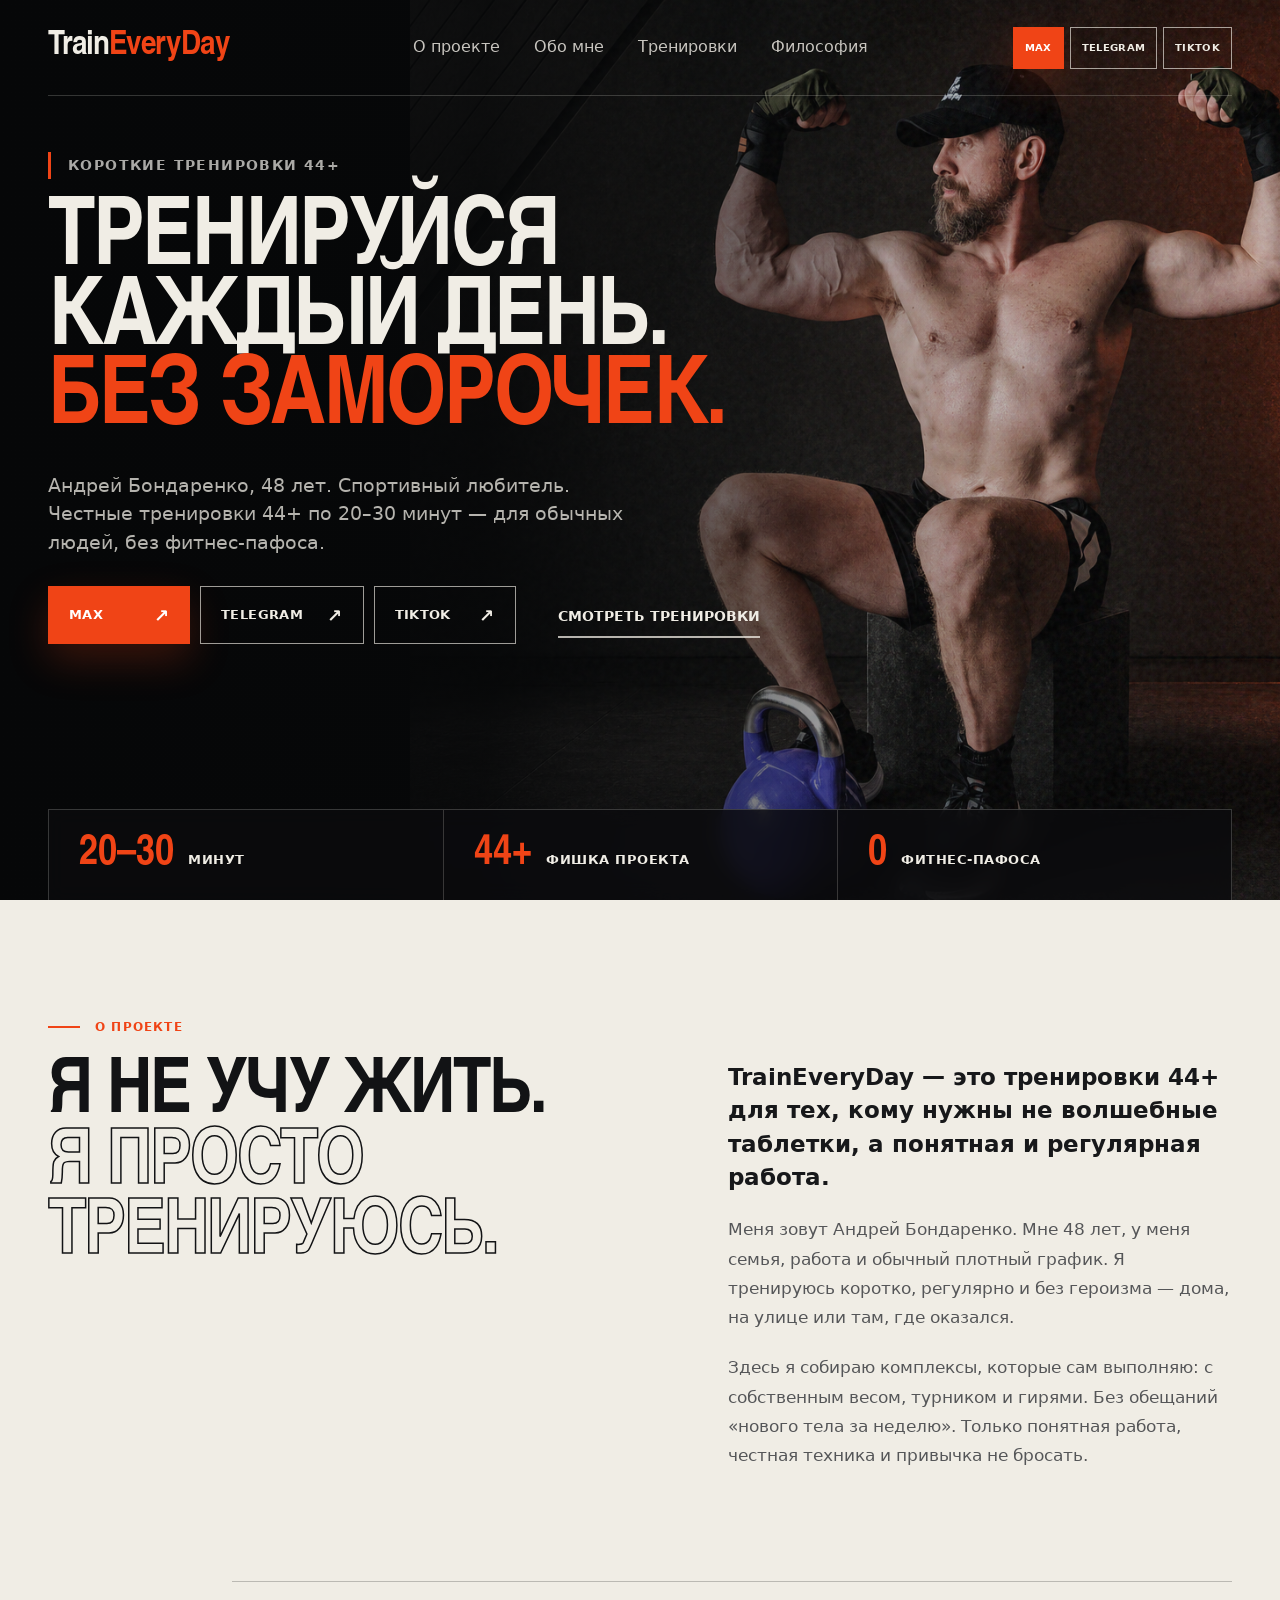
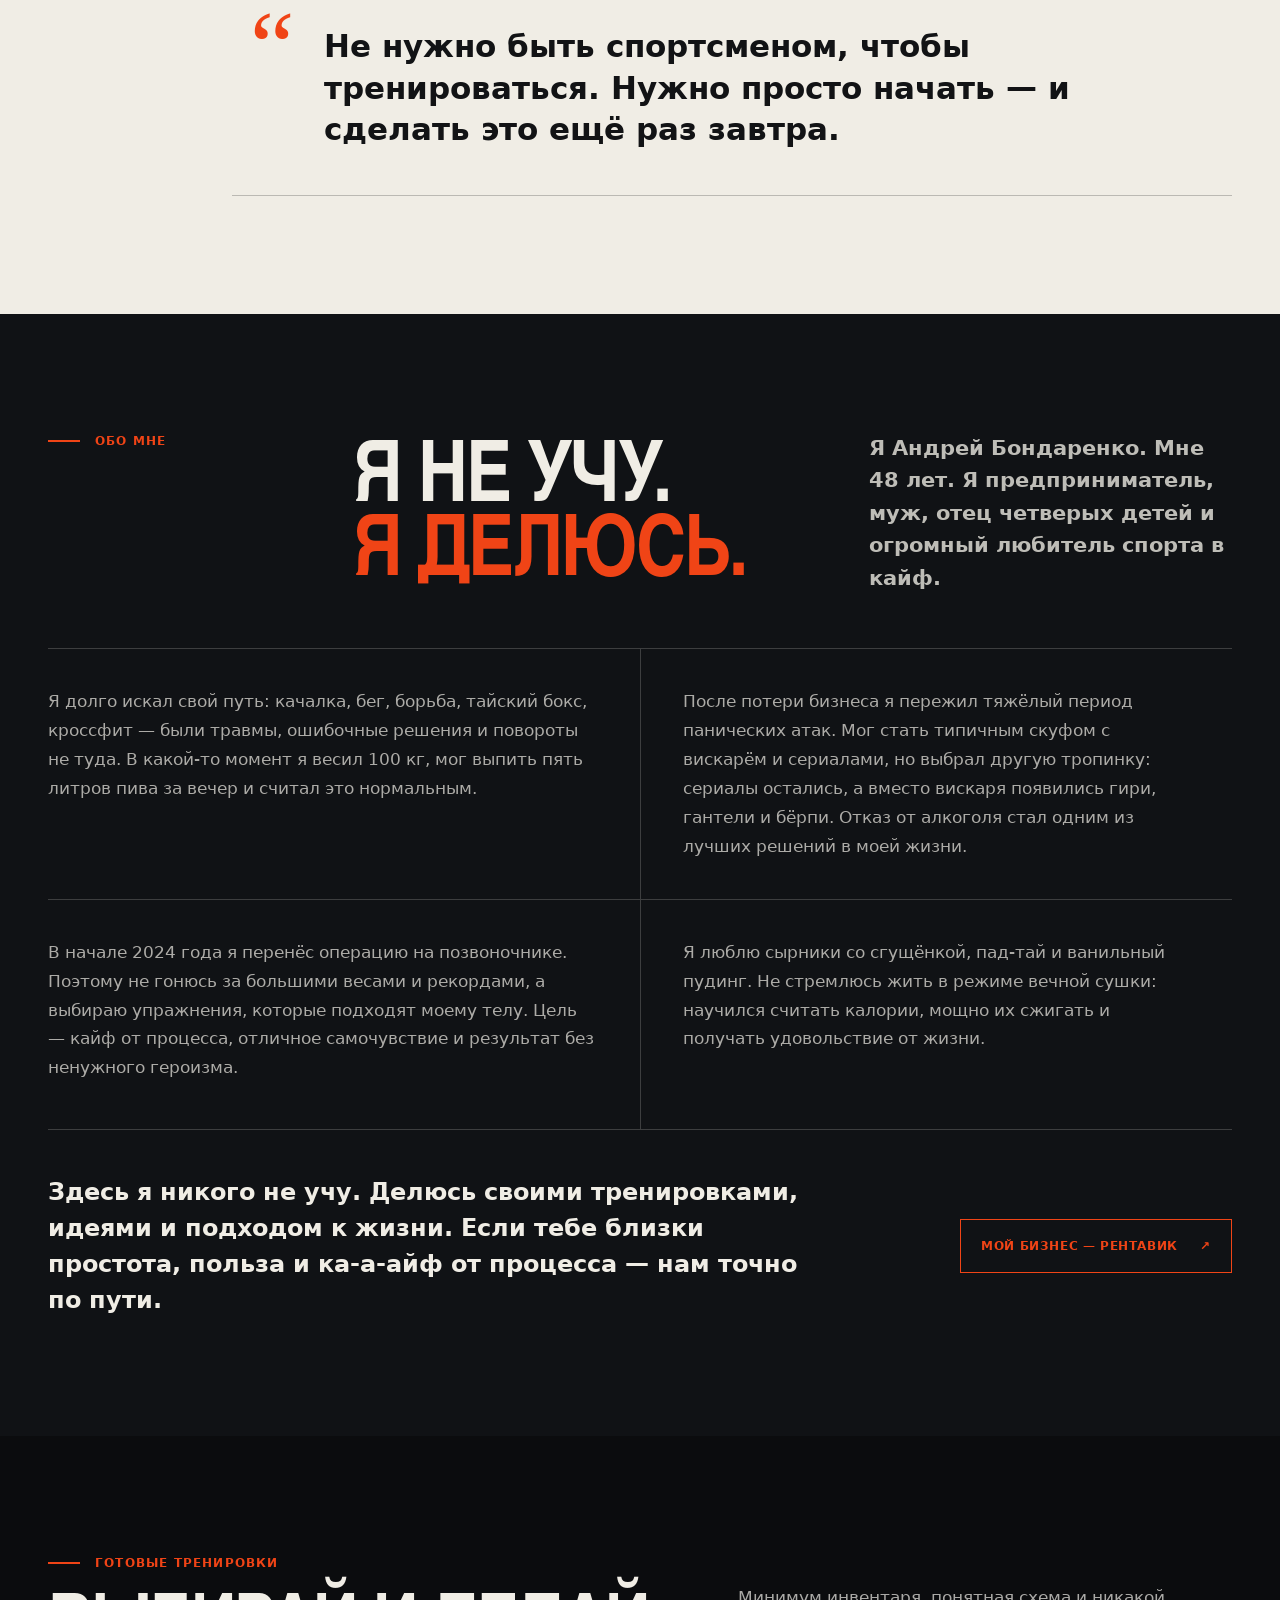
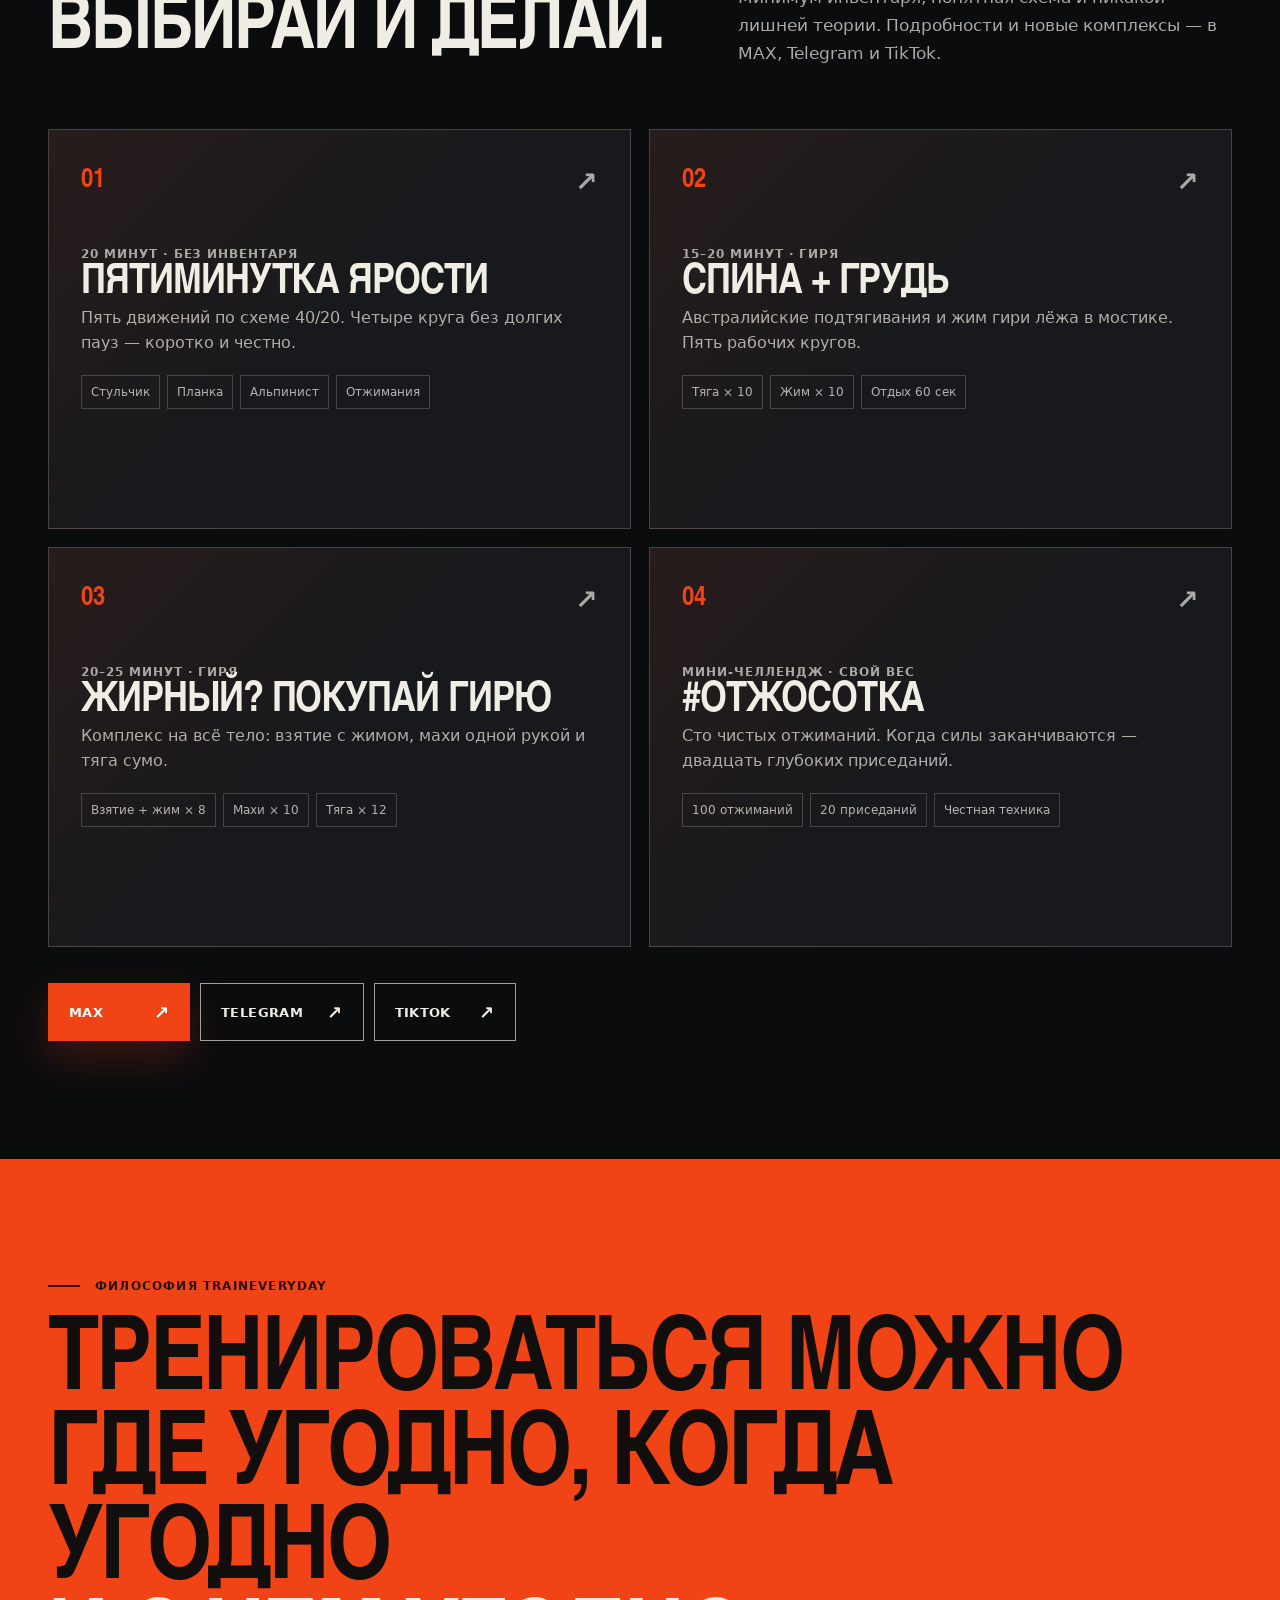
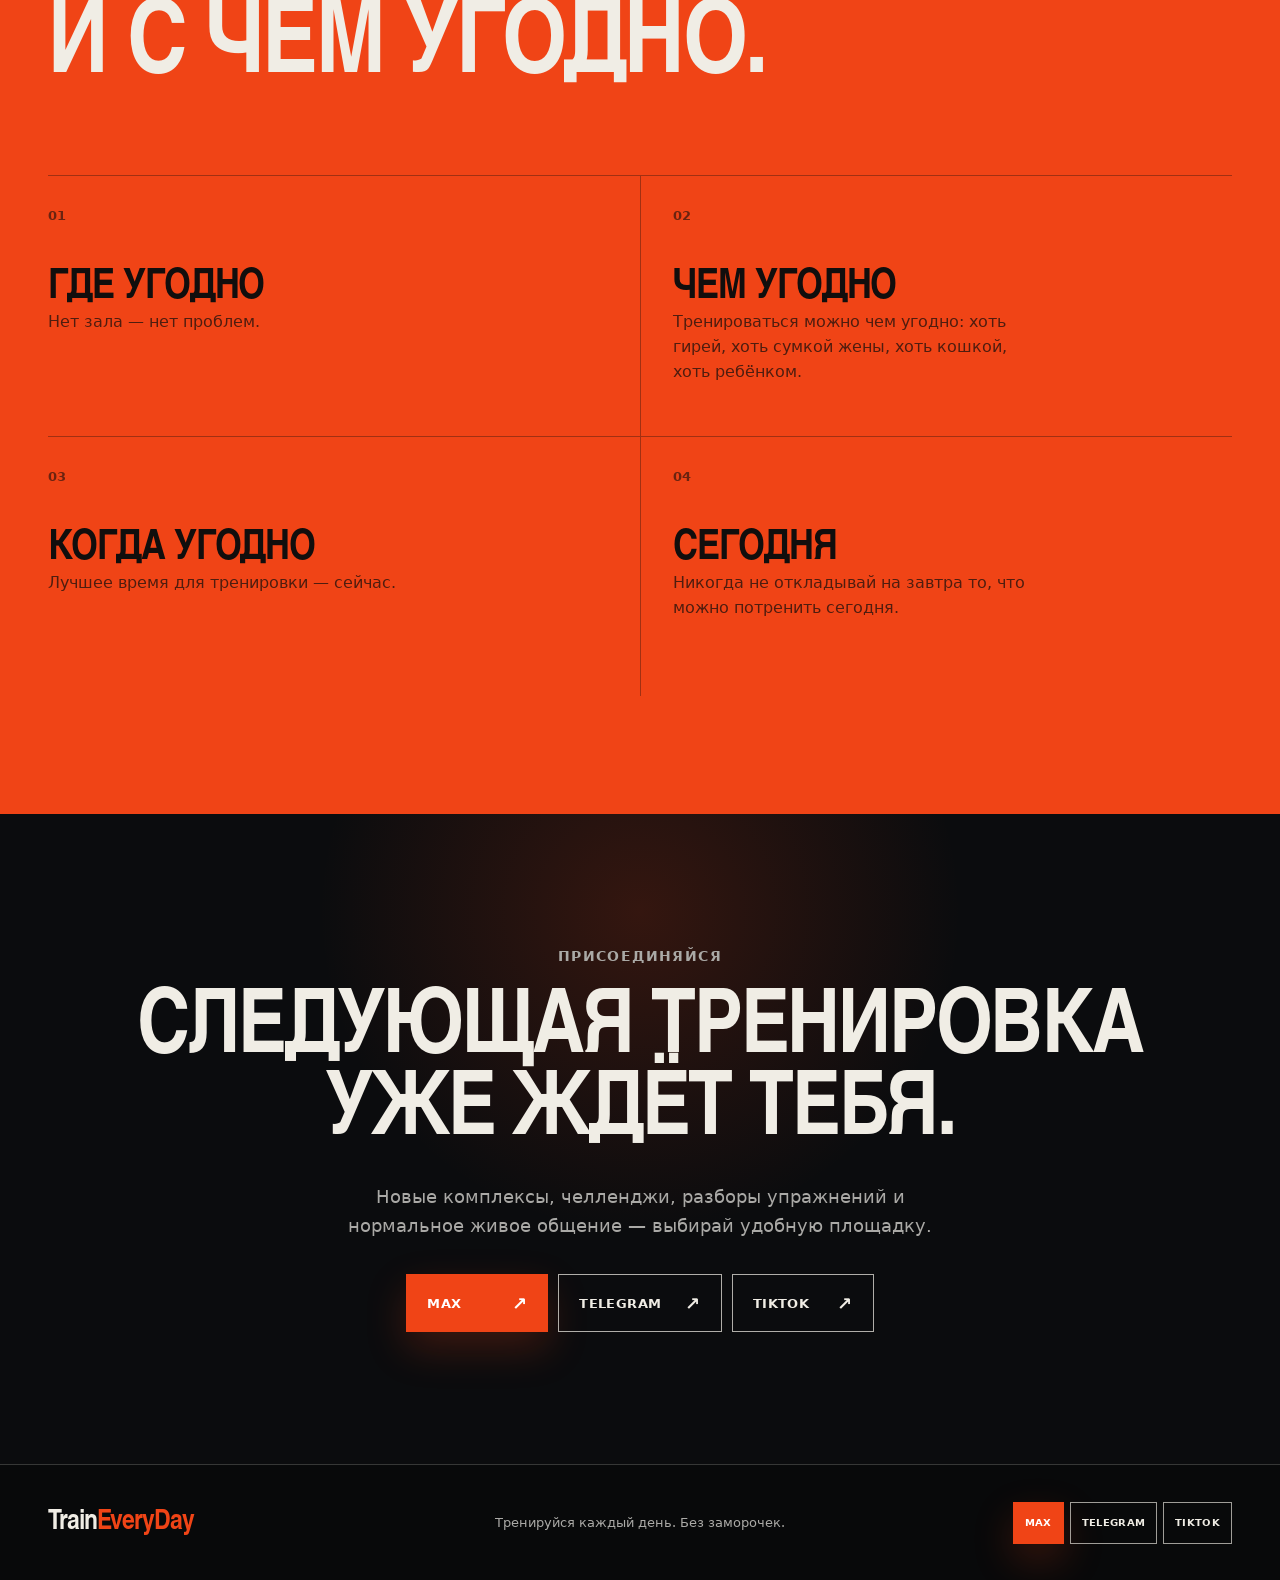
==== index.html @ 6e71fe11 "Import verified TrainEveryDay static site and Beget configuration" ====
<!DOCTYPE html><html lang="ru"><head><meta charSet="utf-8"/><meta name="viewport" content="width=device-width, initial-scale=1"/><link rel="stylesheet" href="/_next/static/chunks/0pzbhfba9wbbh.css" data-precedence="next"/><link rel="preload" as="script" fetchPriority="low" href="/_next/static/chunks/15xrurgzs99gv.js"/><script src="/_next/static/chunks/0t2z5hkh7v~~b.js" async=""></script><script src="/_next/static/chunks/07lhk_q6pmm3r.js" async=""></script><script src="/_next/static/chunks/turbopack-08lz5pl99x_po.js" async=""></script><script src="/_next/static/chunks/0dbhjjzl8qfwv.js" async=""></script><title>TrainEveryDay — тренировки 44+ без заморочек</title><meta name="description" content="Короткие честные тренировки 44+ по 20–30 минут для обычных людей. Андрей Бондаренко, 48 лет."/><link rel="shortcut icon" href="/favicon.svg"/><link rel="icon" href="/favicon.svg"/><script src="/_next/static/chunks/03~yq9q893hmn.js" noModule=""></script></head><body><div hidden=""><!--$--><!--/$--></div><main><section class="hero" id="top"><div class="hero-photo" aria-hidden="true"></div><header><a class="logo" href="#top"><span>Train</span>EveryDay</a><nav aria-label="Навигация"><a href="#project">О проекте</a><a href="#about">Обо мне</a><a href="#workouts">Тренировки</a><a href="#philosophy">Философия</a></nav><div class="channel-links compact"><a class="channel-primary" href="https://max.ru/channel_traineveryday" target="_blank" rel="noreferrer">MAX<span aria-hidden="true">↗</span></a><a class="" href="https://t.me/traineveryday" target="_blank" rel="noreferrer">Telegram<span aria-hidden="true">↗</span></a><a class="" href="https://www.tiktok.com/@traineveryday444" target="_blank" rel="noreferrer">TikTok<span aria-hidden="true">↗</span></a></div></header><div class="hero-copy"><p class="eyebrow">Короткие тренировки 44+</p><h1>Тренируйся<br/>каждый день.<br/><em>Без заморочек.</em></h1><p class="intro">Андрей Бондаренко, 48 лет. Спортивный любитель.<br/>Честные тренировки 44+ по 20–30 минут — для обычных людей, без фитнес-пафоса.</p><div class="actions hero-actions"><div class="channel-links"><a class="channel-primary" href="https://max.ru/channel_traineveryday" target="_blank" rel="noreferrer">MAX<span aria-hidden="true">↗</span></a><a class="" href="https://t.me/traineveryday" target="_blank" rel="noreferrer">Telegram<span aria-hidden="true">↗</span></a><a class="" href="https://www.tiktok.com/@traineveryday444" target="_blank" rel="noreferrer">TikTok<span aria-hidden="true">↗</span></a></div><a class="more" href="#workouts">Смотреть тренировки</a></div></div><div class="facts"><div><strong>20–30</strong><span>минут</span></div><div><strong>44+</strong><span>фишка проекта</span></div><div><strong>0</strong><span>фитнес-пафоса</span></div></div></section><section class="section about" id="project"><p class="kicker">О проекте</p><div class="about-grid"><h2>Я не учу жить.<br/><span>Я просто тренируюсь.</span></h2><div class="body-copy"><p class="lead">TrainEveryDay — это тренировки 44+ для тех, кому нужны не волшебные таблетки, а понятная и регулярная работа.</p><p>Меня зовут Андрей Бондаренко. Мне 48 лет, у меня семья, работа и обычный плотный график. Я тренируюсь коротко, регулярно и без героизма — дома, на улице или там, где оказался.</p><p>Здесь я собираю комплексы, которые сам выполняю: с собственным весом, турником и гирями. Без обещаний «нового тела за неделю». Только понятная работа, честная техника и привычка не бросать.</p></div></div><blockquote><b>“</b>Не нужно быть спортсменом, чтобы тренироваться. Нужно просто начать — и сделать это ещё раз завтра.</blockquote></section><section class="section bio" id="about"><div class="bio-heading"><p class="kicker">Обо мне</p><h2>Я не учу.<br/><em>Я делюсь.</em></h2><p class="bio-lead">Я Андрей Бондаренко. Мне 48 лет. Я предприниматель, муж, отец четверых детей и огромный любитель спорта в кайф.</p></div><div class="bio-story"><p>Я долго искал свой путь: качалка, бег, борьба, тайский бокс, кроссфит — были травмы, ошибочные решения и повороты не туда. В какой-то момент я весил 100 кг, мог выпить пять литров пива за вечер и считал это нормальным.</p><p>После потери бизнеса я пережил тяжёлый период панических атак. Мог стать типичным скуфом с вискарём и сериалами, но выбрал другую тропинку: сериалы остались, а вместо вискаря появились гири, гантели и бёрпи. Отказ от алкоголя стал одним из лучших решений в моей жизни.</p><p>В начале 2024 года я перенёс операцию на позвоночнике. Поэтому не гонюсь за большими весами и рекордами, а выбираю упражнения, которые подходят моему телу. Цель — кайф от процесса, отличное самочувствие и результат без ненужного героизма.</p><p>Я люблю сырники со сгущёнкой, пад-тай и ванильный пудинг. Не стремлюсь жить в режиме вечной сушки: научился считать калории, мощно их сжигать и получать удовольствие от жизни.</p></div><div class="bio-bottom"><p>Здесь я никого не учу. Делюсь своими тренировками, идеями и подходом к жизни. Если тебе близки простота, польза и ка-а-айф от процесса — нам точно по пути.</p><a href="https://rentavik.ru" target="_blank" rel="noreferrer">Мой бизнес — РЕНТАВИК <span>↗</span></a></div></section><section class="section workouts" id="workouts"><div class="section-head"><div><p class="kicker">Готовые тренировки</p><h2>Выбирай и делай.</h2></div><p>Минимум инвентаря, понятная схема и никакой лишней теории. Подробности и новые комплексы — в MAX, Telegram и TikTok.</p></div><div class="cards"><article><div class="card-top"><b>01</b><span>↗</span></div><p class="meta">20 минут · без инвентаря</p><h3>Пятиминутка ярости</h3><p>Пять движений по схеме 40/20. Четыре круга без долгих пауз — коротко и честно.</p><ul><li>Стульчик</li><li>Планка</li><li>Альпинист</li><li>Отжимания</li></ul></article><article><div class="card-top"><b>02</b><span>↗</span></div><p class="meta">15–20 минут · гиря</p><h3>Спина + грудь</h3><p>Австралийские подтягивания и жим гири лёжа в мостике. Пять рабочих кругов.</p><ul><li>Тяга × 10</li><li>Жим × 10</li><li>Отдых 60 сек</li></ul></article><article><div class="card-top"><b>03</b><span>↗</span></div><p class="meta">20–25 минут · гиря</p><h3>Жирный? Покупай гирю</h3><p>Комплекс на всё тело: взятие с жимом, махи одной рукой и тяга сумо.</p><ul><li>Взятие + жим × 8</li><li>Махи × 10</li><li>Тяга × 12</li></ul></article><article><div class="card-top"><b>04</b><span>↗</span></div><p class="meta">Мини-челлендж · свой вес</p><h3>#отжосотка</h3><p>Сто чистых отжиманий. Когда силы заканчиваются — двадцать глубоких приседаний.</p><ul><li>100 отжиманий</li><li>20 приседаний</li><li>Честная техника</li></ul></article></div><div class="wide"><div class="channel-links"><a class="channel-primary" href="https://max.ru/channel_traineveryday" target="_blank" rel="noreferrer">MAX<span aria-hidden="true">↗</span></a><a class="" href="https://t.me/traineveryday" target="_blank" rel="noreferrer">Telegram<span aria-hidden="true">↗</span></a><a class="" href="https://www.tiktok.com/@traineveryday444" target="_blank" rel="noreferrer">TikTok<span aria-hidden="true">↗</span></a></div></div></section><section class="section philosophy" id="philosophy"><p class="kicker">Философия TrainEveryDay</p><h2>Тренироваться можно<br/>где угодно, когда угодно<br/><em>и с чем угодно.</em></h2><div class="principles"><article><span>01</span><h3>Где угодно</h3><p>Нет зала — нет проблем.</p></article><article><span>02</span><h3>Чем угодно</h3><p>Тренироваться можно чем угодно: хоть гирей, хоть сумкой жены, хоть кошкой, хоть ребёнком.</p></article><article><span>03</span><h3>Когда угодно</h3><p>Лучшее время для тренировки — сейчас.</p></article><article><span>04</span><h3>Сегодня</h3><p>Никогда не откладывай на завтра то, что можно потренить сегодня.</p></article></div></section><section class="section join"><p class="eyebrow">Присоединяйся</p><h2>Следующая тренировка<br/>уже ждёт тебя.</h2><p>Новые комплексы, челленджи, разборы упражнений и нормальное живое общение — выбирай удобную площадку.</p><div class="channel-links light-links"><a class="channel-primary" href="https://max.ru/channel_traineveryday" target="_blank" rel="noreferrer">MAX<span aria-hidden="true">↗</span></a><a class="" href="https://t.me/traineveryday" target="_blank" rel="noreferrer">Telegram<span aria-hidden="true">↗</span></a><a class="" href="https://www.tiktok.com/@traineveryday444" target="_blank" rel="noreferrer">TikTok<span aria-hidden="true">↗</span></a></div></section><footer><a class="logo" href="#top"><span>Train</span>EveryDay</a><p>Тренируйся каждый день. Без заморочек.</p><div class="channel-links compact"><a class="channel-primary" href="https://max.ru/channel_traineveryday" target="_blank" rel="noreferrer">MAX<span aria-hidden="true">↗</span></a><a class="" href="https://t.me/traineveryday" target="_blank" rel="noreferrer">Telegram<span aria-hidden="true">↗</span></a><a class="" href="https://www.tiktok.com/@traineveryday444" target="_blank" rel="noreferrer">TikTok<span aria-hidden="true">↗</span></a></div></footer></main><!--$--><!--/$--><script src="/_next/static/chunks/15xrurgzs99gv.js" id="_R_" async=""></script><script>(self.__next_f=self.__next_f||[]).push([0])</script><script>self.__next_f.push([1,"1:\"$Sreact.fragment\"\n2:I[39756,[\"/_next/static/chunks/0dbhjjzl8qfwv.js\"],\"default\"]\n3:I[37457,[\"/_next/static/chunks/0dbhjjzl8qfwv.js\"],\"default\"]\nd:I[68027,[\"/_next/static/chunks/0dbhjjzl8qfwv.js\"],\"default\",1]\n:HL[\"/_next/static/chunks/0pzbhfba9wbbh.css\",\"style\"]\n"])</script><script>self.__next_f.push([1,"0:{\"P\":null,\"c\":[\"\",\"\"],\"q\":\"\",\"i\":false,\"f\":[[[\"\",{\"children\":[\"__PAGE__\",{}]},\"$undefined\",\"$undefined\",16],[[\"$\",\"$1\",\"c\",{\"children\":[[[\"$\",\"link\",\"0\",{\"rel\":\"stylesheet\",\"href\":\"/_next/static/chunks/0pzbhfba9wbbh.css\",\"precedence\":\"next\",\"crossOrigin\":\"$undefined\",\"nonce\":\"$undefined\"}],[\"$\",\"script\",\"script-0\",{\"src\":\"/_next/static/chunks/0dbhjjzl8qfwv.js\",\"async\":true,\"nonce\":\"$undefined\"}]],[\"$\",\"html\",null,{\"lang\":\"ru\",\"children\":[\"$\",\"body\",null,{\"children\":[\"$\",\"$L2\",null,{\"parallelRouterKey\":\"children\",\"error\":\"$undefined\",\"errorStyles\":\"$undefined\",\"errorScripts\":\"$undefined\",\"template\":[\"$\",\"$L3\",null,{}],\"templateStyles\":\"$undefined\",\"templateScripts\":\"$undefined\",\"notFound\":[[[\"$\",\"title\",null,{\"children\":\"404: This page could not be found.\"}],[\"$\",\"div\",null,{\"style\":{\"fontFamily\":\"system-ui,\\\"Segoe UI\\\",Roboto,Helvetica,Arial,sans-serif,\\\"Apple Color Emoji\\\",\\\"Segoe UI Emoji\\\"\",\"height\":\"100vh\",\"textAlign\":\"center\",\"display\":\"flex\",\"flexDirection\":\"column\",\"alignItems\":\"center\",\"justifyContent\":\"center\"},\"children\":[\"$\",\"div\",null,{\"children\":[[\"$\",\"style\",null,{\"dangerouslySetInnerHTML\":{\"__html\":\"body{color:#000;background:#fff;margin:0}.next-error-h1{border-right:1px solid rgba(0,0,0,.3)}@media (prefers-color-scheme:dark){body{color:#fff;background:#000}.next-error-h1{border-right:1px solid rgba(255,255,255,.3)}}\"}}],[\"$\",\"h1\",null,{\"className\":\"next-error-h1\",\"style\":{\"display\":\"inline-block\",\"margin\":\"0 20px 0 0\",\"padding\":\"0 23px 0 0\",\"fontSize\":24,\"fontWeight\":500,\"verticalAlign\":\"top\",\"lineHeight\":\"49px\"},\"children\":404}],[\"$\",\"div\",null,{\"style\":{\"display\":\"inline-block\"},\"children\":[\"$\",\"h2\",null,{\"style\":{\"fontSize\":14,\"fontWeight\":400,\"lineHeight\":\"49px\",\"margin\":0},\"children\":\"This page could not be found.\"}]}]]}]}]],[]],\"forbidden\":\"$undefined\",\"unauthorized\":\"$undefined\"}]}]}]]}],{\"children\":[[\"$\",\"$1\",\"c\",{\"children\":[[\"$\",\"main\",null,{\"children\":[[\"$\",\"section\",null,{\"className\":\"hero\",\"id\":\"top\",\"children\":[[\"$\",\"div\",null,{\"className\":\"hero-photo\",\"aria-hidden\":\"true\"}],[\"$\",\"header\",null,{\"children\":[[\"$\",\"a\",null,{\"className\":\"logo\",\"href\":\"#top\",\"children\":[[\"$\",\"span\",null,{\"children\":\"Train\"}],\"EveryDay\"]}],[\"$\",\"nav\",null,{\"aria-label\":\"Навигация\",\"children\":[[\"$\",\"a\",null,{\"href\":\"#project\",\"children\":\"О проекте\"}],[\"$\",\"a\",null,{\"href\":\"#about\",\"children\":\"Обо мне\"}],[\"$\",\"a\",null,{\"href\":\"#workouts\",\"children\":\"Тренировки\"}],[\"$\",\"a\",null,{\"href\":\"#philosophy\",\"children\":\"Философия\"}]]}],[\"$\",\"div\",null,{\"className\":\"channel-links compact\",\"children\":[[\"$\",\"a\",\"MAX\",{\"className\":\"channel-primary\",\"href\":\"https://max.ru/channel_traineveryday\",\"target\":\"_blank\",\"rel\":\"noreferrer\",\"children\":[\"MAX\",[\"$\",\"span\",null,{\"aria-hidden\":\"true\",\"children\":\"↗\"}]]}],[\"$\",\"a\",\"Telegram\",{\"className\":\"\",\"href\":\"https://t.me/traineveryday\",\"target\":\"_blank\",\"rel\":\"noreferrer\",\"children\":[\"Telegram\",[\"$\",\"span\",null,{\"aria-hidden\":\"true\",\"children\":\"↗\"}]]}],[\"$\",\"a\",\"TikTok\",{\"className\":\"\",\"href\":\"https://www.tiktok.com/@traineveryday444\",\"target\":\"_blank\",\"rel\":\"noreferrer\",\"children\":[\"TikTok\",[\"$\",\"span\",null,{\"aria-hidden\":\"true\",\"children\":\"↗\"}]]}]]}]]}],[\"$\",\"div\",null,{\"className\":\"hero-copy\",\"children\":[[\"$\",\"p\",null,{\"className\":\"eyebrow\",\"children\":\"Короткие тренировки 44+\"}],[\"$\",\"h1\",null,{\"children\":[\"Тренируйся\",[\"$\",\"br\",null,{}],\"каждый день.\",[\"$\",\"br\",null,{}],[\"$\",\"em\",null,{\"children\":\"Без заморочек.\"}]]}],[\"$\",\"p\",null,{\"className\":\"intro\",\"children\":[\"Андрей Бондаренко, 48 лет. Спортивный любитель.\",[\"$\",\"br\",null,{}],\"Честные тренировки 44+ по 20–30 минут — для обычных людей, без фитнес-пафоса.\"]}],[\"$\",\"div\",null,{\"className\":\"actions hero-actions\",\"children\":[[\"$\",\"div\",null,{\"className\":\"channel-links\",\"children\":[[\"$\",\"a\",\"MAX\",{\"className\":\"channel-primary\",\"href\":\"https://max.ru/channel_traineveryday\",\"target\":\"_blank\",\"rel\":\"noreferrer\",\"children\":[\"MAX\",[\"$\",\"span\",null,{\"aria-hidden\":\"true\",\"children\":\"↗\"}]]}],[\"$\",\"a\",\"Telegram\",{\"className\":\"\",\"href\":\"https://t.me/traineveryday\",\"target\":\"_blank\",\"rel\":\"noreferrer\",\"children\":[\"Telegram\",[\"$\",\"span\",null,{\"aria-hidden\":\"true\",\"children\":\"↗\"}]]}],[\"$\",\"a\",\"TikTok\",{\"className\":\"\",\"href\":\"https://www.tiktok.com/@traineveryday444\",\"target\":\"_blank\",\"rel\":\"noreferrer\",\"children\":[\"TikTok\",[\"$\",\"span\",null,{\"aria-hidden\":\"true\",\"children\":\"↗\"}]]}]]}],[\"$\",\"a\",null,{\"className\":\"more\",\"href\":\"#workouts\",\"children\":\"Смотреть тренировки\"}]]}]]}],[\"$\",\"div\",null,{\"className\":\"facts\",\"children\":[[\"$\",\"div\",null,{\"children\":[[\"$\",\"strong\",null,{\"children\":\"20–30\"}],[\"$\",\"span\",null,{\"children\":\"минут\"}]]}],[\"$\",\"div\",null,{\"children\":[[\"$\",\"strong\",null,{\"children\":\"44+\"}],[\"$\",\"span\",null,{\"children\":\"фишка проекта\"}]]}],[\"$\",\"div\",null,{\"children\":[[\"$\",\"strong\",null,{\"children\":\"0\"}],[\"$\",\"span\",null,{\"children\":\"фитнес-пафоса\"}]]}]]}]]}],[\"$\",\"section\",null,{\"className\":\"section about\",\"id\":\"project\",\"children\":[[\"$\",\"p\",null,{\"className\":\"kicker\",\"children\":\"О проекте\"}],\"$L4\",\"$L5\"]}],\"$L6\",\"$L7\",\"$L8\",\"$L9\",\"$La\"]}],null,\"$Lb\"]}],{},null,false,null]},null,false,null],\"$Lc\",false]],\"m\":\"$undefined\",\"G\":[\"$d\",[\"$Le\"]],\"S\":true,\"h\":null,\"s\":\"$undefined\",\"l\":\"$undefined\",\"p\":\"$undefined\",\"d\":\"$undefined\",\"b\":\"SP0fgVQUnoa41HrWqqI0U\"}\n"])</script><script>self.__next_f.push([1,"f:I[97367,[\"/_next/static/chunks/0dbhjjzl8qfwv.js\"],\"OutletBoundary\"]\n10:\"$Sreact.suspense\"\n12:I[97367,[\"/_next/static/chunks/0dbhjjzl8qfwv.js\"],\"ViewportBoundary\"]\n14:I[97367,[\"/_next/static/chunks/0dbhjjzl8qfwv.js\"],\"MetadataBoundary\"]\n4:[\"$\",\"div\",null,{\"className\":\"about-grid\",\"children\":[[\"$\",\"h2\",null,{\"children\":[\"Я не учу жить.\",[\"$\",\"br\",null,{}],[\"$\",\"span\",null,{\"children\":\"Я просто тренируюсь.\"}]]}],[\"$\",\"div\",null,{\"className\":\"body-copy\",\"children\":[[\"$\",\"p\",null,{\"className\":\"lead\",\"children\":\"TrainEveryDay — это тренировки 44+ для тех, кому нужны не волшебные таблетки, а понятная и регулярная работа.\"}],[\"$\",\"p\",null,{\"children\":\"Меня зовут Андрей Бондаренко. Мне 48 лет, у меня семья, работа и обычный плотный график. Я тренируюсь коротко, регулярно и без героизма — дома, на улице или там, где оказался.\"}],[\"$\",\"p\",null,{\"children\":\"Здесь я собираю комплексы, которые сам выполняю: с собственным весом, турником и гирями. Без обещаний «нового тела за неделю». Только понятная работа, честная техника и привычка не бросать.\"}]]}]]}]\n5:[\"$\",\"blockquote\",null,{\"children\":[[\"$\",\"b\",null,{\"children\":\"“\"}],\"Не нужно быть спортсменом, чтобы тренироваться. Нужно просто начать — и сделать это ещё раз завтра.\"]}]\n"])</script><script>self.__next_f.push([1,"6:[\"$\",\"section\",null,{\"className\":\"section bio\",\"id\":\"about\",\"children\":[[\"$\",\"div\",null,{\"className\":\"bio-heading\",\"children\":[[\"$\",\"p\",null,{\"className\":\"kicker\",\"children\":\"Обо мне\"}],[\"$\",\"h2\",null,{\"children\":[\"Я не учу.\",[\"$\",\"br\",null,{}],[\"$\",\"em\",null,{\"children\":\"Я делюсь.\"}]]}],[\"$\",\"p\",null,{\"className\":\"bio-lead\",\"children\":\"Я Андрей Бондаренко. Мне 48 лет. Я предприниматель, муж, отец четверых детей и огромный любитель спорта в кайф.\"}]]}],[\"$\",\"div\",null,{\"className\":\"bio-story\",\"children\":[[\"$\",\"p\",null,{\"children\":\"Я долго искал свой путь: качалка, бег, борьба, тайский бокс, кроссфит — были травмы, ошибочные решения и повороты не туда. В какой-то момент я весил 100 кг, мог выпить пять литров пива за вечер и считал это нормальным.\"}],[\"$\",\"p\",null,{\"children\":\"После потери бизнеса я пережил тяжёлый период панических атак. Мог стать типичным скуфом с вискарём и сериалами, но выбрал другую тропинку: сериалы остались, а вместо вискаря появились гири, гантели и бёрпи. Отказ от алкоголя стал одним из лучших решений в моей жизни.\"}],[\"$\",\"p\",null,{\"children\":\"В начале 2024 года я перенёс операцию на позвоночнике. Поэтому не гонюсь за большими весами и рекордами, а выбираю упражнения, которые подходят моему телу. Цель — кайф от процесса, отличное самочувствие и результат без ненужного героизма.\"}],[\"$\",\"p\",null,{\"children\":\"Я люблю сырники со сгущёнкой, пад-тай и ванильный пудинг. Не стремлюсь жить в режиме вечной сушки: научился считать калории, мощно их сжигать и получать удовольствие от жизни.\"}]]}],[\"$\",\"div\",null,{\"className\":\"bio-bottom\",\"children\":[[\"$\",\"p\",null,{\"children\":\"Здесь я никого не учу. Делюсь своими тренировками, идеями и подходом к жизни. Если тебе близки простота, польза и ка-а-айф от процесса — нам точно по пути.\"}],[\"$\",\"a\",null,{\"href\":\"https://rentavik.ru\",\"target\":\"_blank\",\"rel\":\"noreferrer\",\"children\":[\"Мой бизнес — РЕНТАВИК \",[\"$\",\"span\",null,{\"children\":\"↗\"}]]}]]}]]}]\n"])</script><script>self.__next_f.push([1,"7:[\"$\",\"section\",null,{\"className\":\"section workouts\",\"id\":\"workouts\",\"children\":[[\"$\",\"div\",null,{\"className\":\"section-head\",\"children\":[[\"$\",\"div\",null,{\"children\":[[\"$\",\"p\",null,{\"className\":\"kicker\",\"children\":\"Готовые тренировки\"}],[\"$\",\"h2\",null,{\"children\":\"Выбирай и делай.\"}]]}],[\"$\",\"p\",null,{\"children\":\"Минимум инвентаря, понятная схема и никакой лишней теории. Подробности и новые комплексы — в MAX, Telegram и TikTok.\"}]]}],[\"$\",\"div\",null,{\"className\":\"cards\",\"children\":[[\"$\",\"article\",\"01\",{\"children\":[[\"$\",\"div\",null,{\"className\":\"card-top\",\"children\":[[\"$\",\"b\",null,{\"children\":\"01\"}],[\"$\",\"span\",null,{\"children\":\"↗\"}]]}],[\"$\",\"p\",null,{\"className\":\"meta\",\"children\":\"20 минут · без инвентаря\"}],[\"$\",\"h3\",null,{\"children\":\"Пятиминутка ярости\"}],[\"$\",\"p\",null,{\"children\":\"Пять движений по схеме 40/20. Четыре круга без долгих пауз — коротко и честно.\"}],[\"$\",\"ul\",null,{\"children\":[[\"$\",\"li\",\"Стульчик\",{\"children\":\"Стульчик\"}],[\"$\",\"li\",\"Планка\",{\"children\":\"Планка\"}],[\"$\",\"li\",\"Альпинист\",{\"children\":\"Альпинист\"}],[\"$\",\"li\",\"Отжимания\",{\"children\":\"Отжимания\"}]]}]]}],[\"$\",\"article\",\"02\",{\"children\":[[\"$\",\"div\",null,{\"className\":\"card-top\",\"children\":[[\"$\",\"b\",null,{\"children\":\"02\"}],[\"$\",\"span\",null,{\"children\":\"↗\"}]]}],[\"$\",\"p\",null,{\"className\":\"meta\",\"children\":\"15–20 минут · гиря\"}],[\"$\",\"h3\",null,{\"children\":\"Спина + грудь\"}],[\"$\",\"p\",null,{\"children\":\"Австралийские подтягивания и жим гири лёжа в мостике. Пять рабочих кругов.\"}],[\"$\",\"ul\",null,{\"children\":[[\"$\",\"li\",\"Тяга × 10\",{\"children\":\"Тяга × 10\"}],[\"$\",\"li\",\"Жим × 10\",{\"children\":\"Жим × 10\"}],[\"$\",\"li\",\"Отдых 60 сек\",{\"children\":\"Отдых 60 сек\"}]]}]]}],[\"$\",\"article\",\"03\",{\"children\":[[\"$\",\"div\",null,{\"className\":\"card-top\",\"children\":[[\"$\",\"b\",null,{\"children\":\"03\"}],[\"$\",\"span\",null,{\"children\":\"↗\"}]]}],[\"$\",\"p\",null,{\"className\":\"meta\",\"children\":\"20–25 минут · гиря\"}],[\"$\",\"h3\",null,{\"children\":\"Жирный? Покупай гирю\"}],[\"$\",\"p\",null,{\"children\":\"Комплекс на всё тело: взятие с жимом, махи одной рукой и тяга сумо.\"}],[\"$\",\"ul\",null,{\"children\":[[\"$\",\"li\",\"Взятие + жим × 8\",{\"children\":\"Взятие + жим × 8\"}],[\"$\",\"li\",\"Махи × 10\",{\"children\":\"Махи × 10\"}],[\"$\",\"li\",\"Тяга × 12\",{\"children\":\"Тяга × 12\"}]]}]]}],[\"$\",\"article\",\"04\",{\"children\":[[\"$\",\"div\",null,{\"className\":\"card-top\",\"children\":[[\"$\",\"b\",null,{\"children\":\"04\"}],[\"$\",\"span\",null,{\"children\":\"↗\"}]]}],[\"$\",\"p\",null,{\"className\":\"meta\",\"children\":\"Мини-челлендж · свой вес\"}],[\"$\",\"h3\",null,{\"children\":\"#отжосотка\"}],[\"$\",\"p\",null,{\"children\":\"Сто чистых отжиманий. Когда силы заканчиваются — двадцать глубоких приседаний.\"}],[\"$\",\"ul\",null,{\"children\":[[\"$\",\"li\",\"100 отжиманий\",{\"children\":\"100 отжиманий\"}],[\"$\",\"li\",\"20 приседаний\",{\"children\":\"20 приседаний\"}],[\"$\",\"li\",\"Честная техника\",{\"children\":\"Честная техника\"}]]}]]}]]}],[\"$\",\"div\",null,{\"className\":\"wide\",\"children\":[\"$\",\"div\",null,{\"className\":\"channel-links\",\"children\":[[\"$\",\"a\",\"MAX\",{\"className\":\"channel-primary\",\"href\":\"https://max.ru/channel_traineveryday\",\"target\":\"_blank\",\"rel\":\"noreferrer\",\"children\":[\"MAX\",[\"$\",\"span\",null,{\"aria-hidden\":\"true\",\"children\":\"↗\"}]]}],[\"$\",\"a\",\"Telegram\",{\"className\":\"\",\"href\":\"https://t.me/traineveryday\",\"target\":\"_blank\",\"rel\":\"noreferrer\",\"children\":[\"Telegram\",[\"$\",\"span\",null,{\"aria-hidden\":\"true\",\"children\":\"↗\"}]]}],[\"$\",\"a\",\"TikTok\",{\"className\":\"\",\"href\":\"https://www.tiktok.com/@traineveryday444\",\"target\":\"_blank\",\"rel\":\"noreferrer\",\"children\":[\"TikTok\",[\"$\",\"span\",null,{\"aria-hidden\":\"true\",\"children\":\"↗\"}]]}]]}]}]]}]\n"])</script><script>self.__next_f.push([1,"8:[\"$\",\"section\",null,{\"className\":\"section philosophy\",\"id\":\"philosophy\",\"children\":[[\"$\",\"p\",null,{\"className\":\"kicker\",\"children\":\"Философия TrainEveryDay\"}],[\"$\",\"h2\",null,{\"children\":[\"Тренироваться можно\",[\"$\",\"br\",null,{}],\"где угодно, когда угодно\",[\"$\",\"br\",null,{}],[\"$\",\"em\",null,{\"children\":\"и с чем угодно.\"}]]}],[\"$\",\"div\",null,{\"className\":\"principles\",\"children\":[[\"$\",\"article\",\"01\",{\"children\":[[\"$\",\"span\",null,{\"children\":\"01\"}],[\"$\",\"h3\",null,{\"children\":\"Где угодно\"}],[\"$\",\"p\",null,{\"children\":\"Нет зала — нет проблем.\"}]]}],[\"$\",\"article\",\"02\",{\"children\":[[\"$\",\"span\",null,{\"children\":\"02\"}],[\"$\",\"h3\",null,{\"children\":\"Чем угодно\"}],[\"$\",\"p\",null,{\"children\":\"Тренироваться можно чем угодно: хоть гирей, хоть сумкой жены, хоть кошкой, хоть ребёнком.\"}]]}],[\"$\",\"article\",\"03\",{\"children\":[[\"$\",\"span\",null,{\"children\":\"03\"}],[\"$\",\"h3\",null,{\"children\":\"Когда угодно\"}],[\"$\",\"p\",null,{\"children\":\"Лучшее время для тренировки — сейчас.\"}]]}],[\"$\",\"article\",\"04\",{\"children\":[[\"$\",\"span\",null,{\"children\":\"04\"}],[\"$\",\"h3\",null,{\"children\":\"Сегодня\"}],[\"$\",\"p\",null,{\"children\":\"Никогда не откладывай на завтра то, что можно потренить сегодня.\"}]]}]]}]]}]\n9:[\"$\",\"section\",null,{\"className\":\"section join\",\"children\":[[\"$\",\"p\",null,{\"className\":\"eyebrow\",\"children\":\"Присоединяйся\"}],[\"$\",\"h2\",null,{\"children\":[\"Следующая тренировка\",[\"$\",\"br\",null,{}],\"уже ждёт тебя.\"]}],[\"$\",\"p\",null,{\"children\":\"Новые комплексы, челленджи, разборы упражнений и нормальное живое общение — выбирай удобную площадку.\"}],[\"$\",\"div\",null,{\"className\":\"channel-links light-links\",\"children\":[[\"$\",\"a\",\"MAX\",{\"className\":\"channel-primary\",\"href\":\"https://max.ru/channel_traineveryday\",\"target\":\"_blank\",\"rel\":\"noreferrer\",\"children\":[\"MAX\",[\"$\",\"span\",null,{\"aria-hidden\":\"true\",\"children\":\"↗\"}]]}],[\"$\",\"a\",\"Telegram\",{\"className\":\"\",\"href\":\"https://t.me/traineveryday\",\"target\":\"_blank\",\"rel\":\"noreferrer\",\"children\":[\"Telegram\",[\"$\",\"span\",null,{\"aria-hidden\":\"true\",\"children\":\"↗\"}]]}],[\"$\",\"a\",\"TikTok\",{\"className\":\"\",\"href\":\"https://www.tiktok.com/@traineveryday444\",\"target\":\"_blank\",\"rel\":\"noreferrer\",\"children\":[\"TikTok\",[\"$\",\"span\",null,{\"aria-hidden\":\"true\",\"children\":\"↗\"}]]}]]}]]}]\na:[\"$\",\"footer\",null,{\"children\":[[\"$\",\"a\",null,{\"className\":\"logo\",\"href\":\"#top\",\"children\":[[\"$\",\"span\",null,{\"children\":\"Train\"}],\"EveryDay\"]}],[\"$\",\"p\",null,{\"children\":\"Тренируйся каждый день. Без заморочек.\"}],[\"$\",\"div\",null,{\"className\":\"channel-links compact\",\"children\":[[\"$\",\"a\",\"MAX\",{\"className\":\"channel-primary\",\"href\":\"https://max.ru/channel_traineveryday\",\"target\":\"_blank\",\"rel\":\"noreferrer\",\"children\":[\"MAX\",[\"$\",\"span\",null,{\"aria-hidden\":\"true\",\"children\":\"↗\"}]]}],[\"$\",\"a\",\"Telegram\",{\"className\":\"\",\"href\":\"https://t.me/traineveryday\",\"target\":\"_blank\",\"rel\":\"noreferrer\",\"children\":[\"Telegram\",[\"$\",\"span\",null,{\"aria-hidden\":\"true\",\"children\":\"↗\"}]]}],[\"$\",\"a\",\"TikTok\",{\"className\":\"\",\"href\":\"https://www.tiktok.com/@traineveryday444\",\"target\":\"_blank\",\"rel\":\"noreferrer\",\"children\":[\"TikTok\",[\"$\",\"span\",null,{\"aria-hidden\":\"true\",\"children\":\"↗\"}]]}]]}]]}]\nb:[\"$\",\"$Lf\",null,{\"children\":[\"$\",\"$10\",null,{\"name\":\"Next.MetadataOutlet\",\"children\":\"$@11\"}]}]\nc:[\"$\",\"$1\",\"h\",{\"children\":[null,[\"$\",\"$L12\",null,{\"children\":\"$L13\"}],[\"$\",\"div\",null,{\"hidden\":true,\"children\":[\"$\",\"$L14\",null,{\"children\":[\"$\",\"$10\",null,{\"name\":\"Next.Metadata\",\"children\":\"$L15\"}]}]}],null]}]\ne:[\"$\",\"link\",\"0\",{\"rel\":\"stylesheet\",\"href\":\"/_next/static/chunks/0pzbhfba9wbbh.css\",\"precedence\":\"next\",\"crossOrigin\":\"$undefined\",\"nonce\":\"$undefined\"}]\n"])</script><script>self.__next_f.push([1,"13:[[\"$\",\"meta\",\"0\",{\"charSet\":\"utf-8\"}],[\"$\",\"meta\",\"1\",{\"name\":\"viewport\",\"content\":\"width=device-width, initial-scale=1\"}]]\n"])</script><script>self.__next_f.push([1,"16:I[27201,[\"/_next/static/chunks/0dbhjjzl8qfwv.js\"],\"IconMark\"]\n11:null\n15:[[\"$\",\"title\",\"0\",{\"children\":\"TrainEveryDay — тренировки 44+ без заморочек\"}],[\"$\",\"meta\",\"1\",{\"name\":\"description\",\"content\":\"Короткие честные тренировки 44+ по 20–30 минут для обычных людей. Андрей Бондаренко, 48 лет.\"}],[\"$\",\"link\",\"2\",{\"rel\":\"shortcut icon\",\"href\":\"/favicon.svg\"}],[\"$\",\"link\",\"3\",{\"rel\":\"icon\",\"href\":\"/favicon.svg\"}],[\"$\",\"$L16\",\"4\",{}]]\n"])</script></body></html>
---- _next/static/chunks/0pzbhfba9wbbh.css ----
@layer theme{:root,:host{--font-sans:ui-sans-serif, system-ui, sans-serif, "Apple Color Emoji", "Segoe UI Emoji", "Segoe UI Symbol", "Noto Color Emoji";--font-mono:ui-monospace, SFMono-Regular, Menlo, Monaco, Consolas, "Liberation Mono", "Courier New", monospace;--spacing:.25rem;--default-font-family:var(--font-sans);--default-mono-font-family:var(--font-mono)}}@layer base{*,:after,:before,::backdrop{box-sizing:border-box;border:0 solid;margin:0;padding:0}::file-selector-button{box-sizing:border-box;border:0 solid;margin:0;padding:0}html,:host{-webkit-text-size-adjust:100%;tab-size:4;line-height:1.5;font-family:var(--default-font-family,ui-sans-serif, system-ui, sans-serif, "Apple Color Emoji", "Segoe UI Emoji", "Segoe UI Symbol", "Noto Color Emoji");font-feature-settings:var(--default-font-feature-settings,normal);font-variation-settings:var(--default-font-variation-settings,normal);-webkit-tap-highlight-color:transparent}hr{height:0;color:inherit;border-top-width:1px}abbr:where([title]){-webkit-text-decoration:underline dotted;text-decoration:underline dotted}h1,h2,h3,h4,h5,h6{font-size:inherit;font-weight:inherit}a{color:inherit;-webkit-text-decoration:inherit;-webkit-text-decoration:inherit;-webkit-text-decoration:inherit;-webkit-text-decoration:inherit;text-decoration:inherit}b,strong{font-weight:bolder}code,kbd,samp,pre{font-family:var(--default-mono-font-family,ui-monospace, SFMono-Regular, Menlo, Monaco, Consolas, "Liberation Mono", "Courier New", monospace);font-feature-settings:var(--default-mono-font-feature-settings,normal);font-variation-settings:var(--default-mono-font-variation-settings,normal);font-size:1em}small{font-size:80%}sub,sup{vertical-align:baseline;font-size:75%;line-height:0;position:relative}sub{bottom:-.25em}sup{top:-.5em}table{text-indent:0;border-color:inherit;border-collapse:collapse}:-moz-focusring{outline:auto}progress{vertical-align:baseline}summary{display:list-item}ol,ul,menu{list-style:none}img,svg,video,canvas,audio,iframe,embed,object{vertical-align:middle;display:block}img,video{max-width:100%;height:auto}button,input,select,optgroup,textarea{font:inherit;font-feature-settings:inherit;font-variation-settings:inherit;letter-spacing:inherit;color:inherit;opacity:1;background-color:#0000;border-radius:0}::file-selector-button{font:inherit;font-feature-settings:inherit;font-variation-settings:inherit;letter-spacing:inherit;color:inherit;opacity:1;background-color:#0000;border-radius:0}:where(select:is([multiple],[size])) optgroup{font-weight:bolder}:where(select:is([multiple],[size])) optgroup option{padding-inline-start:20px}::file-selector-button{margin-inline-end:4px}::placeholder{opacity:1}@supports (not ((-webkit-appearance:-apple-pay-button))) or (contain-intrinsic-size:1px){::placeholder{color:currentColor}@supports (color:color-mix(in lab, red, red)){::placeholder{color:color-mix(in oklab, currentcolor 50%, transparent)}}}textarea{resize:vertical}::-webkit-search-decoration{-webkit-appearance:none}::-webkit-date-and-time-value{min-height:1lh;text-align:inherit}::-webkit-datetime-edit{display:inline-flex}::-webkit-datetime-edit-fields-wrapper{padding:0}::-webkit-datetime-edit{padding-block:0}::-webkit-datetime-edit-year-field{padding-block:0}::-webkit-datetime-edit-month-field{padding-block:0}::-webkit-datetime-edit-day-field{padding-block:0}::-webkit-datetime-edit-hour-field{padding-block:0}::-webkit-datetime-edit-minute-field{padding-block:0}::-webkit-datetime-edit-second-field{padding-block:0}::-webkit-datetime-edit-millisecond-field{padding-block:0}::-webkit-datetime-edit-meridiem-field{padding-block:0}::-webkit-calendar-picker-indicator{line-height:1}:-moz-ui-invalid{box-shadow:none}button,input:where([type=button],[type=reset],[type=submit]){appearance:button}::file-selector-button{appearance:button}::-webkit-inner-spin-button{height:auto}::-webkit-outer-spin-button{height:auto}[hidden]:where(:not([hidden=until-found])){display:none!important}}@layer components;@layer utilities{.visible{visibility:visible}.relative{position:relative}.start{inset-inline-start:var(--spacing)}.table{display:table}}@font-face{font-family:TrainEveryDay Sans;src:url(/fonts/DejaVuSans.ttf)format("truetype");font-style:normal;font-weight:400;font-display:swap}@font-face{font-family:TrainEveryDay Sans;src:url(/fonts/DejaVuSans-Bold.ttf)format("truetype");font-style:normal;font-weight:700;font-display:swap}@font-face{font-family:TrainEveryDay Display;src:url(/fonts/NimbusSansNarrow-Bold.otf)format("opentype");font-style:normal;font-weight:700;font-display:swap}:root{--black:#0b0c0e;--surface:#17191c;--paper:#f0ede5;--muted:#aaa9a6;--line:#f0ede533;--orange:#f04416}*{box-sizing:border-box}html{scroll-behavior:smooth;background:var(--black)}body{background:var(--black);color:var(--paper);margin:0;font-family:TrainEveryDay Sans,Arial,sans-serif}a{color:inherit;text-decoration:none}a:focus-visible{outline-offset:4px;outline:2px solid #ff6a3d}.hero{background:radial-gradient(circle at 85% 60%,#f0441659,#0000 31%),#090a0c;min-height:900px;position:relative;overflow:hidden}.hero:after{z-index:1;content:"";background:linear-gradient(90deg,#060708fc,#060708eb 38%,#06070847 70%,#06070814);position:absolute;inset:0}.hero-photo{z-index:0;background:url(/hero-athlete.png) 72% 48%/cover no-repeat;position:absolute;inset:0 0 0 32%}.hero-photo:after{content:"";opacity:.1;background-image:url("data:image/svg+xml,%3Csvg viewBox='0 0 160 160' xmlns='http://www.w3.org/2000/svg'%3E%3Cfilter id='n'%3E%3CfeTurbulence type='fractalNoise' baseFrequency='.85' numOctaves='3'/%3E%3C/filter%3E%3Crect width='100%25' height='100%25' filter='url(%23n)'/%3E%3C/svg%3E");position:absolute;inset:0}header{z-index:5;border-bottom:1px solid var(--line);grid-template-columns:1fr auto 1fr;align-items:center;width:min(1320px,100% - 96px);height:96px;margin:auto;display:grid;position:relative}.logo{width:fit-content;color:var(--orange);letter-spacing:-.035em;font-family:TrainEveryDay Display,Arial Narrow,sans-serif;font-size:34px;font-weight:700}.logo span{color:var(--paper)}nav{color:#f0ede5d1;gap:34px;font-size:16px;display:flex}nav a{border-bottom:2px solid #0000;padding:12px 0}nav a:hover{border-color:var(--orange)}.channel-links{flex-wrap:wrap;gap:10px;display:flex}.channel-links a{letter-spacing:.03em;text-transform:uppercase;border:1px solid #f0ede5a6;justify-content:space-between;align-items:center;min-width:142px;min-height:58px;padding:0 20px;font-size:13px;font-weight:800;transition:all .18s;display:inline-flex}.channel-links a span{margin-left:24px;font-size:18px}.channel-links a:hover{border-color:var(--orange);color:#fff;transform:translateY(-2px)}.channel-links .channel-primary{border-color:var(--orange);background:var(--orange);color:#fff;box-shadow:0 16px 40px #f0441638}.channel-links .channel-primary:hover{background:#ff5726}.channel-links.compact{flex-wrap:nowrap;justify-self:end;gap:6px}.channel-links.compact a{min-width:0;min-height:42px;padding:0 11px;font-size:10px}.channel-links.compact a span{display:none}.light-links a{border-color:#f0ede5b8}.hero-copy{z-index:4;width:min(1320px,100% - 96px);margin:auto;padding-top:56px;position:relative}.eyebrow,.kicker{color:var(--muted);letter-spacing:.1em;text-transform:uppercase;margin:0 0 25px;font-size:14px;font-weight:750}.eyebrow:before{content:"";vertical-align:middle;background:var(--orange);width:3px;height:27px;margin-right:17px;display:inline-block}h1,h2,h3{letter-spacing:-.025em;text-transform:uppercase;margin:0;font-family:TrainEveryDay Display,Arial Narrow,sans-serif;font-weight:700}h1{max-width:800px;font-size:clamp(74px,7.4vw,116px);line-height:.84}h1 em,.philosophy h2 em{color:var(--orange);font-style:normal}.intro{color:#f0ede5bf;max-width:640px;margin:28px 0 0;font-size:19px;line-height:1.5}.actions{align-items:center;gap:42px;margin-top:30px;display:flex}.button{letter-spacing:.03em;text-transform:uppercase;justify-content:center;align-items:center;min-height:60px;padding:0 28px;font-size:14px;font-weight:800;transition:all .18s;display:inline-flex}.button span{margin-left:30px;font-size:25px;transition:transform .18s}.button:hover{transform:translateY(-2px)}.button:hover span{transform:translate(5px)}.primary{background:var(--orange);color:#fff;box-shadow:0 16px 40px #f0441638}.primary:hover{background:#ff5726}.more{text-transform:uppercase;border-bottom:2px solid #f0ede5bf;padding:13px 0 9px;font-size:14px;font-weight:800}.more:hover{color:#ff5726;border-color:var(--orange)}.facts{z-index:4;border:1px solid var(--line);-webkit-backdrop-filter:blur(10px);backdrop-filter:blur(10px);background:#0b0c0ed1;border-bottom:0;grid-template-columns:repeat(3,1fr);width:min(1320px,100% - 96px);margin:auto;display:grid;position:absolute;bottom:0;left:0;right:0}.facts div{align-items:baseline;gap:14px;padding:24px 30px;display:flex}.facts div+div{border-left:1px solid var(--line)}.facts strong{color:var(--orange);font-family:TrainEveryDay Display,Arial Narrow,sans-serif;font-size:42px;font-weight:700;line-height:1}.facts span{letter-spacing:.04em;text-transform:uppercase;font-size:13px;font-weight:750}.section{padding:118px max(48px,50vw - 660px)}.kicker{color:var(--orange);align-items:center;gap:15px;font-size:12px;display:flex}.kicker:before{content:"";background:currentColor;width:32px;height:2px}.about{background:var(--paper);color:#121315}.about-grid{grid-template-columns:1.08fr .92fr;gap:88px;display:grid}.about h2,.workouts h2,.philosophy h2,.join h2{font-size:clamp(58px,6vw,94px);line-height:.92}.about h2 span{color:#0000;-webkit-text-stroke:1.5px #121315}.body-copy{max-width:580px}.body-copy p{color:#555658;margin:0 0 21px;font-size:17px;line-height:1.72}.body-copy .lead{color:#17181a;font-size:23px;font-weight:650;line-height:1.45}blockquote{border-block:1px solid #1213153d;max-width:1000px;margin:90px 0 0 auto;padding:44px 54px 44px 92px;font-size:clamp(24px,2.4vw,38px);font-weight:650;line-height:1.35;position:relative}blockquote b{color:var(--orange);font:100px/1 Georgia,serif;position:absolute;top:15px;left:18px}.bio{background:#101215}.bio-heading{border-bottom:1px solid var(--line);grid-template-columns:.72fr 1.3fr 1fr;align-items:end;gap:44px;padding-bottom:54px;display:grid}.bio-heading .kicker{align-self:start}.bio h2{font-size:clamp(62px,6.6vw,104px);line-height:.88}.bio h2 em{color:var(--orange);font-style:normal}.bio-lead{color:#f0ede5c7;margin:0;font-size:21px;font-weight:650;line-height:1.55}.bio-story{grid-template-columns:repeat(2,1fr);gap:0;margin-top:0;display:grid}.bio-story p{border-bottom:1px solid var(--line);color:#f0ede5b3;min-height:230px;margin:0;padding:38px 42px 38px 0;font-size:17px;line-height:1.7}.bio-story p:nth-child(2n){border-left:1px solid var(--line);padding-left:42px}.bio-bottom{grid-template-columns:1fr auto;align-items:center;gap:60px;padding-top:44px;display:grid}.bio-bottom p{max-width:760px;color:var(--paper);margin:0;font-size:24px;font-weight:650;line-height:1.5}.bio-bottom a{border:1px solid var(--orange);color:var(--orange);letter-spacing:.05em;text-transform:uppercase;padding:17px 20px;font-size:12px;font-weight:800}.bio-bottom a span{margin-left:18px}.bio-bottom a:hover{background:var(--orange);color:#fff}.section-head{grid-template-columns:1fr .8fr;align-items:end;gap:72px;margin-bottom:62px;display:grid}.section-head>p{max-width:520px;color:var(--muted);margin:0;font-size:17px;line-height:1.65}.cards{grid-template-columns:repeat(2,1fr);gap:18px;display:grid}.cards article{border:1px solid var(--line);background:linear-gradient(135deg,#f0441614,transparent 50%),var(--surface);min-height:400px;padding:32px;transition:all .2s}.cards article:hover{border-color:#f04416bf;transform:translateY(-5px)}.card-top{color:var(--orange);justify-content:space-between;margin-bottom:42px;font-family:TrainEveryDay Display,Arial Narrow,sans-serif;font-size:27px;font-weight:700;display:flex}.card-top span{color:var(--muted);font-family:TrainEveryDay Sans,Arial,sans-serif}.meta{letter-spacing:.08em;text-transform:uppercase;font-weight:750;color:var(--muted)!important;font-size:12px!important}.cards h3,.principles h3{font-size:clamp(35px,3.3vw,54px);line-height:1}.cards article>p{color:#f0ede5b3;max-width:520px;font-size:16px;line-height:1.55}.cards ul{flex-wrap:wrap;gap:7px;margin:20px 0 0;padding:0;list-style:none;display:flex}.cards li{border:1px solid var(--line);color:#f0ede5b8;padding:7px 9px;font-size:12px}.wide{margin-top:36px}.philosophy{background:var(--orange);color:#110e0d}.philosophy .kicker{color:#27120a}.philosophy h2{font-size:clamp(68px,8vw,122px)}.philosophy h2 em{color:var(--paper)}.principles{border-top:1px solid #110e0d59;grid-template-columns:repeat(2,1fr);margin-top:78px;display:grid}.principles article{min-height:260px;padding:30px 32px 20px 0}.principles article+article{border-left:1px solid #110e0d59;padding-left:32px}.principles article:nth-child(3){border-top:1px solid #110e0d59;border-left:0;padding-left:0}.principles article:nth-child(4){border-top:1px solid #110e0d59}.principles article>span{color:#110e0d99;margin-bottom:42px;font-size:13px;font-weight:750;display:block}.principles p{color:#110e0db8;max-width:360px;font-size:16px;line-height:1.55}.join{text-align:center;background:radial-gradient(circle at 50% 15%,#f044162e,#0000 38%),#0b0c0e;flex-direction:column;justify-content:center;align-items:center;min-height:650px;display:flex}.join .eyebrow:before{display:none}.join h2{font-size:clamp(60px,7vw,108px)}.join>p:not(.eyebrow){max-width:610px;color:var(--muted);margin:26px 0 34px;font-size:18px;line-height:1.6}.light{background:var(--paper);color:var(--black)}footer{border-top:1px solid var(--line);background:#08090a;grid-template-columns:1fr auto 1fr;align-items:center;min-height:116px;padding:30px max(48px,50vw - 660px);display:grid}footer .logo{font-size:28px}footer p{color:var(--muted);margin:0;font-size:13px}footer>.channel-links{justify-self:end}@media (max-width:980px){header{grid-template-columns:1fr auto;width:calc(100% - 48px)}nav{display:none}.hero-copy,.facts{width:calc(100% - 48px)}.hero-photo{inset-left:20%;opacity:.72}.about-grid,.section-head{grid-template-columns:1fr;gap:44px}.bio-heading{grid-template-columns:1fr}.bio-heading .kicker{margin-bottom:0}.bio-bottom{grid-template-columns:1fr}.section{padding:92px 24px}.principles{grid-template-columns:1fr}.principles article{min-height:0}.principles article+article{border-top:1px solid #110e0d59;border-left:0;padding-left:0}}@media (max-width:680px){.hero{min-height:1190px}header{width:calc(100% - 32px);height:78px}.logo{font-size:27px}header .channel-links.compact{position:absolute;top:83px;right:0}header .channel-links.compact a{min-height:35px;padding:0 8px;font-size:9px}.hero-photo{opacity:.9;background-position:62% 42%;height:430px;inset:78px -18% auto -8%}.hero:after{background:linear-gradient(#07080a14 78px,#07080a1f 330px,#07080af5 505px,#08090a 68%),linear-gradient(90deg,#07080a73,#07080a08)}.hero-copy{width:calc(100% - 32px);padding-top:425px}h1{font-size:clamp(56px,18vw,78px)}.intro{max-width:94%;font-size:15px}.intro br{display:none}.actions{flex-direction:column;align-items:stretch;gap:18px}.channel-links{grid-template-columns:1fr;width:100%;display:grid}.channel-links a{width:100%}.hero-actions .more{align-self:flex-start}.button{width:100%}.button span{margin-left:auto}.facts{width:calc(100% - 32px)}.facts div{flex-direction:column;align-items:flex-start;gap:3px;padding:14px 9px}.facts strong{font-size:29px}.facts span{font-size:8px;line-height:1.2}.section{padding:78px 16px}.about h2,.workouts h2,.philosophy h2,.join h2{font-size:clamp(47px,15vw,68px)}.body-copy .lead{font-size:20px}blockquote{margin-top:60px;padding:40px 16px 34px 53px;font-size:21px}blockquote b{font-size:78px;left:3px}.cards,.bio-story{grid-template-columns:1fr}.bio-story p{min-height:0;padding:28px 0}.bio-story p:nth-child(2n){border-left:0;padding-left:0}.bio-bottom{gap:28px}.bio-bottom p{font-size:20px}.cards article{min-height:0;padding:25px 21px}.section-head{margin-bottom:38px}.join{min-height:580px}footer{grid-template-columns:1fr;gap:22px;padding:28px 16px}footer p{display:none}footer>.channel-links{justify-self:stretch}footer>.channel-links.compact{grid-template-columns:repeat(3,1fr);display:grid}footer>.channel-links.compact a{width:auto}}@media (prefers-reduced-motion:no-preference){.hero-copy>*{animation:.52s both rise}.hero-copy>:nth-child(2){animation-delay:70ms}.hero-copy>:nth-child(3){animation-delay:.14s}.hero-copy>:nth-child(4){animation-delay:.21s}@keyframes rise{0%{opacity:0;transform:translateY(18px)}to{opacity:1;transform:none}}}
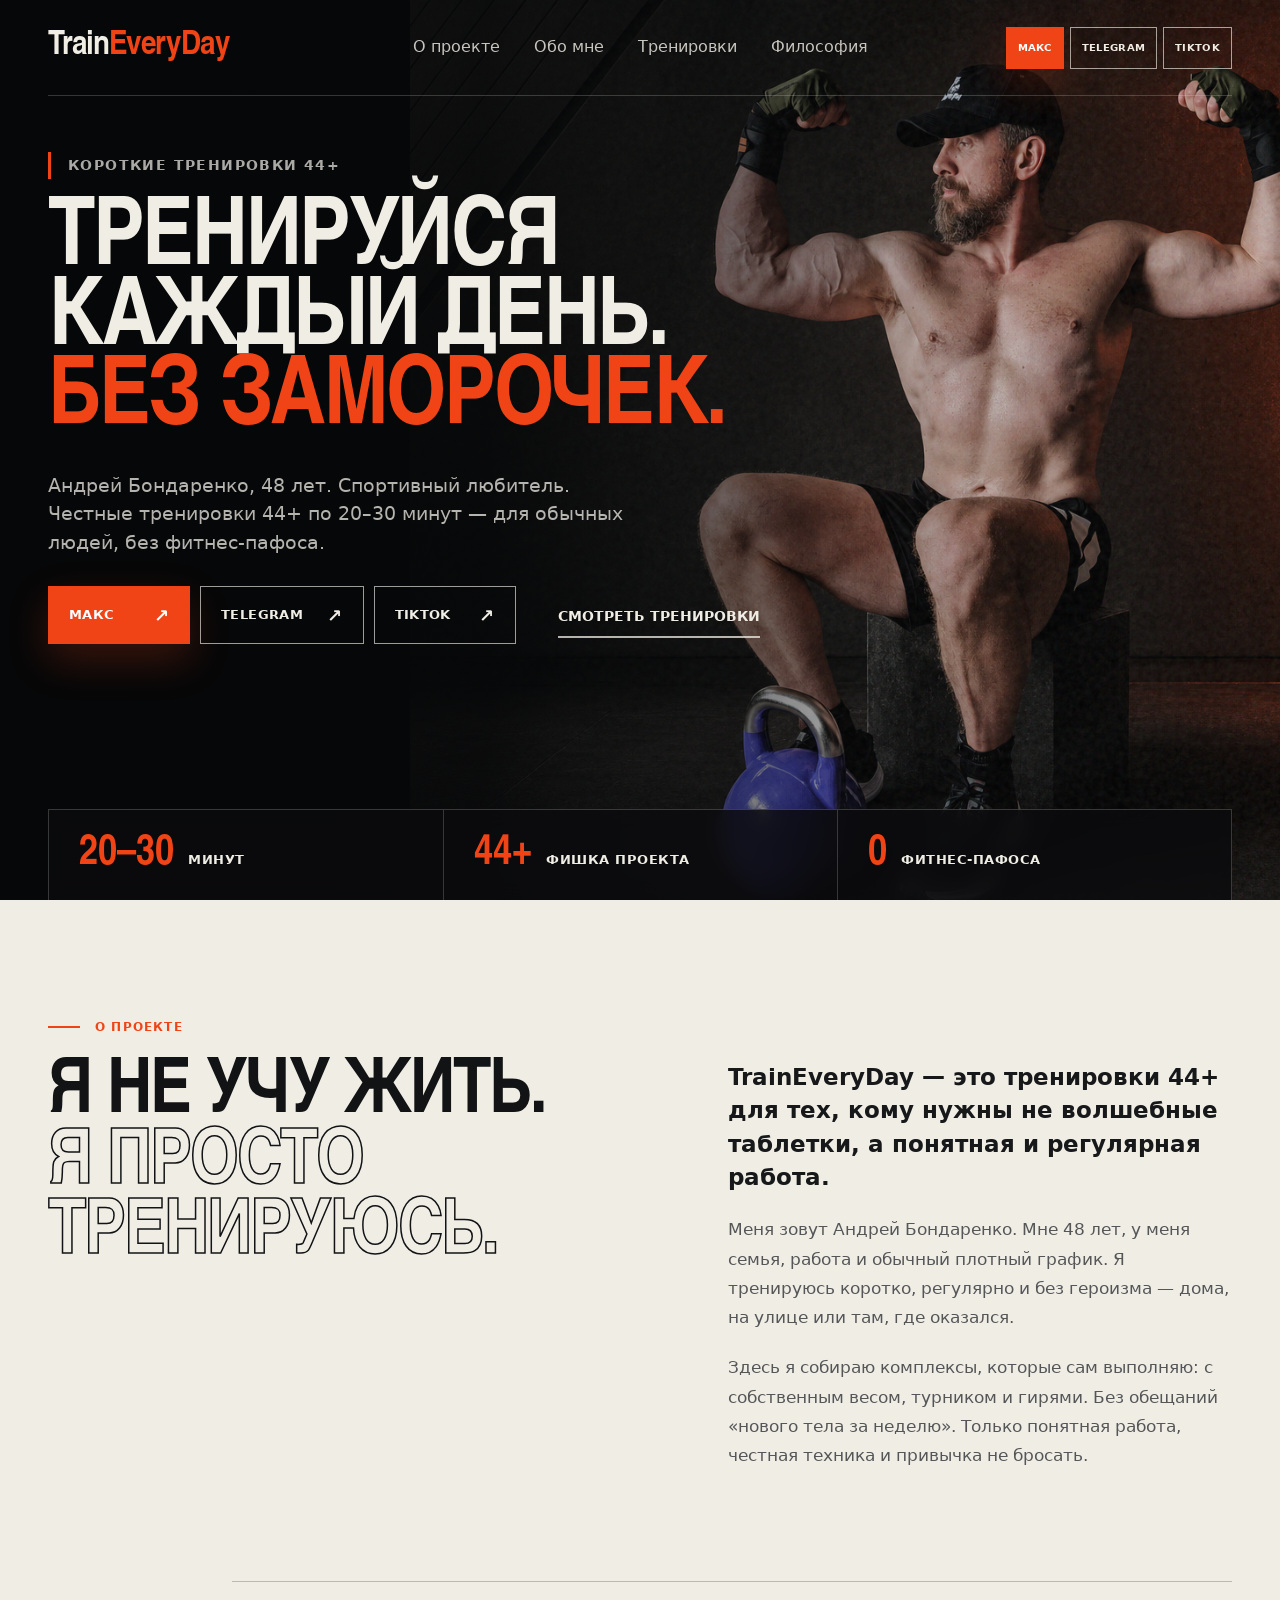
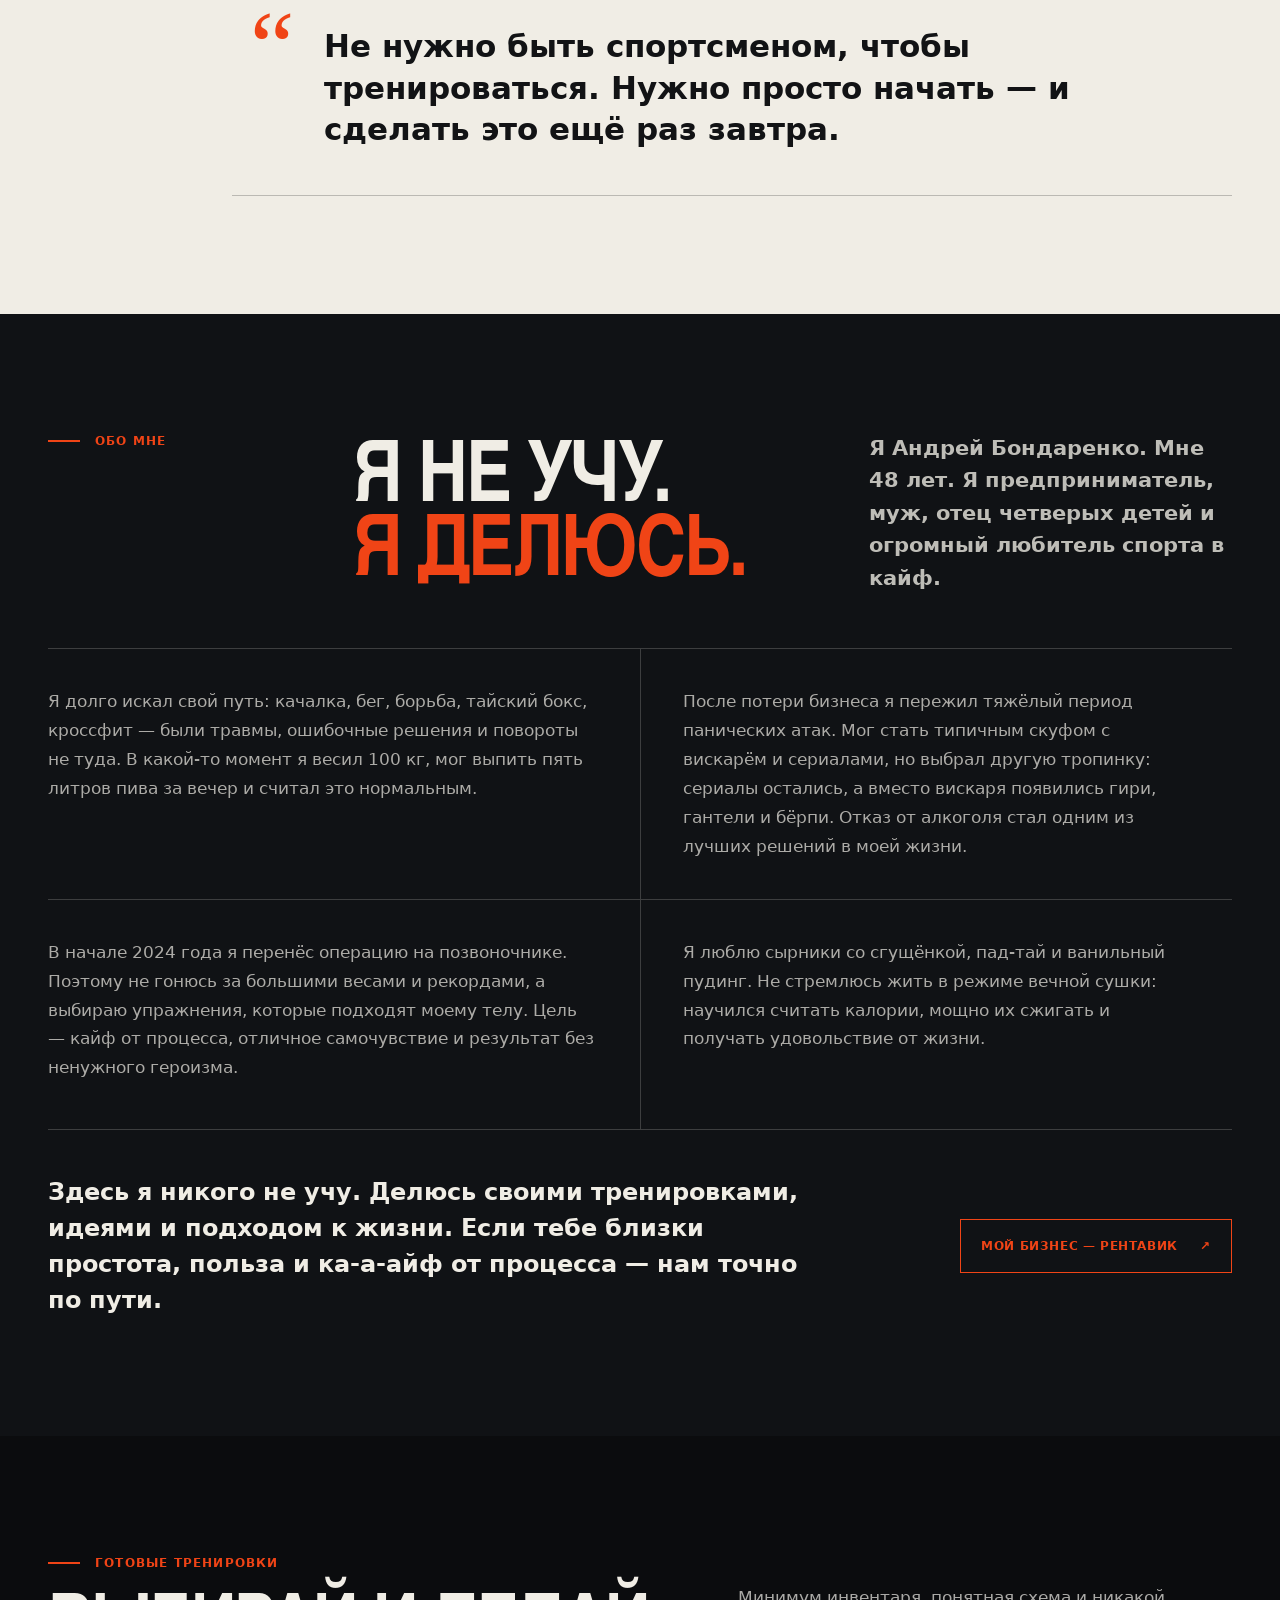
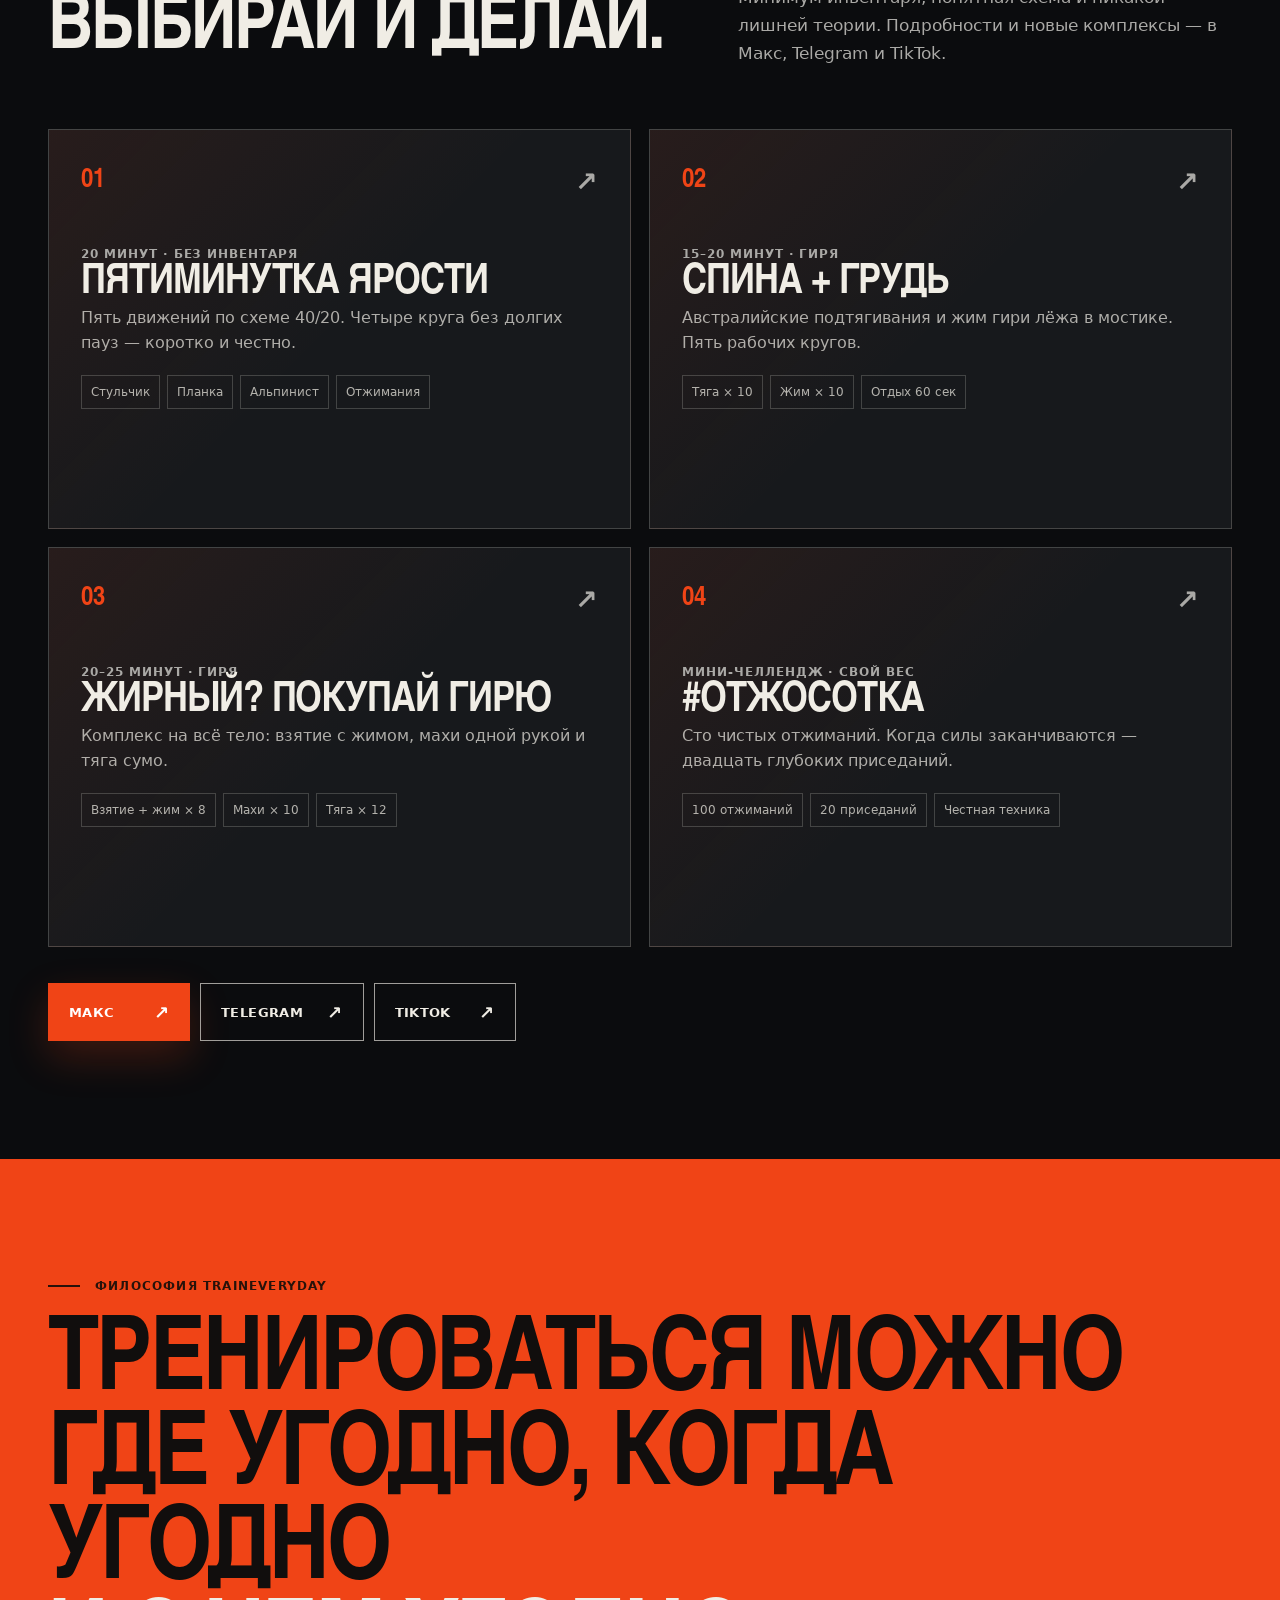
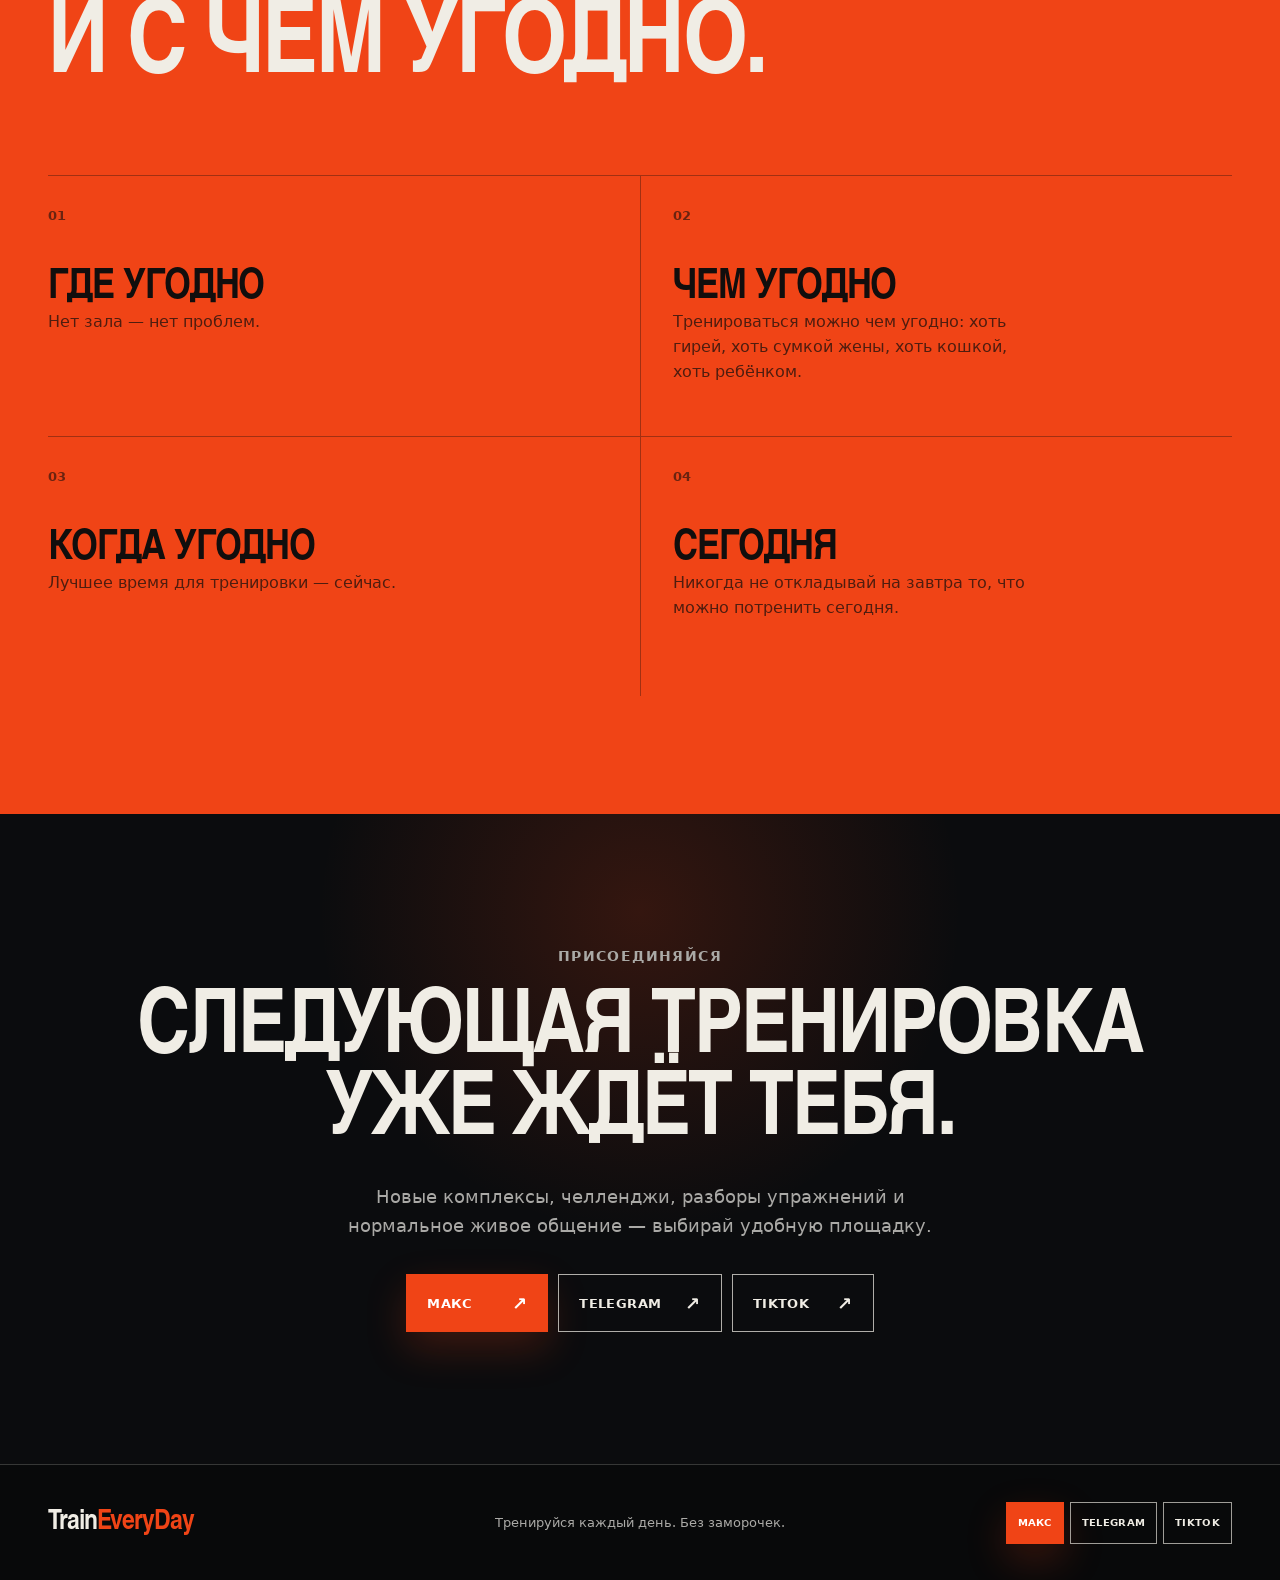
==== commit cef7fe37: "Use Russian spelling Макс across the site" ====
--- a/index.html
+++ b/index.html
@@ -1 +1 @@
-<!DOCTYPE html><html lang="ru"><head><meta charSet="utf-8"/><meta name="viewport" content="width=device-width, initial-scale=1"/><link rel="stylesheet" href="/_next/static/chunks/0pzbhfba9wbbh.css" data-precedence="next"/><link rel="preload" as="script" fetchPriority="low" href="/_next/static/chunks/15xrurgzs99gv.js"/><script src="/_next/static/chunks/0t2z5hkh7v~~b.js" async=""></script><script src="/_next/static/chunks/07lhk_q6pmm3r.js" async=""></script><script src="/_next/static/chunks/turbopack-08lz5pl99x_po.js" async=""></script><script src="/_next/static/chunks/0dbhjjzl8qfwv.js" async=""></script><title>TrainEveryDay — тренировки 44+ без заморочек</title><meta name="description" content="Короткие честные тренировки 44+ по 20–30 минут для обычных людей. Андрей Бондаренко, 48 лет."/><link rel="shortcut icon" href="/favicon.svg"/><link rel="icon" href="/favicon.svg"/><script src="/_next/static/chunks/03~yq9q893hmn.js" noModule=""></script></head><body><div hidden=""><!--$--><!--/$--></div><main><section class="hero" id="top"><div class="hero-photo" aria-hidden="true"></div><header><a class="logo" href="#top"><span>Train</span>EveryDay</a><nav aria-label="Навигация"><a href="#project">О проекте</a><a href="#about">Обо мне</a><a href="#workouts">Тренировки</a><a href="#philosophy">Философия</a></nav><div class="channel-links compact"><a class="channel-primary" href="https://max.ru/channel_traineveryday" target="_blank" rel="noreferrer">MAX<span aria-hidden="true">↗</span></a><a class="" href="https://t.me/traineveryday" target="_blank" rel="noreferrer">Telegram<span aria-hidden="true">↗</span></a><a class="" href="https://www.tiktok.com/@traineveryday444" target="_blank" rel="noreferrer">TikTok<span aria-hidden="true">↗</span></a></div></header><div class="hero-copy"><p class="eyebrow">Короткие тренировки 44+</p><h1>Тренируйся<br/>каждый день.<br/><em>Без заморочек.</em></h1><p class="intro">Андрей Бондаренко, 48 лет. Спортивный любитель.<br/>Честные тренировки 44+ по 20–30 минут — для обычных людей, без фитнес-пафоса.</p><div class="actions hero-actions"><div class="channel-links"><a class="channel-primary" href="https://max.ru/channel_traineveryday" target="_blank" rel="noreferrer">MAX<span aria-hidden="true">↗</span></a><a class="" href="https://t.me/traineveryday" target="_blank" rel="noreferrer">Telegram<span aria-hidden="true">↗</span></a><a class="" href="https://www.tiktok.com/@traineveryday444" target="_blank" rel="noreferrer">TikTok<span aria-hidden="true">↗</span></a></div><a class="more" href="#workouts">Смотреть тренировки</a></div></div><div class="facts"><div><strong>20–30</strong><span>минут</span></div><div><strong>44+</strong><span>фишка проекта</span></div><div><strong>0</strong><span>фитнес-пафоса</span></div></div></section><section class="section about" id="project"><p class="kicker">О проекте</p><div class="about-grid"><h2>Я не учу жить.<br/><span>Я просто тренируюсь.</span></h2><div class="body-copy"><p class="lead">TrainEveryDay — это тренировки 44+ для тех, кому нужны не волшебные таблетки, а понятная и регулярная работа.</p><p>Меня зовут Андрей Бондаренко. Мне 48 лет, у меня семья, работа и обычный плотный график. Я тренируюсь коротко, регулярно и без героизма — дома, на улице или там, где оказался.</p><p>Здесь я собираю комплексы, которые сам выполняю: с собственным весом, турником и гирями. Без обещаний «нового тела за неделю». Только понятная работа, честная техника и привычка не бросать.</p></div></div><blockquote><b>“</b>Не нужно быть спортсменом, чтобы тренироваться. Нужно просто начать — и сделать это ещё раз завтра.</blockquote></section><section class="section bio" id="about"><div class="bio-heading"><p class="kicker">Обо мне</p><h2>Я не учу.<br/><em>Я делюсь.</em></h2><p class="bio-lead">Я Андрей Бондаренко. Мне 48 лет. Я предприниматель, муж, отец четверых детей и огромный любитель спорта в кайф.</p></div><div class="bio-story"><p>Я долго искал свой путь: качалка, бег, борьба, тайский бокс, кроссфит — были травмы, ошибочные решения и повороты не туда. В какой-то момент я весил 100 кг, мог выпить пять литров пива за вечер и считал это нормальным.</p><p>После потери бизнеса я пережил тяжёлый период панических атак. Мог стать типичным скуфом с вискарём и сериалами, но выбрал другую тропинку: сериалы остались, а вместо вискаря появились гири, гантели и бёрпи. Отказ от алкоголя стал одним из лучших решений в моей жизни.</p><p>В начале 2024 года я перенёс операцию на позвоночнике. Поэтому не гонюсь за большими весами и рекордами, а выбираю упражнения, которые подходят моему телу. Цель — кайф от процесса, отличное самочувствие и результат без ненужного героизма.</p><p>Я люблю сырники со сгущёнкой, пад-тай и ванильный пудинг. Не стремлюсь жить в режиме вечной сушки: научился считать калории, мощно их сжигать и получать удовольствие от жизни.</p></div><div class="bio-bottom"><p>Здесь я никого не учу. Делюсь своими тренировками, идеями и подходом к жизни. Если тебе близки простота, польза и ка-а-айф от процесса — нам точно по пути.</p><a href="https://rentavik.ru" target="_blank" rel="noreferrer">Мой бизнес — РЕНТАВИК <span>↗</span></a></div></section><section class="section workouts" id="workouts"><div class="section-head"><div><p class="kicker">Готовые тренировки</p><h2>Выбирай и делай.</h2></div><p>Минимум инвентаря, понятная схема и никакой лишней теории. Подробности и новые комплексы — в MAX, Telegram и TikTok.</p></div><div class="cards"><article><div class="card-top"><b>01</b><span>↗</span></div><p class="meta">20 минут · без инвентаря</p><h3>Пятиминутка ярости</h3><p>Пять движений по схеме 40/20. Четыре круга без долгих пауз — коротко и честно.</p><ul><li>Стульчик</li><li>Планка</li><li>Альпинист</li><li>Отжимания</li></ul></article><article><div class="card-top"><b>02</b><span>↗</span></div><p class="meta">15–20 минут · гиря</p><h3>Спина + грудь</h3><p>Австралийские подтягивания и жим гири лёжа в мостике. Пять рабочих кругов.</p><ul><li>Тяга × 10</li><li>Жим × 10</li><li>Отдых 60 сек</li></ul></article><article><div class="card-top"><b>03</b><span>↗</span></div><p class="meta">20–25 минут · гиря</p><h3>Жирный? Покупай гирю</h3><p>Комплекс на всё тело: взятие с жимом, махи одной рукой и тяга сумо.</p><ul><li>Взятие + жим × 8</li><li>Махи × 10</li><li>Тяга × 12</li></ul></article><article><div class="card-top"><b>04</b><span>↗</span></div><p class="meta">Мини-челлендж · свой вес</p><h3>#отжосотка</h3><p>Сто чистых отжиманий. Когда силы заканчиваются — двадцать глубоких приседаний.</p><ul><li>100 отжиманий</li><li>20 приседаний</li><li>Честная техника</li></ul></article></div><div class="wide"><div class="channel-links"><a class="channel-primary" href="https://max.ru/channel_traineveryday" target="_blank" rel="noreferrer">MAX<span aria-hidden="true">↗</span></a><a class="" href="https://t.me/traineveryday" target="_blank" rel="noreferrer">Telegram<span aria-hidden="true">↗</span></a><a class="" href="https://www.tiktok.com/@traineveryday444" target="_blank" rel="noreferrer">TikTok<span aria-hidden="true">↗</span></a></div></div></section><section class="section philosophy" id="philosophy"><p class="kicker">Философия TrainEveryDay</p><h2>Тренироваться можно<br/>где угодно, когда угодно<br/><em>и с чем угодно.</em></h2><div class="principles"><article><span>01</span><h3>Где угодно</h3><p>Нет зала — нет проблем.</p></article><article><span>02</span><h3>Чем угодно</h3><p>Тренироваться можно чем угодно: хоть гирей, хоть сумкой жены, хоть кошкой, хоть ребёнком.</p></article><article><span>03</span><h3>Когда угодно</h3><p>Лучшее время для тренировки — сейчас.</p></article><article><span>04</span><h3>Сегодня</h3><p>Никогда не откладывай на завтра то, что можно потренить сегодня.</p></article></div></section><section class="section join"><p class="eyebrow">Присоединяйся</p><h2>Следующая тренировка<br/>уже ждёт тебя.</h2><p>Новые комплексы, челленджи, разборы упражнений и нормальное живое общение — выбирай удобную площадку.</p><div class="channel-links light-links"><a class="channel-primary" href="https://max.ru/channel_traineveryday" target="_blank" rel="noreferrer">MAX<span aria-hidden="true">↗</span></a><a class="" href="https://t.me/traineveryday" target="_blank" rel="noreferrer">Telegram<span aria-hidden="true">↗</span></a><a class="" href="https://www.tiktok.com/@traineveryday444" target="_blank" rel="noreferrer">TikTok<span aria-hidden="true">↗</span></a></div></section><footer><a class="logo" href="#top"><span>Train</span>EveryDay</a><p>Тренируйся каждый день. Без заморочек.</p><div class="channel-links compact"><a class="channel-primary" href="https://max.ru/channel_traineveryday" target="_blank" rel="noreferrer">MAX<span aria-hidden="true">↗</span></a><a class="" href="https://t.me/traineveryday" target="_blank" rel="noreferrer">Telegram<span aria-hidden="true">↗</span></a><a class="" href="https://www.tiktok.com/@traineveryday444" target="_blank" rel="noreferrer">TikTok<span aria-hidden="true">↗</span></a></div></footer></main><!--$--><!--/$--><script src="/_next/static/chunks/15xrurgzs99gv.js" id="_R_" async=""></script><script>(self.__next_f=self.__next_f||[]).push([0])</script><script>self.__next_f.push([1,"1:\"$Sreact.fragment\"\n2:I[39756,[\"/_next/static/chunks/0dbhjjzl8qfwv.js\"],\"default\"]\n3:I[37457,[\"/_next/static/chunks/0dbhjjzl8qfwv.js\"],\"default\"]\nd:I[68027,[\"/_next/static/chunks/0dbhjjzl8qfwv.js\"],\"default\",1]\n:HL[\"/_next/static/chunks/0pzbhfba9wbbh.css\",\"style\"]\n"])</script><script>self.__next_f.push([1,"0:{\"P\":null,\"c\":[\"\",\"\"],\"q\":\"\",\"i\":false,\"f\":[[[\"\",{\"children\":[\"__PAGE__\",{}]},\"$undefined\",\"$undefined\",16],[[\"$\",\"$1\",\"c\",{\"children\":[[[\"$\",\"link\",\"0\",{\"rel\":\"stylesheet\",\"href\":\"/_next/static/chunks/0pzbhfba9wbbh.css\",\"precedence\":\"next\",\"crossOrigin\":\"$undefined\",\"nonce\":\"$undefined\"}],[\"$\",\"script\",\"script-0\",{\"src\":\"/_next/static/chunks/0dbhjjzl8qfwv.js\",\"async\":true,\"nonce\":\"$undefined\"}]],[\"$\",\"html\",null,{\"lang\":\"ru\",\"children\":[\"$\",\"body\",null,{\"children\":[\"$\",\"$L2\",null,{\"parallelRouterKey\":\"children\",\"error\":\"$undefined\",\"errorStyles\":\"$undefined\",\"errorScripts\":\"$undefined\",\"template\":[\"$\",\"$L3\",null,{}],\"templateStyles\":\"$undefined\",\"templateScripts\":\"$undefined\",\"notFound\":[[[\"$\",\"title\",null,{\"children\":\"404: This page could not be found.\"}],[\"$\",\"div\",null,{\"style\":{\"fontFamily\":\"system-ui,\\\"Segoe UI\\\",Roboto,Helvetica,Arial,sans-serif,\\\"Apple Color Emoji\\\",\\\"Segoe UI Emoji\\\"\",\"height\":\"100vh\",\"textAlign\":\"center\",\"display\":\"flex\",\"flexDirection\":\"column\",\"alignItems\":\"center\",\"justifyContent\":\"center\"},\"children\":[\"$\",\"div\",null,{\"children\":[[\"$\",\"style\",null,{\"dangerouslySetInnerHTML\":{\"__html\":\"body{color:#000;background:#fff;margin:0}.next-error-h1{border-right:1px solid rgba(0,0,0,.3)}@media (prefers-color-scheme:dark){body{color:#fff;background:#000}.next-error-h1{border-right:1px solid rgba(255,255,255,.3)}}\"}}],[\"$\",\"h1\",null,{\"className\":\"next-error-h1\",\"style\":{\"display\":\"inline-block\",\"margin\":\"0 20px 0 0\",\"padding\":\"0 23px 0 0\",\"fontSize\":24,\"fontWeight\":500,\"verticalAlign\":\"top\",\"lineHeight\":\"49px\"},\"children\":404}],[\"$\",\"div\",null,{\"style\":{\"display\":\"inline-block\"},\"children\":[\"$\",\"h2\",null,{\"style\":{\"fontSize\":14,\"fontWeight\":400,\"lineHeight\":\"49px\",\"margin\":0},\"children\":\"This page could not be found.\"}]}]]}]}]],[]],\"forbidden\":\"$undefined\",\"unauthorized\":\"$undefined\"}]}]}]]}],{\"children\":[[\"$\",\"$1\",\"c\",{\"children\":[[\"$\",\"main\",null,{\"children\":[[\"$\",\"section\",null,{\"className\":\"hero\",\"id\":\"top\",\"children\":[[\"$\",\"div\",null,{\"className\":\"hero-photo\",\"aria-hidden\":\"true\"}],[\"$\",\"header\",null,{\"children\":[[\"$\",\"a\",null,{\"className\":\"logo\",\"href\":\"#top\",\"children\":[[\"$\",\"span\",null,{\"children\":\"Train\"}],\"EveryDay\"]}],[\"$\",\"nav\",null,{\"aria-label\":\"Навигация\",\"children\":[[\"$\",\"a\",null,{\"href\":\"#project\",\"children\":\"О проекте\"}],[\"$\",\"a\",null,{\"href\":\"#about\",\"children\":\"Обо мне\"}],[\"$\",\"a\",null,{\"href\":\"#workouts\",\"children\":\"Тренировки\"}],[\"$\",\"a\",null,{\"href\":\"#philosophy\",\"children\":\"Философия\"}]]}],[\"$\",\"div\",null,{\"className\":\"channel-links compact\",\"children\":[[\"$\",\"a\",\"MAX\",{\"className\":\"channel-primary\",\"href\":\"https://max.ru/channel_traineveryday\",\"target\":\"_blank\",\"rel\":\"noreferrer\",\"children\":[\"MAX\",[\"$\",\"span\",null,{\"aria-hidden\":\"true\",\"children\":\"↗\"}]]}],[\"$\",\"a\",\"Telegram\",{\"className\":\"\",\"href\":\"https://t.me/traineveryday\",\"target\":\"_blank\",\"rel\":\"noreferrer\",\"children\":[\"Telegram\",[\"$\",\"span\",null,{\"aria-hidden\":\"true\",\"children\":\"↗\"}]]}],[\"$\",\"a\",\"TikTok\",{\"className\":\"\",\"href\":\"https://www.tiktok.com/@traineveryday444\",\"target\":\"_blank\",\"rel\":\"noreferrer\",\"children\":[\"TikTok\",[\"$\",\"span\",null,{\"aria-hidden\":\"true\",\"children\":\"↗\"}]]}]]}]]}],[\"$\",\"div\",null,{\"className\":\"hero-copy\",\"children\":[[\"$\",\"p\",null,{\"className\":\"eyebrow\",\"children\":\"Короткие тренировки 44+\"}],[\"$\",\"h1\",null,{\"children\":[\"Тренируйся\",[\"$\",\"br\",null,{}],\"каждый день.\",[\"$\",\"br\",null,{}],[\"$\",\"em\",null,{\"children\":\"Без заморочек.\"}]]}],[\"$\",\"p\",null,{\"className\":\"intro\",\"children\":[\"Андрей Бондаренко, 48 лет. Спортивный любитель.\",[\"$\",\"br\",null,{}],\"Честные тренировки 44+ по 20–30 минут — для обычных людей, без фитнес-пафоса.\"]}],[\"$\",\"div\",null,{\"className\":\"actions hero-actions\",\"children\":[[\"$\",\"div\",null,{\"className\":\"channel-links\",\"children\":[[\"$\",\"a\",\"MAX\",{\"className\":\"channel-primary\",\"href\":\"https://max.ru/channel_traineveryday\",\"target\":\"_blank\",\"rel\":\"noreferrer\",\"children\":[\"MAX\",[\"$\",\"span\",null,{\"aria-hidden\":\"true\",\"children\":\"↗\"}]]}],[\"$\",\"a\",\"Telegram\",{\"className\":\"\",\"href\":\"https://t.me/traineveryday\",\"target\":\"_blank\",\"rel\":\"noreferrer\",\"children\":[\"Telegram\",[\"$\",\"span\",null,{\"aria-hidden\":\"true\",\"children\":\"↗\"}]]}],[\"$\",\"a\",\"TikTok\",{\"className\":\"\",\"href\":\"https://www.tiktok.com/@traineveryday444\",\"target\":\"_blank\",\"rel\":\"noreferrer\",\"children\":[\"TikTok\",[\"$\",\"span\",null,{\"aria-hidden\":\"true\",\"children\":\"↗\"}]]}]]}],[\"$\",\"a\",null,{\"className\":\"more\",\"href\":\"#workouts\",\"children\":\"Смотреть тренировки\"}]]}]]}],[\"$\",\"div\",null,{\"className\":\"facts\",\"children\":[[\"$\",\"div\",null,{\"children\":[[\"$\",\"strong\",null,{\"children\":\"20–30\"}],[\"$\",\"span\",null,{\"children\":\"минут\"}]]}],[\"$\",\"div\",null,{\"children\":[[\"$\",\"strong\",null,{\"children\":\"44+\"}],[\"$\",\"span\",null,{\"children\":\"фишка проекта\"}]]}],[\"$\",\"div\",null,{\"children\":[[\"$\",\"strong\",null,{\"children\":\"0\"}],[\"$\",\"span\",null,{\"children\":\"фитнес-пафоса\"}]]}]]}]]}],[\"$\",\"section\",null,{\"className\":\"section about\",\"id\":\"project\",\"children\":[[\"$\",\"p\",null,{\"className\":\"kicker\",\"children\":\"О проекте\"}],\"$L4\",\"$L5\"]}],\"$L6\",\"$L7\",\"$L8\",\"$L9\",\"$La\"]}],null,\"$Lb\"]}],{},null,false,null]},null,false,null],\"$Lc\",false]],\"m\":\"$undefined\",\"G\":[\"$d\",[\"$Le\"]],\"S\":true,\"h\":null,\"s\":\"$undefined\",\"l\":\"$undefined\",\"p\":\"$undefined\",\"d\":\"$undefined\",\"b\":\"SP0fgVQUnoa41HrWqqI0U\"}\n"])</script><script>self.__next_f.push([1,"f:I[97367,[\"/_next/static/chunks/0dbhjjzl8qfwv.js\"],\"OutletBoundary\"]\n10:\"$Sreact.suspense\"\n12:I[97367,[\"/_next/static/chunks/0dbhjjzl8qfwv.js\"],\"ViewportBoundary\"]\n14:I[97367,[\"/_next/static/chunks/0dbhjjzl8qfwv.js\"],\"MetadataBoundary\"]\n4:[\"$\",\"div\",null,{\"className\":\"about-grid\",\"children\":[[\"$\",\"h2\",null,{\"children\":[\"Я не учу жить.\",[\"$\",\"br\",null,{}],[\"$\",\"span\",null,{\"children\":\"Я просто тренируюсь.\"}]]}],[\"$\",\"div\",null,{\"className\":\"body-copy\",\"children\":[[\"$\",\"p\",null,{\"className\":\"lead\",\"children\":\"TrainEveryDay — это тренировки 44+ для тех, кому нужны не волшебные таблетки, а понятная и регулярная работа.\"}],[\"$\",\"p\",null,{\"children\":\"Меня зовут Андрей Бондаренко. Мне 48 лет, у меня семья, работа и обычный плотный график. Я тренируюсь коротко, регулярно и без героизма — дома, на улице или там, где оказался.\"}],[\"$\",\"p\",null,{\"children\":\"Здесь я собираю комплексы, которые сам выполняю: с собственным весом, турником и гирями. Без обещаний «нового тела за неделю». Только понятная работа, честная техника и привычка не бросать.\"}]]}]]}]\n5:[\"$\",\"blockquote\",null,{\"children\":[[\"$\",\"b\",null,{\"children\":\"“\"}],\"Не нужно быть спортсменом, чтобы тренироваться. Нужно просто начать — и сделать это ещё раз завтра.\"]}]\n"])</script><script>self.__next_f.push([1,"6:[\"$\",\"section\",null,{\"className\":\"section bio\",\"id\":\"about\",\"children\":[[\"$\",\"div\",null,{\"className\":\"bio-heading\",\"children\":[[\"$\",\"p\",null,{\"className\":\"kicker\",\"children\":\"Обо мне\"}],[\"$\",\"h2\",null,{\"children\":[\"Я не учу.\",[\"$\",\"br\",null,{}],[\"$\",\"em\",null,{\"children\":\"Я делюсь.\"}]]}],[\"$\",\"p\",null,{\"className\":\"bio-lead\",\"children\":\"Я Андрей Бондаренко. Мне 48 лет. Я предприниматель, муж, отец четверых детей и огромный любитель спорта в кайф.\"}]]}],[\"$\",\"div\",null,{\"className\":\"bio-story\",\"children\":[[\"$\",\"p\",null,{\"children\":\"Я долго искал свой путь: качалка, бег, борьба, тайский бокс, кроссфит — были травмы, ошибочные решения и повороты не туда. В какой-то момент я весил 100 кг, мог выпить пять литров пива за вечер и считал это нормальным.\"}],[\"$\",\"p\",null,{\"children\":\"После потери бизнеса я пережил тяжёлый период панических атак. Мог стать типичным скуфом с вискарём и сериалами, но выбрал другую тропинку: сериалы остались, а вместо вискаря появились гири, гантели и бёрпи. Отказ от алкоголя стал одним из лучших решений в моей жизни.\"}],[\"$\",\"p\",null,{\"children\":\"В начале 2024 года я перенёс операцию на позвоночнике. Поэтому не гонюсь за большими весами и рекордами, а выбираю упражнения, которые подходят моему телу. Цель — кайф от процесса, отличное самочувствие и результат без ненужного героизма.\"}],[\"$\",\"p\",null,{\"children\":\"Я люблю сырники со сгущёнкой, пад-тай и ванильный пудинг. Не стремлюсь жить в режиме вечной сушки: научился считать калории, мощно их сжигать и получать удовольствие от жизни.\"}]]}],[\"$\",\"div\",null,{\"className\":\"bio-bottom\",\"children\":[[\"$\",\"p\",null,{\"children\":\"Здесь я никого не учу. Делюсь своими тренировками, идеями и подходом к жизни. Если тебе близки простота, польза и ка-а-айф от процесса — нам точно по пути.\"}],[\"$\",\"a\",null,{\"href\":\"https://rentavik.ru\",\"target\":\"_blank\",\"rel\":\"noreferrer\",\"children\":[\"Мой бизнес — РЕНТАВИК \",[\"$\",\"span\",null,{\"children\":\"↗\"}]]}]]}]]}]\n"])</script><script>self.__next_f.push([1,"7:[\"$\",\"section\",null,{\"className\":\"section workouts\",\"id\":\"workouts\",\"children\":[[\"$\",\"div\",null,{\"className\":\"section-head\",\"children\":[[\"$\",\"div\",null,{\"children\":[[\"$\",\"p\",null,{\"className\":\"kicker\",\"children\":\"Готовые тренировки\"}],[\"$\",\"h2\",null,{\"children\":\"Выбирай и делай.\"}]]}],[\"$\",\"p\",null,{\"children\":\"Минимум инвентаря, понятная схема и никакой лишней теории. Подробности и новые комплексы — в MAX, Telegram и TikTok.\"}]]}],[\"$\",\"div\",null,{\"className\":\"cards\",\"children\":[[\"$\",\"article\",\"01\",{\"children\":[[\"$\",\"div\",null,{\"className\":\"card-top\",\"children\":[[\"$\",\"b\",null,{\"children\":\"01\"}],[\"$\",\"span\",null,{\"children\":\"↗\"}]]}],[\"$\",\"p\",null,{\"className\":\"meta\",\"children\":\"20 минут · без инвентаря\"}],[\"$\",\"h3\",null,{\"children\":\"Пятиминутка ярости\"}],[\"$\",\"p\",null,{\"children\":\"Пять движений по схеме 40/20. Четыре круга без долгих пауз — коротко и честно.\"}],[\"$\",\"ul\",null,{\"children\":[[\"$\",\"li\",\"Стульчик\",{\"children\":\"Стульчик\"}],[\"$\",\"li\",\"Планка\",{\"children\":\"Планка\"}],[\"$\",\"li\",\"Альпинист\",{\"children\":\"Альпинист\"}],[\"$\",\"li\",\"Отжимания\",{\"children\":\"Отжимания\"}]]}]]}],[\"$\",\"article\",\"02\",{\"children\":[[\"$\",\"div\",null,{\"className\":\"card-top\",\"children\":[[\"$\",\"b\",null,{\"children\":\"02\"}],[\"$\",\"span\",null,{\"children\":\"↗\"}]]}],[\"$\",\"p\",null,{\"className\":\"meta\",\"children\":\"15–20 минут · гиря\"}],[\"$\",\"h3\",null,{\"children\":\"Спина + грудь\"}],[\"$\",\"p\",null,{\"children\":\"Австралийские подтягивания и жим гири лёжа в мостике. Пять рабочих кругов.\"}],[\"$\",\"ul\",null,{\"children\":[[\"$\",\"li\",\"Тяга × 10\",{\"children\":\"Тяга × 10\"}],[\"$\",\"li\",\"Жим × 10\",{\"children\":\"Жим × 10\"}],[\"$\",\"li\",\"Отдых 60 сек\",{\"children\":\"Отдых 60 сек\"}]]}]]}],[\"$\",\"article\",\"03\",{\"children\":[[\"$\",\"div\",null,{\"className\":\"card-top\",\"children\":[[\"$\",\"b\",null,{\"children\":\"03\"}],[\"$\",\"span\",null,{\"children\":\"↗\"}]]}],[\"$\",\"p\",null,{\"className\":\"meta\",\"children\":\"20–25 минут · гиря\"}],[\"$\",\"h3\",null,{\"children\":\"Жирный? Покупай гирю\"}],[\"$\",\"p\",null,{\"children\":\"Комплекс на всё тело: взятие с жимом, махи одной рукой и тяга сумо.\"}],[\"$\",\"ul\",null,{\"children\":[[\"$\",\"li\",\"Взятие + жим × 8\",{\"children\":\"Взятие + жим × 8\"}],[\"$\",\"li\",\"Махи × 10\",{\"children\":\"Махи × 10\"}],[\"$\",\"li\",\"Тяга × 12\",{\"children\":\"Тяга × 12\"}]]}]]}],[\"$\",\"article\",\"04\",{\"children\":[[\"$\",\"div\",null,{\"className\":\"card-top\",\"children\":[[\"$\",\"b\",null,{\"children\":\"04\"}],[\"$\",\"span\",null,{\"children\":\"↗\"}]]}],[\"$\",\"p\",null,{\"className\":\"meta\",\"children\":\"Мини-челлендж · свой вес\"}],[\"$\",\"h3\",null,{\"children\":\"#отжосотка\"}],[\"$\",\"p\",null,{\"children\":\"Сто чистых отжиманий. Когда силы заканчиваются — двадцать глубоких приседаний.\"}],[\"$\",\"ul\",null,{\"children\":[[\"$\",\"li\",\"100 отжиманий\",{\"children\":\"100 отжиманий\"}],[\"$\",\"li\",\"20 приседаний\",{\"children\":\"20 приседаний\"}],[\"$\",\"li\",\"Честная техника\",{\"children\":\"Честная техника\"}]]}]]}]]}],[\"$\",\"div\",null,{\"className\":\"wide\",\"children\":[\"$\",\"div\",null,{\"className\":\"channel-links\",\"children\":[[\"$\",\"a\",\"MAX\",{\"className\":\"channel-primary\",\"href\":\"https://max.ru/channel_traineveryday\",\"target\":\"_blank\",\"rel\":\"noreferrer\",\"children\":[\"MAX\",[\"$\",\"span\",null,{\"aria-hidden\":\"true\",\"children\":\"↗\"}]]}],[\"$\",\"a\",\"Telegram\",{\"className\":\"\",\"href\":\"https://t.me/traineveryday\",\"target\":\"_blank\",\"rel\":\"noreferrer\",\"children\":[\"Telegram\",[\"$\",\"span\",null,{\"aria-hidden\":\"true\",\"children\":\"↗\"}]]}],[\"$\",\"a\",\"TikTok\",{\"className\":\"\",\"href\":\"https://www.tiktok.com/@traineveryday444\",\"target\":\"_blank\",\"rel\":\"noreferrer\",\"children\":[\"TikTok\",[\"$\",\"span\",null,{\"aria-hidden\":\"true\",\"children\":\"↗\"}]]}]]}]}]]}]\n"])</script><script>self.__next_f.push([1,"8:[\"$\",\"section\",null,{\"className\":\"section philosophy\",\"id\":\"philosophy\",\"children\":[[\"$\",\"p\",null,{\"className\":\"kicker\",\"children\":\"Философия TrainEveryDay\"}],[\"$\",\"h2\",null,{\"children\":[\"Тренироваться можно\",[\"$\",\"br\",null,{}],\"где угодно, когда угодно\",[\"$\",\"br\",null,{}],[\"$\",\"em\",null,{\"children\":\"и с чем угодно.\"}]]}],[\"$\",\"div\",null,{\"className\":\"principles\",\"children\":[[\"$\",\"article\",\"01\",{\"children\":[[\"$\",\"span\",null,{\"children\":\"01\"}],[\"$\",\"h3\",null,{\"children\":\"Где угодно\"}],[\"$\",\"p\",null,{\"children\":\"Нет зала — нет проблем.\"}]]}],[\"$\",\"article\",\"02\",{\"children\":[[\"$\",\"span\",null,{\"children\":\"02\"}],[\"$\",\"h3\",null,{\"children\":\"Чем угодно\"}],[\"$\",\"p\",null,{\"children\":\"Тренироваться можно чем угодно: хоть гирей, хоть сумкой жены, хоть кошкой, хоть ребёнком.\"}]]}],[\"$\",\"article\",\"03\",{\"children\":[[\"$\",\"span\",null,{\"children\":\"03\"}],[\"$\",\"h3\",null,{\"children\":\"Когда угодно\"}],[\"$\",\"p\",null,{\"children\":\"Лучшее время для тренировки — сейчас.\"}]]}],[\"$\",\"article\",\"04\",{\"children\":[[\"$\",\"span\",null,{\"children\":\"04\"}],[\"$\",\"h3\",null,{\"children\":\"Сегодня\"}],[\"$\",\"p\",null,{\"children\":\"Никогда не откладывай на завтра то, что можно потренить сегодня.\"}]]}]]}]]}]\n9:[\"$\",\"section\",null,{\"className\":\"section join\",\"children\":[[\"$\",\"p\",null,{\"className\":\"eyebrow\",\"children\":\"Присоединяйся\"}],[\"$\",\"h2\",null,{\"children\":[\"Следующая тренировка\",[\"$\",\"br\",null,{}],\"уже ждёт тебя.\"]}],[\"$\",\"p\",null,{\"children\":\"Новые комплексы, челленджи, разборы упражнений и нормальное живое общение — выбирай удобную площадку.\"}],[\"$\",\"div\",null,{\"className\":\"channel-links light-links\",\"children\":[[\"$\",\"a\",\"MAX\",{\"className\":\"channel-primary\",\"href\":\"https://max.ru/channel_traineveryday\",\"target\":\"_blank\",\"rel\":\"noreferrer\",\"children\":[\"MAX\",[\"$\",\"span\",null,{\"aria-hidden\":\"true\",\"children\":\"↗\"}]]}],[\"$\",\"a\",\"Telegram\",{\"className\":\"\",\"href\":\"https://t.me/traineveryday\",\"target\":\"_blank\",\"rel\":\"noreferrer\",\"children\":[\"Telegram\",[\"$\",\"span\",null,{\"aria-hidden\":\"true\",\"children\":\"↗\"}]]}],[\"$\",\"a\",\"TikTok\",{\"className\":\"\",\"href\":\"https://www.tiktok.com/@traineveryday444\",\"target\":\"_blank\",\"rel\":\"noreferrer\",\"children\":[\"TikTok\",[\"$\",\"span\",null,{\"aria-hidden\":\"true\",\"children\":\"↗\"}]]}]]}]]}]\na:[\"$\",\"footer\",null,{\"children\":[[\"$\",\"a\",null,{\"className\":\"logo\",\"href\":\"#top\",\"children\":[[\"$\",\"span\",null,{\"children\":\"Train\"}],\"EveryDay\"]}],[\"$\",\"p\",null,{\"children\":\"Тренируйся каждый день. Без заморочек.\"}],[\"$\",\"div\",null,{\"className\":\"channel-links compact\",\"children\":[[\"$\",\"a\",\"MAX\",{\"className\":\"channel-primary\",\"href\":\"https://max.ru/channel_traineveryday\",\"target\":\"_blank\",\"rel\":\"noreferrer\",\"children\":[\"MAX\",[\"$\",\"span\",null,{\"aria-hidden\":\"true\",\"children\":\"↗\"}]]}],[\"$\",\"a\",\"Telegram\",{\"className\":\"\",\"href\":\"https://t.me/traineveryday\",\"target\":\"_blank\",\"rel\":\"noreferrer\",\"children\":[\"Telegram\",[\"$\",\"span\",null,{\"aria-hidden\":\"true\",\"children\":\"↗\"}]]}],[\"$\",\"a\",\"TikTok\",{\"className\":\"\",\"href\":\"https://www.tiktok.com/@traineveryday444\",\"target\":\"_blank\",\"rel\":\"noreferrer\",\"children\":[\"TikTok\",[\"$\",\"span\",null,{\"aria-hidden\":\"true\",\"children\":\"↗\"}]]}]]}]]}]\nb:[\"$\",\"$Lf\",null,{\"children\":[\"$\",\"$10\",null,{\"name\":\"Next.MetadataOutlet\",\"children\":\"$@11\"}]}]\nc:[\"$\",\"$1\",\"h\",{\"children\":[null,[\"$\",\"$L12\",null,{\"children\":\"$L13\"}],[\"$\",\"div\",null,{\"hidden\":true,\"children\":[\"$\",\"$L14\",null,{\"children\":[\"$\",\"$10\",null,{\"name\":\"Next.Metadata\",\"children\":\"$L15\"}]}]}],null]}]\ne:[\"$\",\"link\",\"0\",{\"rel\":\"stylesheet\",\"href\":\"/_next/static/chunks/0pzbhfba9wbbh.css\",\"precedence\":\"next\",\"crossOrigin\":\"$undefined\",\"nonce\":\"$undefined\"}]\n"])</script><script>self.__next_f.push([1,"13:[[\"$\",\"meta\",\"0\",{\"charSet\":\"utf-8\"}],[\"$\",\"meta\",\"1\",{\"name\":\"viewport\",\"content\":\"width=device-width, initial-scale=1\"}]]\n"])</script><script>self.__next_f.push([1,"16:I[27201,[\"/_next/static/chunks/0dbhjjzl8qfwv.js\"],\"IconMark\"]\n11:null\n15:[[\"$\",\"title\",\"0\",{\"children\":\"TrainEveryDay — тренировки 44+ без заморочек\"}],[\"$\",\"meta\",\"1\",{\"name\":\"description\",\"content\":\"Короткие честные тренировки 44+ по 20–30 минут для обычных людей. Андрей Бондаренко, 48 лет.\"}],[\"$\",\"link\",\"2\",{\"rel\":\"shortcut icon\",\"href\":\"/favicon.svg\"}],[\"$\",\"link\",\"3\",{\"rel\":\"icon\",\"href\":\"/favicon.svg\"}],[\"$\",\"$L16\",\"4\",{}]]\n"])</script></body></html>+<!DOCTYPE html><html lang="ru"><head><meta charSet="utf-8"/><meta name="viewport" content="width=device-width, initial-scale=1"/><link rel="stylesheet" href="/_next/static/chunks/0pzbhfba9wbbh.css" data-precedence="next"/><link rel="preload" as="script" fetchPriority="low" href="/_next/static/chunks/15xrurgzs99gv.js"/><script src="/_next/static/chunks/0t2z5hkh7v~~b.js" async=""></script><script src="/_next/static/chunks/07lhk_q6pmm3r.js" async=""></script><script src="/_next/static/chunks/turbopack-08lz5pl99x_po.js" async=""></script><script src="/_next/static/chunks/0dbhjjzl8qfwv.js" async=""></script><title>TrainEveryDay — тренировки 44+ без заморочек</title><meta name="description" content="Короткие честные тренировки 44+ по 20–30 минут для обычных людей. Андрей Бондаренко, 48 лет."/><link rel="shortcut icon" href="/favicon.svg"/><link rel="icon" href="/favicon.svg"/><script src="/_next/static/chunks/03~yq9q893hmn.js" noModule=""></script></head><body><div hidden=""><!--$--><!--/$--></div><main><section class="hero" id="top"><div class="hero-photo" aria-hidden="true"></div><header><a class="logo" href="#top"><span>Train</span>EveryDay</a><nav aria-label="Навигация"><a href="#project">О проекте</a><a href="#about">Обо мне</a><a href="#workouts">Тренировки</a><a href="#philosophy">Философия</a></nav><div class="channel-links compact"><a class="channel-primary" href="https://max.ru/channel_traineveryday" target="_blank" rel="noreferrer">Макс<span aria-hidden="true">↗</span></a><a class="" href="https://t.me/traineveryday" target="_blank" rel="noreferrer">Telegram<span aria-hidden="true">↗</span></a><a class="" href="https://www.tiktok.com/@traineveryday444" target="_blank" rel="noreferrer">TikTok<span aria-hidden="true">↗</span></a></div></header><div class="hero-copy"><p class="eyebrow">Короткие тренировки 44+</p><h1>Тренируйся<br/>каждый день.<br/><em>Без заморочек.</em></h1><p class="intro">Андрей Бондаренко, 48 лет. Спортивный любитель.<br/>Честные тренировки 44+ по 20–30 минут — для обычных людей, без фитнес-пафоса.</p><div class="actions hero-actions"><div class="channel-links"><a class="channel-primary" href="https://max.ru/channel_traineveryday" target="_blank" rel="noreferrer">Макс<span aria-hidden="true">↗</span></a><a class="" href="https://t.me/traineveryday" target="_blank" rel="noreferrer">Telegram<span aria-hidden="true">↗</span></a><a class="" href="https://www.tiktok.com/@traineveryday444" target="_blank" rel="noreferrer">TikTok<span aria-hidden="true">↗</span></a></div><a class="more" href="#workouts">Смотреть тренировки</a></div></div><div class="facts"><div><strong>20–30</strong><span>минут</span></div><div><strong>44+</strong><span>фишка проекта</span></div><div><strong>0</strong><span>фитнес-пафоса</span></div></div></section><section class="section about" id="project"><p class="kicker">О проекте</p><div class="about-grid"><h2>Я не учу жить.<br/><span>Я просто тренируюсь.</span></h2><div class="body-copy"><p class="lead">TrainEveryDay — это тренировки 44+ для тех, кому нужны не волшебные таблетки, а понятная и регулярная работа.</p><p>Меня зовут Андрей Бондаренко. Мне 48 лет, у меня семья, работа и обычный плотный график. Я тренируюсь коротко, регулярно и без героизма — дома, на улице или там, где оказался.</p><p>Здесь я собираю комплексы, которые сам выполняю: с собственным весом, турником и гирями. Без обещаний «нового тела за неделю». Только понятная работа, честная техника и привычка не бросать.</p></div></div><blockquote><b>“</b>Не нужно быть спортсменом, чтобы тренироваться. Нужно просто начать — и сделать это ещё раз завтра.</blockquote></section><section class="section bio" id="about"><div class="bio-heading"><p class="kicker">Обо мне</p><h2>Я не учу.<br/><em>Я делюсь.</em></h2><p class="bio-lead">Я Андрей Бондаренко. Мне 48 лет. Я предприниматель, муж, отец четверых детей и огромный любитель спорта в кайф.</p></div><div class="bio-story"><p>Я долго искал свой путь: качалка, бег, борьба, тайский бокс, кроссфит — были травмы, ошибочные решения и повороты не туда. В какой-то момент я весил 100 кг, мог выпить пять литров пива за вечер и считал это нормальным.</p><p>После потери бизнеса я пережил тяжёлый период панических атак. Мог стать типичным скуфом с вискарём и сериалами, но выбрал другую тропинку: сериалы остались, а вместо вискаря появились гири, гантели и бёрпи. Отказ от алкоголя стал одним из лучших решений в моей жизни.</p><p>В начале 2024 года я перенёс операцию на позвоночнике. Поэтому не гонюсь за большими весами и рекордами, а выбираю упражнения, которые подходят моему телу. Цель — кайф от процесса, отличное самочувствие и результат без ненужного героизма.</p><p>Я люблю сырники со сгущёнкой, пад-тай и ванильный пудинг. Не стремлюсь жить в режиме вечной сушки: научился считать калории, мощно их сжигать и получать удовольствие от жизни.</p></div><div class="bio-bottom"><p>Здесь я никого не учу. Делюсь своими тренировками, идеями и подходом к жизни. Если тебе близки простота, польза и ка-а-айф от процесса — нам точно по пути.</p><a href="https://rentavik.ru" target="_blank" rel="noreferrer">Мой бизнес — РЕНТАВИК <span>↗</span></a></div></section><section class="section workouts" id="workouts"><div class="section-head"><div><p class="kicker">Готовые тренировки</p><h2>Выбирай и делай.</h2></div><p>Минимум инвентаря, понятная схема и никакой лишней теории. Подробности и новые комплексы — в Макс, Telegram и TikTok.</p></div><div class="cards"><article><div class="card-top"><b>01</b><span>↗</span></div><p class="meta">20 минут · без инвентаря</p><h3>Пятиминутка ярости</h3><p>Пять движений по схеме 40/20. Четыре круга без долгих пауз — коротко и честно.</p><ul><li>Стульчик</li><li>Планка</li><li>Альпинист</li><li>Отжимания</li></ul></article><article><div class="card-top"><b>02</b><span>↗</span></div><p class="meta">15–20 минут · гиря</p><h3>Спина + грудь</h3><p>Австралийские подтягивания и жим гири лёжа в мостике. Пять рабочих кругов.</p><ul><li>Тяга × 10</li><li>Жим × 10</li><li>Отдых 60 сек</li></ul></article><article><div class="card-top"><b>03</b><span>↗</span></div><p class="meta">20–25 минут · гиря</p><h3>Жирный? Покупай гирю</h3><p>Комплекс на всё тело: взятие с жимом, махи одной рукой и тяга сумо.</p><ul><li>Взятие + жим × 8</li><li>Махи × 10</li><li>Тяга × 12</li></ul></article><article><div class="card-top"><b>04</b><span>↗</span></div><p class="meta">Мини-челлендж · свой вес</p><h3>#отжосотка</h3><p>Сто чистых отжиманий. Когда силы заканчиваются — двадцать глубоких приседаний.</p><ul><li>100 отжиманий</li><li>20 приседаний</li><li>Честная техника</li></ul></article></div><div class="wide"><div class="channel-links"><a class="channel-primary" href="https://max.ru/channel_traineveryday" target="_blank" rel="noreferrer">Макс<span aria-hidden="true">↗</span></a><a class="" href="https://t.me/traineveryday" target="_blank" rel="noreferrer">Telegram<span aria-hidden="true">↗</span></a><a class="" href="https://www.tiktok.com/@traineveryday444" target="_blank" rel="noreferrer">TikTok<span aria-hidden="true">↗</span></a></div></div></section><section class="section philosophy" id="philosophy"><p class="kicker">Философия TrainEveryDay</p><h2>Тренироваться можно<br/>где угодно, когда угодно<br/><em>и с чем угодно.</em></h2><div class="principles"><article><span>01</span><h3>Где угодно</h3><p>Нет зала — нет проблем.</p></article><article><span>02</span><h3>Чем угодно</h3><p>Тренироваться можно чем угодно: хоть гирей, хоть сумкой жены, хоть кошкой, хоть ребёнком.</p></article><article><span>03</span><h3>Когда угодно</h3><p>Лучшее время для тренировки — сейчас.</p></article><article><span>04</span><h3>Сегодня</h3><p>Никогда не откладывай на завтра то, что можно потренить сегодня.</p></article></div></section><section class="section join"><p class="eyebrow">Присоединяйся</p><h2>Следующая тренировка<br/>уже ждёт тебя.</h2><p>Новые комплексы, челленджи, разборы упражнений и нормальное живое общение — выбирай удобную площадку.</p><div class="channel-links light-links"><a class="channel-primary" href="https://max.ru/channel_traineveryday" target="_blank" rel="noreferrer">Макс<span aria-hidden="true">↗</span></a><a class="" href="https://t.me/traineveryday" target="_blank" rel="noreferrer">Telegram<span aria-hidden="true">↗</span></a><a class="" href="https://www.tiktok.com/@traineveryday444" target="_blank" rel="noreferrer">TikTok<span aria-hidden="true">↗</span></a></div></section><footer><a class="logo" href="#top"><span>Train</span>EveryDay</a><p>Тренируйся каждый день. Без заморочек.</p><div class="channel-links compact"><a class="channel-primary" href="https://max.ru/channel_traineveryday" target="_blank" rel="noreferrer">Макс<span aria-hidden="true">↗</span></a><a class="" href="https://t.me/traineveryday" target="_blank" rel="noreferrer">Telegram<span aria-hidden="true">↗</span></a><a class="" href="https://www.tiktok.com/@traineveryday444" target="_blank" rel="noreferrer">TikTok<span aria-hidden="true">↗</span></a></div></footer></main><!--$--><!--/$--><script src="/_next/static/chunks/15xrurgzs99gv.js" id="_R_" async=""></script><script>(self.__next_f=self.__next_f||[]).push([0])</script><script>self.__next_f.push([1,"1:\"$Sreact.fragment\"\n2:I[39756,[\"/_next/static/chunks/0dbhjjzl8qfwv.js\"],\"default\"]\n3:I[37457,[\"/_next/static/chunks/0dbhjjzl8qfwv.js\"],\"default\"]\nd:I[68027,[\"/_next/static/chunks/0dbhjjzl8qfwv.js\"],\"default\",1]\n:HL[\"/_next/static/chunks/0pzbhfba9wbbh.css\",\"style\"]\n"])</script><script>self.__next_f.push([1,"0:{\"P\":null,\"c\":[\"\",\"\"],\"q\":\"\",\"i\":false,\"f\":[[[\"\",{\"children\":[\"__PAGE__\",{}]},\"$undefined\",\"$undefined\",16],[[\"$\",\"$1\",\"c\",{\"children\":[[[\"$\",\"link\",\"0\",{\"rel\":\"stylesheet\",\"href\":\"/_next/static/chunks/0pzbhfba9wbbh.css\",\"precedence\":\"next\",\"crossOrigin\":\"$undefined\",\"nonce\":\"$undefined\"}],[\"$\",\"script\",\"script-0\",{\"src\":\"/_next/static/chunks/0dbhjjzl8qfwv.js\",\"async\":true,\"nonce\":\"$undefined\"}]],[\"$\",\"html\",null,{\"lang\":\"ru\",\"children\":[\"$\",\"body\",null,{\"children\":[\"$\",\"$L2\",null,{\"parallelRouterKey\":\"children\",\"error\":\"$undefined\",\"errorStyles\":\"$undefined\",\"errorScripts\":\"$undefined\",\"template\":[\"$\",\"$L3\",null,{}],\"templateStyles\":\"$undefined\",\"templateScripts\":\"$undefined\",\"notFound\":[[[\"$\",\"title\",null,{\"children\":\"404: This page could not be found.\"}],[\"$\",\"div\",null,{\"style\":{\"fontFamily\":\"system-ui,\\\"Segoe UI\\\",Roboto,Helvetica,Arial,sans-serif,\\\"Apple Color Emoji\\\",\\\"Segoe UI Emoji\\\"\",\"height\":\"100vh\",\"textAlign\":\"center\",\"display\":\"flex\",\"flexDirection\":\"column\",\"alignItems\":\"center\",\"justifyContent\":\"center\"},\"children\":[\"$\",\"div\",null,{\"children\":[[\"$\",\"style\",null,{\"dangerouslySetInnerHTML\":{\"__html\":\"body{color:#000;background:#fff;margin:0}.next-error-h1{border-right:1px solid rgba(0,0,0,.3)}@media (prefers-color-scheme:dark){body{color:#fff;background:#000}.next-error-h1{border-right:1px solid rgba(255,255,255,.3)}}\"}}],[\"$\",\"h1\",null,{\"className\":\"next-error-h1\",\"style\":{\"display\":\"inline-block\",\"margin\":\"0 20px 0 0\",\"padding\":\"0 23px 0 0\",\"fontSize\":24,\"fontWeight\":500,\"verticalAlign\":\"top\",\"lineHeight\":\"49px\"},\"children\":404}],[\"$\",\"div\",null,{\"style\":{\"display\":\"inline-block\"},\"children\":[\"$\",\"h2\",null,{\"style\":{\"fontSize\":14,\"fontWeight\":400,\"lineHeight\":\"49px\",\"margin\":0},\"children\":\"This page could not be found.\"}]}]]}]}]],[]],\"forbidden\":\"$undefined\",\"unauthorized\":\"$undefined\"}]}]}]]}],{\"children\":[[\"$\",\"$1\",\"c\",{\"children\":[[\"$\",\"main\",null,{\"children\":[[\"$\",\"section\",null,{\"className\":\"hero\",\"id\":\"top\",\"children\":[[\"$\",\"div\",null,{\"className\":\"hero-photo\",\"aria-hidden\":\"true\"}],[\"$\",\"header\",null,{\"children\":[[\"$\",\"a\",null,{\"className\":\"logo\",\"href\":\"#top\",\"children\":[[\"$\",\"span\",null,{\"children\":\"Train\"}],\"EveryDay\"]}],[\"$\",\"nav\",null,{\"aria-label\":\"Навигация\",\"children\":[[\"$\",\"a\",null,{\"href\":\"#project\",\"children\":\"О проекте\"}],[\"$\",\"a\",null,{\"href\":\"#about\",\"children\":\"Обо мне\"}],[\"$\",\"a\",null,{\"href\":\"#workouts\",\"children\":\"Тренировки\"}],[\"$\",\"a\",null,{\"href\":\"#philosophy\",\"children\":\"Философия\"}]]}],[\"$\",\"div\",null,{\"className\":\"channel-links compact\",\"children\":[[\"$\",\"a\",\"Макс\",{\"className\":\"channel-primary\",\"href\":\"https://max.ru/channel_traineveryday\",\"target\":\"_blank\",\"rel\":\"noreferrer\",\"children\":[\"Макс\",[\"$\",\"span\",null,{\"aria-hidden\":\"true\",\"children\":\"↗\"}]]}],[\"$\",\"a\",\"Telegram\",{\"className\":\"\",\"href\":\"https://t.me/traineveryday\",\"target\":\"_blank\",\"rel\":\"noreferrer\",\"children\":[\"Telegram\",[\"$\",\"span\",null,{\"aria-hidden\":\"true\",\"children\":\"↗\"}]]}],[\"$\",\"a\",\"TikTok\",{\"className\":\"\",\"href\":\"https://www.tiktok.com/@traineveryday444\",\"target\":\"_blank\",\"rel\":\"noreferrer\",\"children\":[\"TikTok\",[\"$\",\"span\",null,{\"aria-hidden\":\"true\",\"children\":\"↗\"}]]}]]}]]}],[\"$\",\"div\",null,{\"className\":\"hero-copy\",\"children\":[[\"$\",\"p\",null,{\"className\":\"eyebrow\",\"children\":\"Короткие тренировки 44+\"}],[\"$\",\"h1\",null,{\"children\":[\"Тренируйся\",[\"$\",\"br\",null,{}],\"каждый день.\",[\"$\",\"br\",null,{}],[\"$\",\"em\",null,{\"children\":\"Без заморочек.\"}]]}],[\"$\",\"p\",null,{\"className\":\"intro\",\"children\":[\"Андрей Бондаренко, 48 лет. Спортивный любитель.\",[\"$\",\"br\",null,{}],\"Честные тренировки 44+ по 20–30 минут — для обычных людей, без фитнес-пафоса.\"]}],[\"$\",\"div\",null,{\"className\":\"actions hero-actions\",\"children\":[[\"$\",\"div\",null,{\"className\":\"channel-links\",\"children\":[[\"$\",\"a\",\"Макс\",{\"className\":\"channel-primary\",\"href\":\"https://max.ru/channel_traineveryday\",\"target\":\"_blank\",\"rel\":\"noreferrer\",\"children\":[\"Макс\",[\"$\",\"span\",null,{\"aria-hidden\":\"true\",\"children\":\"↗\"}]]}],[\"$\",\"a\",\"Telegram\",{\"className\":\"\",\"href\":\"https://t.me/traineveryday\",\"target\":\"_blank\",\"rel\":\"noreferrer\",\"children\":[\"Telegram\",[\"$\",\"span\",null,{\"aria-hidden\":\"true\",\"children\":\"↗\"}]]}],[\"$\",\"a\",\"TikTok\",{\"className\":\"\",\"href\":\"https://www.tiktok.com/@traineveryday444\",\"target\":\"_blank\",\"rel\":\"noreferrer\",\"children\":[\"TikTok\",[\"$\",\"span\",null,{\"aria-hidden\":\"true\",\"children\":\"↗\"}]]}]]}],[\"$\",\"a\",null,{\"className\":\"more\",\"href\":\"#workouts\",\"children\":\"Смотреть тренировки\"}]]}]]}],[\"$\",\"div\",null,{\"className\":\"facts\",\"children\":[[\"$\",\"div\",null,{\"children\":[[\"$\",\"strong\",null,{\"children\":\"20–30\"}],[\"$\",\"span\",null,{\"children\":\"минут\"}]]}],[\"$\",\"div\",null,{\"children\":[[\"$\",\"strong\",null,{\"children\":\"44+\"}],[\"$\",\"span\",null,{\"children\":\"фишка проекта\"}]]}],[\"$\",\"div\",null,{\"children\":[[\"$\",\"strong\",null,{\"children\":\"0\"}],[\"$\",\"span\",null,{\"children\":\"фитнес-пафоса\"}]]}]]}]]}],[\"$\",\"section\",null,{\"className\":\"section about\",\"id\":\"project\",\"children\":[[\"$\",\"p\",null,{\"className\":\"kicker\",\"children\":\"О проекте\"}],\"$L4\",\"$L5\"]}],\"$L6\",\"$L7\",\"$L8\",\"$L9\",\"$La\"]}],null,\"$Lb\"]}],{},null,false,null]},null,false,null],\"$Lc\",false]],\"m\":\"$undefined\",\"G\":[\"$d\",[\"$Le\"]],\"S\":true,\"h\":null,\"s\":\"$undefined\",\"l\":\"$undefined\",\"p\":\"$undefined\",\"d\":\"$undefined\",\"b\":\"SP0fgVQUnoa41HrWqqI0U\"}\n"])</script><script>self.__next_f.push([1,"f:I[97367,[\"/_next/static/chunks/0dbhjjzl8qfwv.js\"],\"OutletBoundary\"]\n10:\"$Sreact.suspense\"\n12:I[97367,[\"/_next/static/chunks/0dbhjjzl8qfwv.js\"],\"ViewportBoundary\"]\n14:I[97367,[\"/_next/static/chunks/0dbhjjzl8qfwv.js\"],\"MetadataBoundary\"]\n4:[\"$\",\"div\",null,{\"className\":\"about-grid\",\"children\":[[\"$\",\"h2\",null,{\"children\":[\"Я не учу жить.\",[\"$\",\"br\",null,{}],[\"$\",\"span\",null,{\"children\":\"Я просто тренируюсь.\"}]]}],[\"$\",\"div\",null,{\"className\":\"body-copy\",\"children\":[[\"$\",\"p\",null,{\"className\":\"lead\",\"children\":\"TrainEveryDay — это тренировки 44+ для тех, кому нужны не волшебные таблетки, а понятная и регулярная работа.\"}],[\"$\",\"p\",null,{\"children\":\"Меня зовут Андрей Бондаренко. Мне 48 лет, у меня семья, работа и обычный плотный график. Я тренируюсь коротко, регулярно и без героизма — дома, на улице или там, где оказался.\"}],[\"$\",\"p\",null,{\"children\":\"Здесь я собираю комплексы, которые сам выполняю: с собственным весом, турником и гирями. Без обещаний «нового тела за неделю». Только понятная работа, честная техника и привычка не бросать.\"}]]}]]}]\n5:[\"$\",\"blockquote\",null,{\"children\":[[\"$\",\"b\",null,{\"children\":\"“\"}],\"Не нужно быть спортсменом, чтобы тренироваться. Нужно просто начать — и сделать это ещё раз завтра.\"]}]\n"])</script><script>self.__next_f.push([1,"6:[\"$\",\"section\",null,{\"className\":\"section bio\",\"id\":\"about\",\"children\":[[\"$\",\"div\",null,{\"className\":\"bio-heading\",\"children\":[[\"$\",\"p\",null,{\"className\":\"kicker\",\"children\":\"Обо мне\"}],[\"$\",\"h2\",null,{\"children\":[\"Я не учу.\",[\"$\",\"br\",null,{}],[\"$\",\"em\",null,{\"children\":\"Я делюсь.\"}]]}],[\"$\",\"p\",null,{\"className\":\"bio-lead\",\"children\":\"Я Андрей Бондаренко. Мне 48 лет. Я предприниматель, муж, отец четверых детей и огромный любитель спорта в кайф.\"}]]}],[\"$\",\"div\",null,{\"className\":\"bio-story\",\"children\":[[\"$\",\"p\",null,{\"children\":\"Я долго искал свой путь: качалка, бег, борьба, тайский бокс, кроссфит — были травмы, ошибочные решения и повороты не туда. В какой-то момент я весил 100 кг, мог выпить пять литров пива за вечер и считал это нормальным.\"}],[\"$\",\"p\",null,{\"children\":\"После потери бизнеса я пережил тяжёлый период панических атак. Мог стать типичным скуфом с вискарём и сериалами, но выбрал другую тропинку: сериалы остались, а вместо вискаря появились гири, гантели и бёрпи. Отказ от алкоголя стал одним из лучших решений в моей жизни.\"}],[\"$\",\"p\",null,{\"children\":\"В начале 2024 года я перенёс операцию на позвоночнике. Поэтому не гонюсь за большими весами и рекордами, а выбираю упражнения, которые подходят моему телу. Цель — кайф от процесса, отличное самочувствие и результат без ненужного героизма.\"}],[\"$\",\"p\",null,{\"children\":\"Я люблю сырники со сгущёнкой, пад-тай и ванильный пудинг. Не стремлюсь жить в режиме вечной сушки: научился считать калории, мощно их сжигать и получать удовольствие от жизни.\"}]]}],[\"$\",\"div\",null,{\"className\":\"bio-bottom\",\"children\":[[\"$\",\"p\",null,{\"children\":\"Здесь я никого не учу. Делюсь своими тренировками, идеями и подходом к жизни. Если тебе близки простота, польза и ка-а-айф от процесса — нам точно по пути.\"}],[\"$\",\"a\",null,{\"href\":\"https://rentavik.ru\",\"target\":\"_blank\",\"rel\":\"noreferrer\",\"children\":[\"Мой бизнес — РЕНТАВИК \",[\"$\",\"span\",null,{\"children\":\"↗\"}]]}]]}]]}]\n"])</script><script>self.__next_f.push([1,"7:[\"$\",\"section\",null,{\"className\":\"section workouts\",\"id\":\"workouts\",\"children\":[[\"$\",\"div\",null,{\"className\":\"section-head\",\"children\":[[\"$\",\"div\",null,{\"children\":[[\"$\",\"p\",null,{\"className\":\"kicker\",\"children\":\"Готовые тренировки\"}],[\"$\",\"h2\",null,{\"children\":\"Выбирай и делай.\"}]]}],[\"$\",\"p\",null,{\"children\":\"Минимум инвентаря, понятная схема и никакой лишней теории. Подробности и новые комплексы — в Макс, Telegram и TikTok.\"}]]}],[\"$\",\"div\",null,{\"className\":\"cards\",\"children\":[[\"$\",\"article\",\"01\",{\"children\":[[\"$\",\"div\",null,{\"className\":\"card-top\",\"children\":[[\"$\",\"b\",null,{\"children\":\"01\"}],[\"$\",\"span\",null,{\"children\":\"↗\"}]]}],[\"$\",\"p\",null,{\"className\":\"meta\",\"children\":\"20 минут · без инвентаря\"}],[\"$\",\"h3\",null,{\"children\":\"Пятиминутка ярости\"}],[\"$\",\"p\",null,{\"children\":\"Пять движений по схеме 40/20. Четыре круга без долгих пауз — коротко и честно.\"}],[\"$\",\"ul\",null,{\"children\":[[\"$\",\"li\",\"Стульчик\",{\"children\":\"Стульчик\"}],[\"$\",\"li\",\"Планка\",{\"children\":\"Планка\"}],[\"$\",\"li\",\"Альпинист\",{\"children\":\"Альпинист\"}],[\"$\",\"li\",\"Отжимания\",{\"children\":\"Отжимания\"}]]}]]}],[\"$\",\"article\",\"02\",{\"children\":[[\"$\",\"div\",null,{\"className\":\"card-top\",\"children\":[[\"$\",\"b\",null,{\"children\":\"02\"}],[\"$\",\"span\",null,{\"children\":\"↗\"}]]}],[\"$\",\"p\",null,{\"className\":\"meta\",\"children\":\"15–20 минут · гиря\"}],[\"$\",\"h3\",null,{\"children\":\"Спина + грудь\"}],[\"$\",\"p\",null,{\"children\":\"Австралийские подтягивания и жим гири лёжа в мостике. Пять рабочих кругов.\"}],[\"$\",\"ul\",null,{\"children\":[[\"$\",\"li\",\"Тяга × 10\",{\"children\":\"Тяга × 10\"}],[\"$\",\"li\",\"Жим × 10\",{\"children\":\"Жим × 10\"}],[\"$\",\"li\",\"Отдых 60 сек\",{\"children\":\"Отдых 60 сек\"}]]}]]}],[\"$\",\"article\",\"03\",{\"children\":[[\"$\",\"div\",null,{\"className\":\"card-top\",\"children\":[[\"$\",\"b\",null,{\"children\":\"03\"}],[\"$\",\"span\",null,{\"children\":\"↗\"}]]}],[\"$\",\"p\",null,{\"className\":\"meta\",\"children\":\"20–25 минут · гиря\"}],[\"$\",\"h3\",null,{\"children\":\"Жирный? Покупай гирю\"}],[\"$\",\"p\",null,{\"children\":\"Комплекс на всё тело: взятие с жимом, махи одной рукой и тяга сумо.\"}],[\"$\",\"ul\",null,{\"children\":[[\"$\",\"li\",\"Взятие + жим × 8\",{\"children\":\"Взятие + жим × 8\"}],[\"$\",\"li\",\"Махи × 10\",{\"children\":\"Махи × 10\"}],[\"$\",\"li\",\"Тяга × 12\",{\"children\":\"Тяга × 12\"}]]}]]}],[\"$\",\"article\",\"04\",{\"children\":[[\"$\",\"div\",null,{\"className\":\"card-top\",\"children\":[[\"$\",\"b\",null,{\"children\":\"04\"}],[\"$\",\"span\",null,{\"children\":\"↗\"}]]}],[\"$\",\"p\",null,{\"className\":\"meta\",\"children\":\"Мини-челлендж · свой вес\"}],[\"$\",\"h3\",null,{\"children\":\"#отжосотка\"}],[\"$\",\"p\",null,{\"children\":\"Сто чистых отжиманий. Когда силы заканчиваются — двадцать глубоких приседаний.\"}],[\"$\",\"ul\",null,{\"children\":[[\"$\",\"li\",\"100 отжиманий\",{\"children\":\"100 отжиманий\"}],[\"$\",\"li\",\"20 приседаний\",{\"children\":\"20 приседаний\"}],[\"$\",\"li\",\"Честная техника\",{\"children\":\"Честная техника\"}]]}]]}]]}],[\"$\",\"div\",null,{\"className\":\"wide\",\"children\":[\"$\",\"div\",null,{\"className\":\"channel-links\",\"children\":[[\"$\",\"a\",\"Макс\",{\"className\":\"channel-primary\",\"href\":\"https://max.ru/channel_traineveryday\",\"target\":\"_blank\",\"rel\":\"noreferrer\",\"children\":[\"Макс\",[\"$\",\"span\",null,{\"aria-hidden\":\"true\",\"children\":\"↗\"}]]}],[\"$\",\"a\",\"Telegram\",{\"className\":\"\",\"href\":\"https://t.me/traineveryday\",\"target\":\"_blank\",\"rel\":\"noreferrer\",\"children\":[\"Telegram\",[\"$\",\"span\",null,{\"aria-hidden\":\"true\",\"children\":\"↗\"}]]}],[\"$\",\"a\",\"TikTok\",{\"className\":\"\",\"href\":\"https://www.tiktok.com/@traineveryday444\",\"target\":\"_blank\",\"rel\":\"noreferrer\",\"children\":[\"TikTok\",[\"$\",\"span\",null,{\"aria-hidden\":\"true\",\"children\":\"↗\"}]]}]]}]}]]}]\n"])</script><script>self.__next_f.push([1,"8:[\"$\",\"section\",null,{\"className\":\"section philosophy\",\"id\":\"philosophy\",\"children\":[[\"$\",\"p\",null,{\"className\":\"kicker\",\"children\":\"Философия TrainEveryDay\"}],[\"$\",\"h2\",null,{\"children\":[\"Тренироваться можно\",[\"$\",\"br\",null,{}],\"где угодно, когда угодно\",[\"$\",\"br\",null,{}],[\"$\",\"em\",null,{\"children\":\"и с чем угодно.\"}]]}],[\"$\",\"div\",null,{\"className\":\"principles\",\"children\":[[\"$\",\"article\",\"01\",{\"children\":[[\"$\",\"span\",null,{\"children\":\"01\"}],[\"$\",\"h3\",null,{\"children\":\"Где угодно\"}],[\"$\",\"p\",null,{\"children\":\"Нет зала — нет проблем.\"}]]}],[\"$\",\"article\",\"02\",{\"children\":[[\"$\",\"span\",null,{\"children\":\"02\"}],[\"$\",\"h3\",null,{\"children\":\"Чем угодно\"}],[\"$\",\"p\",null,{\"children\":\"Тренироваться можно чем угодно: хоть гирей, хоть сумкой жены, хоть кошкой, хоть ребёнком.\"}]]}],[\"$\",\"article\",\"03\",{\"children\":[[\"$\",\"span\",null,{\"children\":\"03\"}],[\"$\",\"h3\",null,{\"children\":\"Когда угодно\"}],[\"$\",\"p\",null,{\"children\":\"Лучшее время для тренировки — сейчас.\"}]]}],[\"$\",\"article\",\"04\",{\"children\":[[\"$\",\"span\",null,{\"children\":\"04\"}],[\"$\",\"h3\",null,{\"children\":\"Сегодня\"}],[\"$\",\"p\",null,{\"children\":\"Никогда не откладывай на завтра то, что можно потренить сегодня.\"}]]}]]}]]}]\n9:[\"$\",\"section\",null,{\"className\":\"section join\",\"children\":[[\"$\",\"p\",null,{\"className\":\"eyebrow\",\"children\":\"Присоединяйся\"}],[\"$\",\"h2\",null,{\"children\":[\"Следующая тренировка\",[\"$\",\"br\",null,{}],\"уже ждёт тебя.\"]}],[\"$\",\"p\",null,{\"children\":\"Новые комплексы, челленджи, разборы упражнений и нормальное живое общение — выбирай удобную площадку.\"}],[\"$\",\"div\",null,{\"className\":\"channel-links light-links\",\"children\":[[\"$\",\"a\",\"Макс\",{\"className\":\"channel-primary\",\"href\":\"https://max.ru/channel_traineveryday\",\"target\":\"_blank\",\"rel\":\"noreferrer\",\"children\":[\"Макс\",[\"$\",\"span\",null,{\"aria-hidden\":\"true\",\"children\":\"↗\"}]]}],[\"$\",\"a\",\"Telegram\",{\"className\":\"\",\"href\":\"https://t.me/traineveryday\",\"target\":\"_blank\",\"rel\":\"noreferrer\",\"children\":[\"Telegram\",[\"$\",\"span\",null,{\"aria-hidden\":\"true\",\"children\":\"↗\"}]]}],[\"$\",\"a\",\"TikTok\",{\"className\":\"\",\"href\":\"https://www.tiktok.com/@traineveryday444\",\"target\":\"_blank\",\"rel\":\"noreferrer\",\"children\":[\"TikTok\",[\"$\",\"span\",null,{\"aria-hidden\":\"true\",\"children\":\"↗\"}]]}]]}]]}]\na:[\"$\",\"footer\",null,{\"children\":[[\"$\",\"a\",null,{\"className\":\"logo\",\"href\":\"#top\",\"children\":[[\"$\",\"span\",null,{\"children\":\"Train\"}],\"EveryDay\"]}],[\"$\",\"p\",null,{\"children\":\"Тренируйся каждый день. Без заморочек.\"}],[\"$\",\"div\",null,{\"className\":\"channel-links compact\",\"children\":[[\"$\",\"a\",\"Макс\",{\"className\":\"channel-primary\",\"href\":\"https://max.ru/channel_traineveryday\",\"target\":\"_blank\",\"rel\":\"noreferrer\",\"children\":[\"Макс\",[\"$\",\"span\",null,{\"aria-hidden\":\"true\",\"children\":\"↗\"}]]}],[\"$\",\"a\",\"Telegram\",{\"className\":\"\",\"href\":\"https://t.me/traineveryday\",\"target\":\"_blank\",\"rel\":\"noreferrer\",\"children\":[\"Telegram\",[\"$\",\"span\",null,{\"aria-hidden\":\"true\",\"children\":\"↗\"}]]}],[\"$\",\"a\",\"TikTok\",{\"className\":\"\",\"href\":\"https://www.tiktok.com/@traineveryday444\",\"target\":\"_blank\",\"rel\":\"noreferrer\",\"children\":[\"TikTok\",[\"$\",\"span\",null,{\"aria-hidden\":\"true\",\"children\":\"↗\"}]]}]]}]]}]\nb:[\"$\",\"$Lf\",null,{\"children\":[\"$\",\"$10\",null,{\"name\":\"Next.MetadataOutlet\",\"children\":\"$@11\"}]}]\nc:[\"$\",\"$1\",\"h\",{\"children\":[null,[\"$\",\"$L12\",null,{\"children\":\"$L13\"}],[\"$\",\"div\",null,{\"hidden\":true,\"children\":[\"$\",\"$L14\",null,{\"children\":[\"$\",\"$10\",null,{\"name\":\"Next.Metadata\",\"children\":\"$L15\"}]}]}],null]}]\ne:[\"$\",\"link\",\"0\",{\"rel\":\"stylesheet\",\"href\":\"/_next/static/chunks/0pzbhfba9wbbh.css\",\"precedence\":\"next\",\"crossOrigin\":\"$undefined\",\"nonce\":\"$undefined\"}]\n"])</script><script>self.__next_f.push([1,"13:[[\"$\",\"meta\",\"0\",{\"charSet\":\"utf-8\"}],[\"$\",\"meta\",\"1\",{\"name\":\"viewport\",\"content\":\"width=device-width, initial-scale=1\"}]]\n"])</script><script>self.__next_f.push([1,"16:I[27201,[\"/_next/static/chunks/0dbhjjzl8qfwv.js\"],\"IconMark\"]\n11:null\n15:[[\"$\",\"title\",\"0\",{\"children\":\"TrainEveryDay — тренировки 44+ без заморочек\"}],[\"$\",\"meta\",\"1\",{\"name\":\"description\",\"content\":\"Короткие честные тренировки 44+ по 20–30 минут для обычных людей. Андрей Бондаренко, 48 лет.\"}],[\"$\",\"link\",\"2\",{\"rel\":\"shortcut icon\",\"href\":\"/favicon.svg\"}],[\"$\",\"link\",\"3\",{\"rel\":\"icon\",\"href\":\"/favicon.svg\"}],[\"$\",\"$L16\",\"4\",{}]]\n"])</script></body></html>
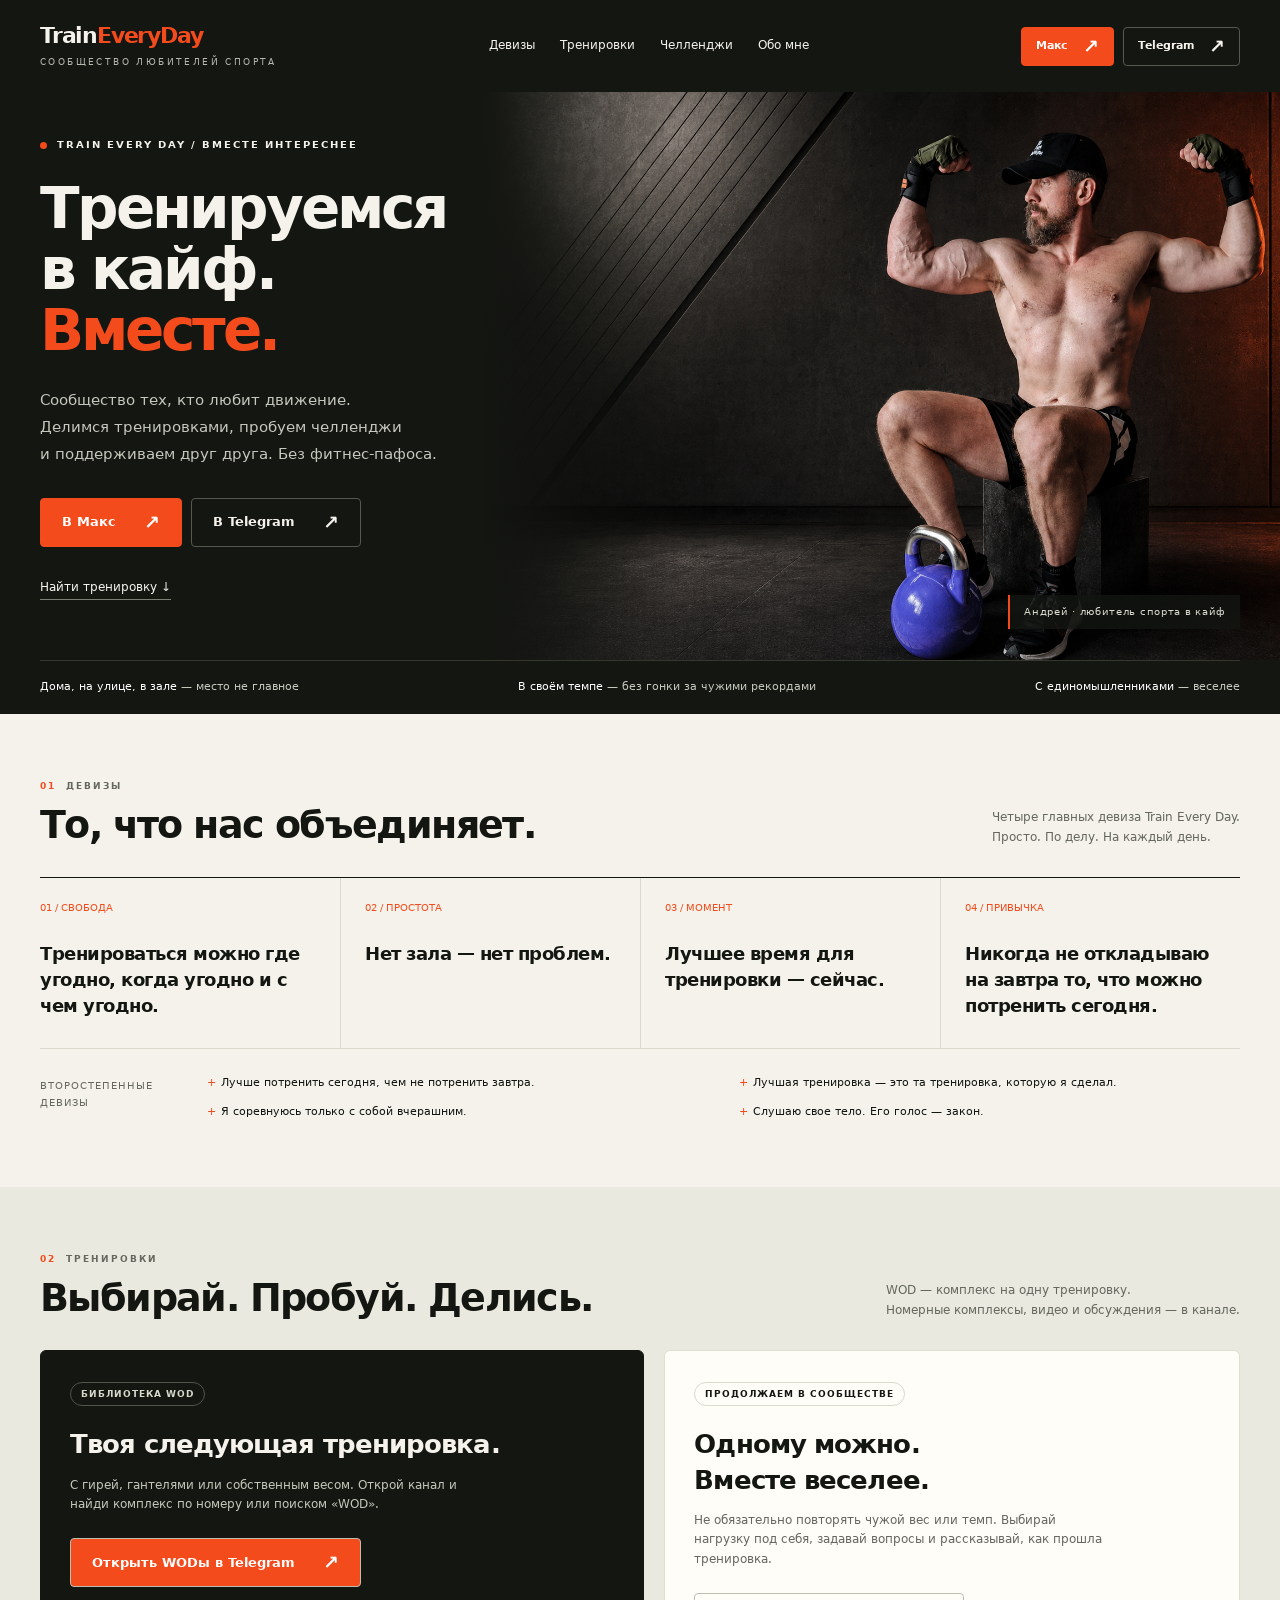
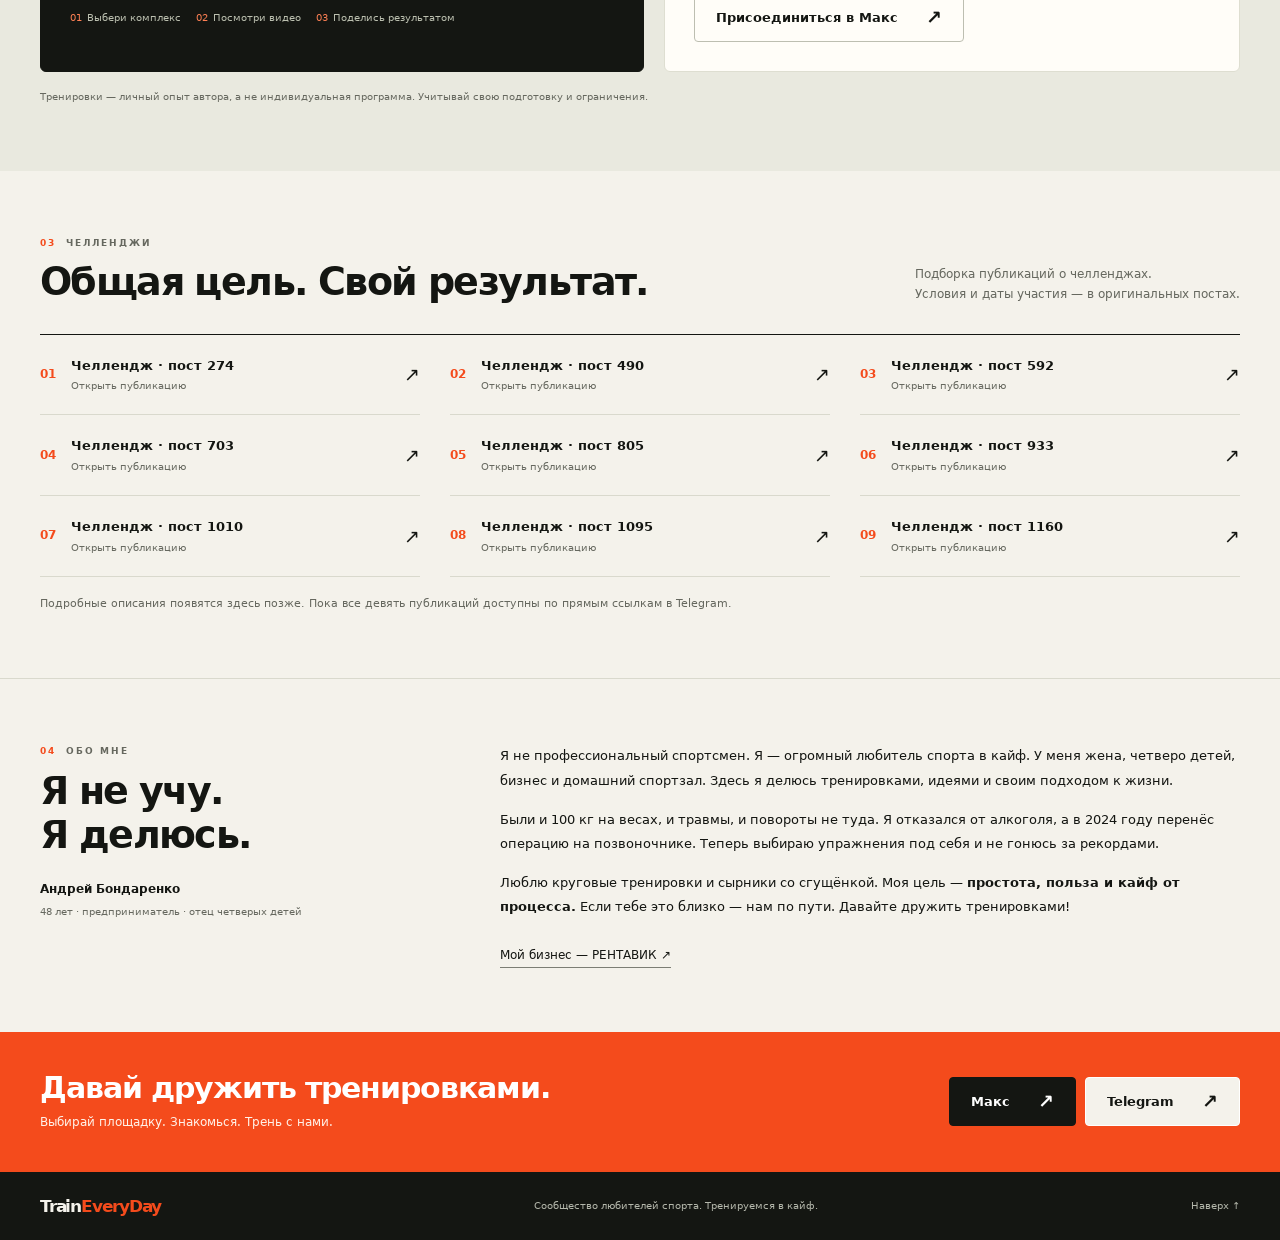
==== commit 066cac47: "Redesign TrainEveryDay as a compact community site with exact mottos and source links" ====
--- a/index.html
+++ b/index.html
@@ -1 +1,119 @@
-<!DOCTYPE html><html lang="ru"><head><meta charSet="utf-8"/><meta name="viewport" content="width=device-width, initial-scale=1"/><link rel="stylesheet" href="/_next/static/chunks/0pzbhfba9wbbh.css" data-precedence="next"/><link rel="preload" as="script" fetchPriority="low" href="/_next/static/chunks/15xrurgzs99gv.js"/><script src="/_next/static/chunks/0t2z5hkh7v~~b.js" async=""></script><script src="/_next/static/chunks/07lhk_q6pmm3r.js" async=""></script><script src="/_next/static/chunks/turbopack-08lz5pl99x_po.js" async=""></script><script src="/_next/static/chunks/0dbhjjzl8qfwv.js" async=""></script><title>TrainEveryDay — тренировки 44+ без заморочек</title><meta name="description" content="Короткие честные тренировки 44+ по 20–30 минут для обычных людей. Андрей Бондаренко, 48 лет."/><link rel="shortcut icon" href="/favicon.svg"/><link rel="icon" href="/favicon.svg"/><script src="/_next/static/chunks/03~yq9q893hmn.js" noModule=""></script></head><body><div hidden=""><!--$--><!--/$--></div><main><section class="hero" id="top"><div class="hero-photo" aria-hidden="true"></div><header><a class="logo" href="#top"><span>Train</span>EveryDay</a><nav aria-label="Навигация"><a href="#project">О проекте</a><a href="#about">Обо мне</a><a href="#workouts">Тренировки</a><a href="#philosophy">Философия</a></nav><div class="channel-links compact"><a class="channel-primary" href="https://max.ru/channel_traineveryday" target="_blank" rel="noreferrer">Макс<span aria-hidden="true">↗</span></a><a class="" href="https://t.me/traineveryday" target="_blank" rel="noreferrer">Telegram<span aria-hidden="true">↗</span></a><a class="" href="https://www.tiktok.com/@traineveryday444" target="_blank" rel="noreferrer">TikTok<span aria-hidden="true">↗</span></a></div></header><div class="hero-copy"><p class="eyebrow">Короткие тренировки 44+</p><h1>Тренируйся<br/>каждый день.<br/><em>Без заморочек.</em></h1><p class="intro">Андрей Бондаренко, 48 лет. Спортивный любитель.<br/>Честные тренировки 44+ по 20–30 минут — для обычных людей, без фитнес-пафоса.</p><div class="actions hero-actions"><div class="channel-links"><a class="channel-primary" href="https://max.ru/channel_traineveryday" target="_blank" rel="noreferrer">Макс<span aria-hidden="true">↗</span></a><a class="" href="https://t.me/traineveryday" target="_blank" rel="noreferrer">Telegram<span aria-hidden="true">↗</span></a><a class="" href="https://www.tiktok.com/@traineveryday444" target="_blank" rel="noreferrer">TikTok<span aria-hidden="true">↗</span></a></div><a class="more" href="#workouts">Смотреть тренировки</a></div></div><div class="facts"><div><strong>20–30</strong><span>минут</span></div><div><strong>44+</strong><span>фишка проекта</span></div><div><strong>0</strong><span>фитнес-пафоса</span></div></div></section><section class="section about" id="project"><p class="kicker">О проекте</p><div class="about-grid"><h2>Я не учу жить.<br/><span>Я просто тренируюсь.</span></h2><div class="body-copy"><p class="lead">TrainEveryDay — это тренировки 44+ для тех, кому нужны не волшебные таблетки, а понятная и регулярная работа.</p><p>Меня зовут Андрей Бондаренко. Мне 48 лет, у меня семья, работа и обычный плотный график. Я тренируюсь коротко, регулярно и без героизма — дома, на улице или там, где оказался.</p><p>Здесь я собираю комплексы, которые сам выполняю: с собственным весом, турником и гирями. Без обещаний «нового тела за неделю». Только понятная работа, честная техника и привычка не бросать.</p></div></div><blockquote><b>“</b>Не нужно быть спортсменом, чтобы тренироваться. Нужно просто начать — и сделать это ещё раз завтра.</blockquote></section><section class="section bio" id="about"><div class="bio-heading"><p class="kicker">Обо мне</p><h2>Я не учу.<br/><em>Я делюсь.</em></h2><p class="bio-lead">Я Андрей Бондаренко. Мне 48 лет. Я предприниматель, муж, отец четверых детей и огромный любитель спорта в кайф.</p></div><div class="bio-story"><p>Я долго искал свой путь: качалка, бег, борьба, тайский бокс, кроссфит — были травмы, ошибочные решения и повороты не туда. В какой-то момент я весил 100 кг, мог выпить пять литров пива за вечер и считал это нормальным.</p><p>После потери бизнеса я пережил тяжёлый период панических атак. Мог стать типичным скуфом с вискарём и сериалами, но выбрал другую тропинку: сериалы остались, а вместо вискаря появились гири, гантели и бёрпи. Отказ от алкоголя стал одним из лучших решений в моей жизни.</p><p>В начале 2024 года я перенёс операцию на позвоночнике. Поэтому не гонюсь за большими весами и рекордами, а выбираю упражнения, которые подходят моему телу. Цель — кайф от процесса, отличное самочувствие и результат без ненужного героизма.</p><p>Я люблю сырники со сгущёнкой, пад-тай и ванильный пудинг. Не стремлюсь жить в режиме вечной сушки: научился считать калории, мощно их сжигать и получать удовольствие от жизни.</p></div><div class="bio-bottom"><p>Здесь я никого не учу. Делюсь своими тренировками, идеями и подходом к жизни. Если тебе близки простота, польза и ка-а-айф от процесса — нам точно по пути.</p><a href="https://rentavik.ru" target="_blank" rel="noreferrer">Мой бизнес — РЕНТАВИК <span>↗</span></a></div></section><section class="section workouts" id="workouts"><div class="section-head"><div><p class="kicker">Готовые тренировки</p><h2>Выбирай и делай.</h2></div><p>Минимум инвентаря, понятная схема и никакой лишней теории. Подробности и новые комплексы — в Макс, Telegram и TikTok.</p></div><div class="cards"><article><div class="card-top"><b>01</b><span>↗</span></div><p class="meta">20 минут · без инвентаря</p><h3>Пятиминутка ярости</h3><p>Пять движений по схеме 40/20. Четыре круга без долгих пауз — коротко и честно.</p><ul><li>Стульчик</li><li>Планка</li><li>Альпинист</li><li>Отжимания</li></ul></article><article><div class="card-top"><b>02</b><span>↗</span></div><p class="meta">15–20 минут · гиря</p><h3>Спина + грудь</h3><p>Австралийские подтягивания и жим гири лёжа в мостике. Пять рабочих кругов.</p><ul><li>Тяга × 10</li><li>Жим × 10</li><li>Отдых 60 сек</li></ul></article><article><div class="card-top"><b>03</b><span>↗</span></div><p class="meta">20–25 минут · гиря</p><h3>Жирный? Покупай гирю</h3><p>Комплекс на всё тело: взятие с жимом, махи одной рукой и тяга сумо.</p><ul><li>Взятие + жим × 8</li><li>Махи × 10</li><li>Тяга × 12</li></ul></article><article><div class="card-top"><b>04</b><span>↗</span></div><p class="meta">Мини-челлендж · свой вес</p><h3>#отжосотка</h3><p>Сто чистых отжиманий. Когда силы заканчиваются — двадцать глубоких приседаний.</p><ul><li>100 отжиманий</li><li>20 приседаний</li><li>Честная техника</li></ul></article></div><div class="wide"><div class="channel-links"><a class="channel-primary" href="https://max.ru/channel_traineveryday" target="_blank" rel="noreferrer">Макс<span aria-hidden="true">↗</span></a><a class="" href="https://t.me/traineveryday" target="_blank" rel="noreferrer">Telegram<span aria-hidden="true">↗</span></a><a class="" href="https://www.tiktok.com/@traineveryday444" target="_blank" rel="noreferrer">TikTok<span aria-hidden="true">↗</span></a></div></div></section><section class="section philosophy" id="philosophy"><p class="kicker">Философия TrainEveryDay</p><h2>Тренироваться можно<br/>где угодно, когда угодно<br/><em>и с чем угодно.</em></h2><div class="principles"><article><span>01</span><h3>Где угодно</h3><p>Нет зала — нет проблем.</p></article><article><span>02</span><h3>Чем угодно</h3><p>Тренироваться можно чем угодно: хоть гирей, хоть сумкой жены, хоть кошкой, хоть ребёнком.</p></article><article><span>03</span><h3>Когда угодно</h3><p>Лучшее время для тренировки — сейчас.</p></article><article><span>04</span><h3>Сегодня</h3><p>Никогда не откладывай на завтра то, что можно потренить сегодня.</p></article></div></section><section class="section join"><p class="eyebrow">Присоединяйся</p><h2>Следующая тренировка<br/>уже ждёт тебя.</h2><p>Новые комплексы, челленджи, разборы упражнений и нормальное живое общение — выбирай удобную площадку.</p><div class="channel-links light-links"><a class="channel-primary" href="https://max.ru/channel_traineveryday" target="_blank" rel="noreferrer">Макс<span aria-hidden="true">↗</span></a><a class="" href="https://t.me/traineveryday" target="_blank" rel="noreferrer">Telegram<span aria-hidden="true">↗</span></a><a class="" href="https://www.tiktok.com/@traineveryday444" target="_blank" rel="noreferrer">TikTok<span aria-hidden="true">↗</span></a></div></section><footer><a class="logo" href="#top"><span>Train</span>EveryDay</a><p>Тренируйся каждый день. Без заморочек.</p><div class="channel-links compact"><a class="channel-primary" href="https://max.ru/channel_traineveryday" target="_blank" rel="noreferrer">Макс<span aria-hidden="true">↗</span></a><a class="" href="https://t.me/traineveryday" target="_blank" rel="noreferrer">Telegram<span aria-hidden="true">↗</span></a><a class="" href="https://www.tiktok.com/@traineveryday444" target="_blank" rel="noreferrer">TikTok<span aria-hidden="true">↗</span></a></div></footer></main><!--$--><!--/$--><script src="/_next/static/chunks/15xrurgzs99gv.js" id="_R_" async=""></script><script>(self.__next_f=self.__next_f||[]).push([0])</script><script>self.__next_f.push([1,"1:\"$Sreact.fragment\"\n2:I[39756,[\"/_next/static/chunks/0dbhjjzl8qfwv.js\"],\"default\"]\n3:I[37457,[\"/_next/static/chunks/0dbhjjzl8qfwv.js\"],\"default\"]\nd:I[68027,[\"/_next/static/chunks/0dbhjjzl8qfwv.js\"],\"default\",1]\n:HL[\"/_next/static/chunks/0pzbhfba9wbbh.css\",\"style\"]\n"])</script><script>self.__next_f.push([1,"0:{\"P\":null,\"c\":[\"\",\"\"],\"q\":\"\",\"i\":false,\"f\":[[[\"\",{\"children\":[\"__PAGE__\",{}]},\"$undefined\",\"$undefined\",16],[[\"$\",\"$1\",\"c\",{\"children\":[[[\"$\",\"link\",\"0\",{\"rel\":\"stylesheet\",\"href\":\"/_next/static/chunks/0pzbhfba9wbbh.css\",\"precedence\":\"next\",\"crossOrigin\":\"$undefined\",\"nonce\":\"$undefined\"}],[\"$\",\"script\",\"script-0\",{\"src\":\"/_next/static/chunks/0dbhjjzl8qfwv.js\",\"async\":true,\"nonce\":\"$undefined\"}]],[\"$\",\"html\",null,{\"lang\":\"ru\",\"children\":[\"$\",\"body\",null,{\"children\":[\"$\",\"$L2\",null,{\"parallelRouterKey\":\"children\",\"error\":\"$undefined\",\"errorStyles\":\"$undefined\",\"errorScripts\":\"$undefined\",\"template\":[\"$\",\"$L3\",null,{}],\"templateStyles\":\"$undefined\",\"templateScripts\":\"$undefined\",\"notFound\":[[[\"$\",\"title\",null,{\"children\":\"404: This page could not be found.\"}],[\"$\",\"div\",null,{\"style\":{\"fontFamily\":\"system-ui,\\\"Segoe UI\\\",Roboto,Helvetica,Arial,sans-serif,\\\"Apple Color Emoji\\\",\\\"Segoe UI Emoji\\\"\",\"height\":\"100vh\",\"textAlign\":\"center\",\"display\":\"flex\",\"flexDirection\":\"column\",\"alignItems\":\"center\",\"justifyContent\":\"center\"},\"children\":[\"$\",\"div\",null,{\"children\":[[\"$\",\"style\",null,{\"dangerouslySetInnerHTML\":{\"__html\":\"body{color:#000;background:#fff;margin:0}.next-error-h1{border-right:1px solid rgba(0,0,0,.3)}@media (prefers-color-scheme:dark){body{color:#fff;background:#000}.next-error-h1{border-right:1px solid rgba(255,255,255,.3)}}\"}}],[\"$\",\"h1\",null,{\"className\":\"next-error-h1\",\"style\":{\"display\":\"inline-block\",\"margin\":\"0 20px 0 0\",\"padding\":\"0 23px 0 0\",\"fontSize\":24,\"fontWeight\":500,\"verticalAlign\":\"top\",\"lineHeight\":\"49px\"},\"children\":404}],[\"$\",\"div\",null,{\"style\":{\"display\":\"inline-block\"},\"children\":[\"$\",\"h2\",null,{\"style\":{\"fontSize\":14,\"fontWeight\":400,\"lineHeight\":\"49px\",\"margin\":0},\"children\":\"This page could not be found.\"}]}]]}]}]],[]],\"forbidden\":\"$undefined\",\"unauthorized\":\"$undefined\"}]}]}]]}],{\"children\":[[\"$\",\"$1\",\"c\",{\"children\":[[\"$\",\"main\",null,{\"children\":[[\"$\",\"section\",null,{\"className\":\"hero\",\"id\":\"top\",\"children\":[[\"$\",\"div\",null,{\"className\":\"hero-photo\",\"aria-hidden\":\"true\"}],[\"$\",\"header\",null,{\"children\":[[\"$\",\"a\",null,{\"className\":\"logo\",\"href\":\"#top\",\"children\":[[\"$\",\"span\",null,{\"children\":\"Train\"}],\"EveryDay\"]}],[\"$\",\"nav\",null,{\"aria-label\":\"Навигация\",\"children\":[[\"$\",\"a\",null,{\"href\":\"#project\",\"children\":\"О проекте\"}],[\"$\",\"a\",null,{\"href\":\"#about\",\"children\":\"Обо мне\"}],[\"$\",\"a\",null,{\"href\":\"#workouts\",\"children\":\"Тренировки\"}],[\"$\",\"a\",null,{\"href\":\"#philosophy\",\"children\":\"Философия\"}]]}],[\"$\",\"div\",null,{\"className\":\"channel-links compact\",\"children\":[[\"$\",\"a\",\"Макс\",{\"className\":\"channel-primary\",\"href\":\"https://max.ru/channel_traineveryday\",\"target\":\"_blank\",\"rel\":\"noreferrer\",\"children\":[\"Макс\",[\"$\",\"span\",null,{\"aria-hidden\":\"true\",\"children\":\"↗\"}]]}],[\"$\",\"a\",\"Telegram\",{\"className\":\"\",\"href\":\"https://t.me/traineveryday\",\"target\":\"_blank\",\"rel\":\"noreferrer\",\"children\":[\"Telegram\",[\"$\",\"span\",null,{\"aria-hidden\":\"true\",\"children\":\"↗\"}]]}],[\"$\",\"a\",\"TikTok\",{\"className\":\"\",\"href\":\"https://www.tiktok.com/@traineveryday444\",\"target\":\"_blank\",\"rel\":\"noreferrer\",\"children\":[\"TikTok\",[\"$\",\"span\",null,{\"aria-hidden\":\"true\",\"children\":\"↗\"}]]}]]}]]}],[\"$\",\"div\",null,{\"className\":\"hero-copy\",\"children\":[[\"$\",\"p\",null,{\"className\":\"eyebrow\",\"children\":\"Короткие тренировки 44+\"}],[\"$\",\"h1\",null,{\"children\":[\"Тренируйся\",[\"$\",\"br\",null,{}],\"каждый день.\",[\"$\",\"br\",null,{}],[\"$\",\"em\",null,{\"children\":\"Без заморочек.\"}]]}],[\"$\",\"p\",null,{\"className\":\"intro\",\"children\":[\"Андрей Бондаренко, 48 лет. Спортивный любитель.\",[\"$\",\"br\",null,{}],\"Честные тренировки 44+ по 20–30 минут — для обычных людей, без фитнес-пафоса.\"]}],[\"$\",\"div\",null,{\"className\":\"actions hero-actions\",\"children\":[[\"$\",\"div\",null,{\"className\":\"channel-links\",\"children\":[[\"$\",\"a\",\"Макс\",{\"className\":\"channel-primary\",\"href\":\"https://max.ru/channel_traineveryday\",\"target\":\"_blank\",\"rel\":\"noreferrer\",\"children\":[\"Макс\",[\"$\",\"span\",null,{\"aria-hidden\":\"true\",\"children\":\"↗\"}]]}],[\"$\",\"a\",\"Telegram\",{\"className\":\"\",\"href\":\"https://t.me/traineveryday\",\"target\":\"_blank\",\"rel\":\"noreferrer\",\"children\":[\"Telegram\",[\"$\",\"span\",null,{\"aria-hidden\":\"true\",\"children\":\"↗\"}]]}],[\"$\",\"a\",\"TikTok\",{\"className\":\"\",\"href\":\"https://www.tiktok.com/@traineveryday444\",\"target\":\"_blank\",\"rel\":\"noreferrer\",\"children\":[\"TikTok\",[\"$\",\"span\",null,{\"aria-hidden\":\"true\",\"children\":\"↗\"}]]}]]}],[\"$\",\"a\",null,{\"className\":\"more\",\"href\":\"#workouts\",\"children\":\"Смотреть тренировки\"}]]}]]}],[\"$\",\"div\",null,{\"className\":\"facts\",\"children\":[[\"$\",\"div\",null,{\"children\":[[\"$\",\"strong\",null,{\"children\":\"20–30\"}],[\"$\",\"span\",null,{\"children\":\"минут\"}]]}],[\"$\",\"div\",null,{\"children\":[[\"$\",\"strong\",null,{\"children\":\"44+\"}],[\"$\",\"span\",null,{\"children\":\"фишка проекта\"}]]}],[\"$\",\"div\",null,{\"children\":[[\"$\",\"strong\",null,{\"children\":\"0\"}],[\"$\",\"span\",null,{\"children\":\"фитнес-пафоса\"}]]}]]}]]}],[\"$\",\"section\",null,{\"className\":\"section about\",\"id\":\"project\",\"children\":[[\"$\",\"p\",null,{\"className\":\"kicker\",\"children\":\"О проекте\"}],\"$L4\",\"$L5\"]}],\"$L6\",\"$L7\",\"$L8\",\"$L9\",\"$La\"]}],null,\"$Lb\"]}],{},null,false,null]},null,false,null],\"$Lc\",false]],\"m\":\"$undefined\",\"G\":[\"$d\",[\"$Le\"]],\"S\":true,\"h\":null,\"s\":\"$undefined\",\"l\":\"$undefined\",\"p\":\"$undefined\",\"d\":\"$undefined\",\"b\":\"SP0fgVQUnoa41HrWqqI0U\"}\n"])</script><script>self.__next_f.push([1,"f:I[97367,[\"/_next/static/chunks/0dbhjjzl8qfwv.js\"],\"OutletBoundary\"]\n10:\"$Sreact.suspense\"\n12:I[97367,[\"/_next/static/chunks/0dbhjjzl8qfwv.js\"],\"ViewportBoundary\"]\n14:I[97367,[\"/_next/static/chunks/0dbhjjzl8qfwv.js\"],\"MetadataBoundary\"]\n4:[\"$\",\"div\",null,{\"className\":\"about-grid\",\"children\":[[\"$\",\"h2\",null,{\"children\":[\"Я не учу жить.\",[\"$\",\"br\",null,{}],[\"$\",\"span\",null,{\"children\":\"Я просто тренируюсь.\"}]]}],[\"$\",\"div\",null,{\"className\":\"body-copy\",\"children\":[[\"$\",\"p\",null,{\"className\":\"lead\",\"children\":\"TrainEveryDay — это тренировки 44+ для тех, кому нужны не волшебные таблетки, а понятная и регулярная работа.\"}],[\"$\",\"p\",null,{\"children\":\"Меня зовут Андрей Бондаренко. Мне 48 лет, у меня семья, работа и обычный плотный график. Я тренируюсь коротко, регулярно и без героизма — дома, на улице или там, где оказался.\"}],[\"$\",\"p\",null,{\"children\":\"Здесь я собираю комплексы, которые сам выполняю: с собственным весом, турником и гирями. Без обещаний «нового тела за неделю». Только понятная работа, честная техника и привычка не бросать.\"}]]}]]}]\n5:[\"$\",\"blockquote\",null,{\"children\":[[\"$\",\"b\",null,{\"children\":\"“\"}],\"Не нужно быть спортсменом, чтобы тренироваться. Нужно просто начать — и сделать это ещё раз завтра.\"]}]\n"])</script><script>self.__next_f.push([1,"6:[\"$\",\"section\",null,{\"className\":\"section bio\",\"id\":\"about\",\"children\":[[\"$\",\"div\",null,{\"className\":\"bio-heading\",\"children\":[[\"$\",\"p\",null,{\"className\":\"kicker\",\"children\":\"Обо мне\"}],[\"$\",\"h2\",null,{\"children\":[\"Я не учу.\",[\"$\",\"br\",null,{}],[\"$\",\"em\",null,{\"children\":\"Я делюсь.\"}]]}],[\"$\",\"p\",null,{\"className\":\"bio-lead\",\"children\":\"Я Андрей Бондаренко. Мне 48 лет. Я предприниматель, муж, отец четверых детей и огромный любитель спорта в кайф.\"}]]}],[\"$\",\"div\",null,{\"className\":\"bio-story\",\"children\":[[\"$\",\"p\",null,{\"children\":\"Я долго искал свой путь: качалка, бег, борьба, тайский бокс, кроссфит — были травмы, ошибочные решения и повороты не туда. В какой-то момент я весил 100 кг, мог выпить пять литров пива за вечер и считал это нормальным.\"}],[\"$\",\"p\",null,{\"children\":\"После потери бизнеса я пережил тяжёлый период панических атак. Мог стать типичным скуфом с вискарём и сериалами, но выбрал другую тропинку: сериалы остались, а вместо вискаря появились гири, гантели и бёрпи. Отказ от алкоголя стал одним из лучших решений в моей жизни.\"}],[\"$\",\"p\",null,{\"children\":\"В начале 2024 года я перенёс операцию на позвоночнике. Поэтому не гонюсь за большими весами и рекордами, а выбираю упражнения, которые подходят моему телу. Цель — кайф от процесса, отличное самочувствие и результат без ненужного героизма.\"}],[\"$\",\"p\",null,{\"children\":\"Я люблю сырники со сгущёнкой, пад-тай и ванильный пудинг. Не стремлюсь жить в режиме вечной сушки: научился считать калории, мощно их сжигать и получать удовольствие от жизни.\"}]]}],[\"$\",\"div\",null,{\"className\":\"bio-bottom\",\"children\":[[\"$\",\"p\",null,{\"children\":\"Здесь я никого не учу. Делюсь своими тренировками, идеями и подходом к жизни. Если тебе близки простота, польза и ка-а-айф от процесса — нам точно по пути.\"}],[\"$\",\"a\",null,{\"href\":\"https://rentavik.ru\",\"target\":\"_blank\",\"rel\":\"noreferrer\",\"children\":[\"Мой бизнес — РЕНТАВИК \",[\"$\",\"span\",null,{\"children\":\"↗\"}]]}]]}]]}]\n"])</script><script>self.__next_f.push([1,"7:[\"$\",\"section\",null,{\"className\":\"section workouts\",\"id\":\"workouts\",\"children\":[[\"$\",\"div\",null,{\"className\":\"section-head\",\"children\":[[\"$\",\"div\",null,{\"children\":[[\"$\",\"p\",null,{\"className\":\"kicker\",\"children\":\"Готовые тренировки\"}],[\"$\",\"h2\",null,{\"children\":\"Выбирай и делай.\"}]]}],[\"$\",\"p\",null,{\"children\":\"Минимум инвентаря, понятная схема и никакой лишней теории. Подробности и новые комплексы — в Макс, Telegram и TikTok.\"}]]}],[\"$\",\"div\",null,{\"className\":\"cards\",\"children\":[[\"$\",\"article\",\"01\",{\"children\":[[\"$\",\"div\",null,{\"className\":\"card-top\",\"children\":[[\"$\",\"b\",null,{\"children\":\"01\"}],[\"$\",\"span\",null,{\"children\":\"↗\"}]]}],[\"$\",\"p\",null,{\"className\":\"meta\",\"children\":\"20 минут · без инвентаря\"}],[\"$\",\"h3\",null,{\"children\":\"Пятиминутка ярости\"}],[\"$\",\"p\",null,{\"children\":\"Пять движений по схеме 40/20. Четыре круга без долгих пауз — коротко и честно.\"}],[\"$\",\"ul\",null,{\"children\":[[\"$\",\"li\",\"Стульчик\",{\"children\":\"Стульчик\"}],[\"$\",\"li\",\"Планка\",{\"children\":\"Планка\"}],[\"$\",\"li\",\"Альпинист\",{\"children\":\"Альпинист\"}],[\"$\",\"li\",\"Отжимания\",{\"children\":\"Отжимания\"}]]}]]}],[\"$\",\"article\",\"02\",{\"children\":[[\"$\",\"div\",null,{\"className\":\"card-top\",\"children\":[[\"$\",\"b\",null,{\"children\":\"02\"}],[\"$\",\"span\",null,{\"children\":\"↗\"}]]}],[\"$\",\"p\",null,{\"className\":\"meta\",\"children\":\"15–20 минут · гиря\"}],[\"$\",\"h3\",null,{\"children\":\"Спина + грудь\"}],[\"$\",\"p\",null,{\"children\":\"Австралийские подтягивания и жим гири лёжа в мостике. Пять рабочих кругов.\"}],[\"$\",\"ul\",null,{\"children\":[[\"$\",\"li\",\"Тяга × 10\",{\"children\":\"Тяга × 10\"}],[\"$\",\"li\",\"Жим × 10\",{\"children\":\"Жим × 10\"}],[\"$\",\"li\",\"Отдых 60 сек\",{\"children\":\"Отдых 60 сек\"}]]}]]}],[\"$\",\"article\",\"03\",{\"children\":[[\"$\",\"div\",null,{\"className\":\"card-top\",\"children\":[[\"$\",\"b\",null,{\"children\":\"03\"}],[\"$\",\"span\",null,{\"children\":\"↗\"}]]}],[\"$\",\"p\",null,{\"className\":\"meta\",\"children\":\"20–25 минут · гиря\"}],[\"$\",\"h3\",null,{\"children\":\"Жирный? Покупай гирю\"}],[\"$\",\"p\",null,{\"children\":\"Комплекс на всё тело: взятие с жимом, махи одной рукой и тяга сумо.\"}],[\"$\",\"ul\",null,{\"children\":[[\"$\",\"li\",\"Взятие + жим × 8\",{\"children\":\"Взятие + жим × 8\"}],[\"$\",\"li\",\"Махи × 10\",{\"children\":\"Махи × 10\"}],[\"$\",\"li\",\"Тяга × 12\",{\"children\":\"Тяга × 12\"}]]}]]}],[\"$\",\"article\",\"04\",{\"children\":[[\"$\",\"div\",null,{\"className\":\"card-top\",\"children\":[[\"$\",\"b\",null,{\"children\":\"04\"}],[\"$\",\"span\",null,{\"children\":\"↗\"}]]}],[\"$\",\"p\",null,{\"className\":\"meta\",\"children\":\"Мини-челлендж · свой вес\"}],[\"$\",\"h3\",null,{\"children\":\"#отжосотка\"}],[\"$\",\"p\",null,{\"children\":\"Сто чистых отжиманий. Когда силы заканчиваются — двадцать глубоких приседаний.\"}],[\"$\",\"ul\",null,{\"children\":[[\"$\",\"li\",\"100 отжиманий\",{\"children\":\"100 отжиманий\"}],[\"$\",\"li\",\"20 приседаний\",{\"children\":\"20 приседаний\"}],[\"$\",\"li\",\"Честная техника\",{\"children\":\"Честная техника\"}]]}]]}]]}],[\"$\",\"div\",null,{\"className\":\"wide\",\"children\":[\"$\",\"div\",null,{\"className\":\"channel-links\",\"children\":[[\"$\",\"a\",\"Макс\",{\"className\":\"channel-primary\",\"href\":\"https://max.ru/channel_traineveryday\",\"target\":\"_blank\",\"rel\":\"noreferrer\",\"children\":[\"Макс\",[\"$\",\"span\",null,{\"aria-hidden\":\"true\",\"children\":\"↗\"}]]}],[\"$\",\"a\",\"Telegram\",{\"className\":\"\",\"href\":\"https://t.me/traineveryday\",\"target\":\"_blank\",\"rel\":\"noreferrer\",\"children\":[\"Telegram\",[\"$\",\"span\",null,{\"aria-hidden\":\"true\",\"children\":\"↗\"}]]}],[\"$\",\"a\",\"TikTok\",{\"className\":\"\",\"href\":\"https://www.tiktok.com/@traineveryday444\",\"target\":\"_blank\",\"rel\":\"noreferrer\",\"children\":[\"TikTok\",[\"$\",\"span\",null,{\"aria-hidden\":\"true\",\"children\":\"↗\"}]]}]]}]}]]}]\n"])</script><script>self.__next_f.push([1,"8:[\"$\",\"section\",null,{\"className\":\"section philosophy\",\"id\":\"philosophy\",\"children\":[[\"$\",\"p\",null,{\"className\":\"kicker\",\"children\":\"Философия TrainEveryDay\"}],[\"$\",\"h2\",null,{\"children\":[\"Тренироваться можно\",[\"$\",\"br\",null,{}],\"где угодно, когда угодно\",[\"$\",\"br\",null,{}],[\"$\",\"em\",null,{\"children\":\"и с чем угодно.\"}]]}],[\"$\",\"div\",null,{\"className\":\"principles\",\"children\":[[\"$\",\"article\",\"01\",{\"children\":[[\"$\",\"span\",null,{\"children\":\"01\"}],[\"$\",\"h3\",null,{\"children\":\"Где угодно\"}],[\"$\",\"p\",null,{\"children\":\"Нет зала — нет проблем.\"}]]}],[\"$\",\"article\",\"02\",{\"children\":[[\"$\",\"span\",null,{\"children\":\"02\"}],[\"$\",\"h3\",null,{\"children\":\"Чем угодно\"}],[\"$\",\"p\",null,{\"children\":\"Тренироваться можно чем угодно: хоть гирей, хоть сумкой жены, хоть кошкой, хоть ребёнком.\"}]]}],[\"$\",\"article\",\"03\",{\"children\":[[\"$\",\"span\",null,{\"children\":\"03\"}],[\"$\",\"h3\",null,{\"children\":\"Когда угодно\"}],[\"$\",\"p\",null,{\"children\":\"Лучшее время для тренировки — сейчас.\"}]]}],[\"$\",\"article\",\"04\",{\"children\":[[\"$\",\"span\",null,{\"children\":\"04\"}],[\"$\",\"h3\",null,{\"children\":\"Сегодня\"}],[\"$\",\"p\",null,{\"children\":\"Никогда не откладывай на завтра то, что можно потренить сегодня.\"}]]}]]}]]}]\n9:[\"$\",\"section\",null,{\"className\":\"section join\",\"children\":[[\"$\",\"p\",null,{\"className\":\"eyebrow\",\"children\":\"Присоединяйся\"}],[\"$\",\"h2\",null,{\"children\":[\"Следующая тренировка\",[\"$\",\"br\",null,{}],\"уже ждёт тебя.\"]}],[\"$\",\"p\",null,{\"children\":\"Новые комплексы, челленджи, разборы упражнений и нормальное живое общение — выбирай удобную площадку.\"}],[\"$\",\"div\",null,{\"className\":\"channel-links light-links\",\"children\":[[\"$\",\"a\",\"Макс\",{\"className\":\"channel-primary\",\"href\":\"https://max.ru/channel_traineveryday\",\"target\":\"_blank\",\"rel\":\"noreferrer\",\"children\":[\"Макс\",[\"$\",\"span\",null,{\"aria-hidden\":\"true\",\"children\":\"↗\"}]]}],[\"$\",\"a\",\"Telegram\",{\"className\":\"\",\"href\":\"https://t.me/traineveryday\",\"target\":\"_blank\",\"rel\":\"noreferrer\",\"children\":[\"Telegram\",[\"$\",\"span\",null,{\"aria-hidden\":\"true\",\"children\":\"↗\"}]]}],[\"$\",\"a\",\"TikTok\",{\"className\":\"\",\"href\":\"https://www.tiktok.com/@traineveryday444\",\"target\":\"_blank\",\"rel\":\"noreferrer\",\"children\":[\"TikTok\",[\"$\",\"span\",null,{\"aria-hidden\":\"true\",\"children\":\"↗\"}]]}]]}]]}]\na:[\"$\",\"footer\",null,{\"children\":[[\"$\",\"a\",null,{\"className\":\"logo\",\"href\":\"#top\",\"children\":[[\"$\",\"span\",null,{\"children\":\"Train\"}],\"EveryDay\"]}],[\"$\",\"p\",null,{\"children\":\"Тренируйся каждый день. Без заморочек.\"}],[\"$\",\"div\",null,{\"className\":\"channel-links compact\",\"children\":[[\"$\",\"a\",\"Макс\",{\"className\":\"channel-primary\",\"href\":\"https://max.ru/channel_traineveryday\",\"target\":\"_blank\",\"rel\":\"noreferrer\",\"children\":[\"Макс\",[\"$\",\"span\",null,{\"aria-hidden\":\"true\",\"children\":\"↗\"}]]}],[\"$\",\"a\",\"Telegram\",{\"className\":\"\",\"href\":\"https://t.me/traineveryday\",\"target\":\"_blank\",\"rel\":\"noreferrer\",\"children\":[\"Telegram\",[\"$\",\"span\",null,{\"aria-hidden\":\"true\",\"children\":\"↗\"}]]}],[\"$\",\"a\",\"TikTok\",{\"className\":\"\",\"href\":\"https://www.tiktok.com/@traineveryday444\",\"target\":\"_blank\",\"rel\":\"noreferrer\",\"children\":[\"TikTok\",[\"$\",\"span\",null,{\"aria-hidden\":\"true\",\"children\":\"↗\"}]]}]]}]]}]\nb:[\"$\",\"$Lf\",null,{\"children\":[\"$\",\"$10\",null,{\"name\":\"Next.MetadataOutlet\",\"children\":\"$@11\"}]}]\nc:[\"$\",\"$1\",\"h\",{\"children\":[null,[\"$\",\"$L12\",null,{\"children\":\"$L13\"}],[\"$\",\"div\",null,{\"hidden\":true,\"children\":[\"$\",\"$L14\",null,{\"children\":[\"$\",\"$10\",null,{\"name\":\"Next.Metadata\",\"children\":\"$L15\"}]}]}],null]}]\ne:[\"$\",\"link\",\"0\",{\"rel\":\"stylesheet\",\"href\":\"/_next/static/chunks/0pzbhfba9wbbh.css\",\"precedence\":\"next\",\"crossOrigin\":\"$undefined\",\"nonce\":\"$undefined\"}]\n"])</script><script>self.__next_f.push([1,"13:[[\"$\",\"meta\",\"0\",{\"charSet\":\"utf-8\"}],[\"$\",\"meta\",\"1\",{\"name\":\"viewport\",\"content\":\"width=device-width, initial-scale=1\"}]]\n"])</script><script>self.__next_f.push([1,"16:I[27201,[\"/_next/static/chunks/0dbhjjzl8qfwv.js\"],\"IconMark\"]\n11:null\n15:[[\"$\",\"title\",\"0\",{\"children\":\"TrainEveryDay — тренировки 44+ без заморочек\"}],[\"$\",\"meta\",\"1\",{\"name\":\"description\",\"content\":\"Короткие честные тренировки 44+ по 20–30 минут для обычных людей. Андрей Бондаренко, 48 лет.\"}],[\"$\",\"link\",\"2\",{\"rel\":\"shortcut icon\",\"href\":\"/favicon.svg\"}],[\"$\",\"link\",\"3\",{\"rel\":\"icon\",\"href\":\"/favicon.svg\"}],[\"$\",\"$L16\",\"4\",{}]]\n"])</script></body></html>+<!doctype html>
+<html lang="ru">
+<head>
+  <meta charset="utf-8">
+  <meta name="viewport" content="width=device-width, initial-scale=1">
+  <title>TrainEveryDay — тренируемся в кайф. Вместе.</title>
+  <meta name="description" content="Train Every Day — сообщество любителей тренировок. Наши девизы, WODы, челленджи и история Андрея Бондаренко. Присоединяйся в Макс и Telegram.">
+  <meta name="theme-color" content="#141612">
+  <link rel="canonical" href="https://traineveryday.ru/">
+  <link rel="icon" href="/favicon.svg" type="image/svg+xml">
+  <meta property="og:title" content="Train Every Day — тренируемся в кайф. Вместе.">
+  <meta property="og:description" content="Тренировки, челленджи и люди, с которыми хочется продолжать.">
+  <meta property="og:image" content="https://traineveryday.ru/hero-athlete.png">
+  <meta property="og:type" content="website">
+  <meta property="og:url" content="https://traineveryday.ru/">
+  <style>
+    @font-face{font-family:TED;src:url('/fonts/DejaVuSans.ttf') format('truetype');font-display:swap;font-weight:400}
+    @font-face{font-family:TED;src:url('/fonts/DejaVuSans-Bold.ttf') format('truetype');font-display:swap;font-weight:700}
+    :root{--ink:#141612;--paper:#f4f2eb;--muted:#66685f;--orange:#f44b1c;--line:#d9d9cd;--white:#fffdf8}
+    *{box-sizing:border-box}html{scroll-behavior:smooth;scroll-padding-top:24px}body{margin:0;background:var(--paper);color:var(--ink);font:15px/1.65 TED,Arial,sans-serif}a{color:inherit;text-decoration:none}button,a{-webkit-tap-highlight-color:transparent}a:focus-visible,summary:focus-visible{outline:3px solid var(--orange);outline-offset:5px}::selection{background:#ffb39a;color:var(--ink)}
+    .wrap{width:min(1200px,calc(100% - 64px));margin:auto}.skip{position:absolute;left:16px;top:-100px;z-index:20;padding:12px;background:white}.skip:focus{top:10px}
+    header{background:var(--ink);color:var(--paper)}.header-row{min-height:92px;display:flex;align-items:center;justify-content:space-between;gap:24px}.brand{font-size:22px;font-weight:700;letter-spacing:-1.2px;line-height:1.1;white-space:nowrap}.brand span{color:var(--orange)}.brand small{display:block;font-size:9px;letter-spacing:2.4px;font-weight:400;margin-top:9px;text-transform:uppercase;color:#b7b9af}nav{display:flex;gap:25px;font-size:12px}nav a:hover{color:#ff976f}.socials{display:flex;gap:9px;flex-wrap:wrap}.btn{display:inline-flex;align-items:center;justify-content:space-between;gap:28px;min-height:49px;padding:12px 21px;border:1px solid #56584f;font-size:13px;font-weight:700;border-radius:4px;transition:background .18s,transform .18s}.btn:hover{transform:translateY(-2px);background:#30332c}.btn.primary{background:var(--orange);border-color:var(--orange);color:#fff}.btn.primary:hover{background:#d9360b}.header-row .btn{min-height:39px;padding:8px 14px;font-size:11px;gap:15px}.arrow{font-size:19px;line-height:1}
+    .hero{background:var(--ink);color:var(--paper);position:relative;overflow:hidden}.hero-grid{display:grid;grid-template-columns:1.05fr 1fr;min-height:568px;align-items:center;position:relative}.hero-copy{position:relative;z-index:2;padding:45px 0 62px}.eyebrow{font-size:10px;font-weight:700;letter-spacing:2px;text-transform:uppercase;display:flex;align-items:center;gap:10px;margin:0 0 24px}.dot{height:7px;width:7px;background:var(--orange);border-radius:50%;display:inline-block}.hero h1{font-size:clamp(38px,4.5vw,66px);line-height:1.06;letter-spacing:-3px;margin:0 0 26px;max-width:640px}.hero h1 em{font-style:normal;color:var(--orange)}.hero-intro{color:#c5c7bd;max-width:435px;font-size:15px;line-height:1.8;margin:0 0 30px}.hero .socials{margin-bottom:27px}.text-link{font-size:12px;border-bottom:1px solid #7c7e74;padding-bottom:5px}.text-link:hover{border-color:var(--orange);color:var(--orange)}.hero-visual{height:100%;min-height:568px;position:relative}.hero-visual img{position:absolute;width:145%;height:100%;left:-30%;object-fit:cover;object-position:75% center}.hero-visual:after{content:"";position:absolute;inset:0 0 0 -30%;background:linear-gradient(90deg,var(--ink),transparent 27%)}.photo-caption{position:absolute;z-index:2;bottom:31px;right:0;font-size:10px;letter-spacing:.7px;color:#dadbd1;background:#141612c9;padding:9px 14px;border-left:2px solid var(--orange)}.hero-strip{border-top:1px solid #36382f;padding:17px 0;color:#c5c7bd;font-size:11px;display:flex;justify-content:space-between;gap:12px;position:relative}.hero-strip b{font-weight:400;color:#fff}
+    section.block{padding:65px 0}.section-head{display:flex;justify-content:space-between;align-items:end;gap:35px;margin-bottom:29px}.section-label{color:var(--muted);text-transform:uppercase;letter-spacing:2px;font-size:9px;font-weight:700;margin:0 0 10px}.section-label span{color:var(--orange);margin-right:10px}h2{font-size:clamp(29px,3vw,41px);line-height:1.15;letter-spacing:-1.6px;margin:0}h3{line-height:1.35}.section-note{max-width:370px;color:var(--muted);font-size:12px;margin:0}.mottos{display:grid;grid-template-columns:repeat(4,1fr);border-top:1px solid var(--ink);border-bottom:1px solid var(--line)}.motto{padding:22px 24px 29px 0}.motto+.motto{border-left:1px solid var(--line);padding-left:24px}.motto-num{font-size:10px;color:var(--orange);margin-bottom:25px;display:block}.motto p{font-size:18px;line-height:1.45;font-weight:700;margin:0;letter-spacing:-.5px}.secondary{display:grid;grid-template-columns:145px 1fr;gap:22px;align-items:start;margin-top:25px}.secondary-title{font-size:10px;letter-spacing:1px;text-transform:uppercase;color:var(--muted);margin:4px 0}.secondary ul{display:grid;grid-template-columns:1fr 1fr;gap:11px 30px;margin:0;padding:0;list-style:none}.secondary li{font-size:11px;position:relative;padding-left:14px}.secondary li:before{content:"+";position:absolute;left:0;color:var(--orange)}
+    .workouts{background:#e9e9df}.workout-grid{display:grid;grid-template-columns:1.05fr 1fr;gap:20px}.workout-card{background:var(--white);padding:29px;border:1px solid #deded1;border-radius:6px;position:relative}.workout-card.dark{background:var(--ink);color:var(--paper);border-color:var(--ink)}.tag{display:inline-block;font-size:9px;font-weight:700;letter-spacing:1px;text-transform:uppercase;border:1px solid #d9d9cd;border-radius:20px;padding:4px 10px;margin-bottom:21px}.dark .tag{border-color:#515449;color:#d6d9ca}.workout-card h3{font-size:26px;letter-spacing:-.9px;margin:0 0 13px}.workout-card p{font-size:12px;color:var(--muted);max-width:410px;margin:0 0 23px}.workout-card.dark p{color:#c3c6b8}.workout-card .btn{border-color:#bdbeb1}.workout-card:not(.dark) .btn:hover{background:#eceee2}.step-list{list-style:none;padding:0;margin:23px 0 0;display:flex;gap:15px;color:#bcc0b0;font-size:10px;flex-wrap:wrap}.step-list span{color:#ff8054;margin-right:5px}.inline-note{font-size:10px;color:var(--muted);margin:17px 0 0}
+    .challenge-list{display:grid;grid-template-columns:repeat(3,1fr);gap:0 30px;border-top:1px solid var(--ink)}.challenge{display:flex;align-items:center;gap:15px;border-bottom:1px solid var(--line);padding:20px 0;transition:color .15s}.challenge:hover{color:#c83810}.challenge-number{font-size:12px;color:var(--orange);font-weight:700}.challenge strong{font-size:13px;display:block}.challenge small{font-size:10px;color:var(--muted);display:block;margin-top:2px}.challenge .arrow{margin-left:auto}.archive-note{font-size:11px;color:var(--muted);margin:18px 0 0}
+    .about{border-top:1px solid var(--line)}.about-grid{display:grid;grid-template-columns:.8fr 1.5fr;gap:65px}.about-title .signature{font-size:12px;font-weight:700;margin:22px 0 5px}.about-title .role{font-size:10px;color:var(--muted);margin:0}.about-copy p{font-size:13px;line-height:1.85;margin:0 0 15px}.about-copy p:last-of-type{margin-bottom:23px}.about-copy strong{font-weight:700}.join{background:var(--orange);padding:39px 0;color:#fff}.join-row{display:flex;justify-content:space-between;align-items:center;gap:30px}.join h2{font-size:30px;letter-spacing:-1px}.join p{font-size:12px;margin:8px 0 0;color:#fff2e9}.join .btn{border-color:#fff;color:var(--ink);background:var(--paper)}.join .btn:hover{background:#fff}.join .btn.dark-btn{background:var(--ink);border-color:var(--ink);color:#fff}.join .socials{flex-shrink:0}footer{background:var(--ink);color:#b4b7ab;padding:25px 0}.footer-row{display:flex;justify-content:space-between;gap:18px;align-items:center;font-size:10px}footer .brand{font-size:17px;color:var(--paper)}footer p{margin:0}.top-link{white-space:nowrap}
+    @media(min-width:1500px){.hero h1{font-size:66px}}
+    @media(max-width:1050px){.header-row{flex-wrap:wrap;padding:22px 0;gap:20px}.header-row nav{order:3;width:100%;justify-content:space-between;border-top:1px solid #36382f;padding-top:15px}.hero-grid{min-height:490px}.hero-visual{min-height:490px}.hero h1{letter-spacing:-2px;font-size:49px}.motto p{font-size:16px}.about-grid{gap:35px}.hero-strip{font-size:10px}}
+    @media(max-width:700px){.wrap{width:calc(100% - 36px)}.header-row{min-height:auto;padding:18px 0 15px;gap:18px}.brand{font-size:20px}.brand small{font-size:8px;letter-spacing:1.7px}.header-row .btn{font-size:10px;padding:8px 10px;gap:9px;min-height:37px}.header-row .socials{gap:6px}.header-row nav{gap:9px;font-size:10px;padding-top:13px}.hero-grid{display:flex;flex-direction:column;min-height:0}.hero-copy{width:100%;padding:33px 0 12px}.eyebrow{font-size:9px;margin-bottom:18px;letter-spacing:1.5px}.hero h1{font-size:44px;letter-spacing:-2.3px;line-height:1.07;margin-bottom:20px}.hero-intro{font-size:12px;max-width:390px;margin-bottom:22px}.hero .socials{margin-bottom:18px}.hero .btn{min-height:48px}.hero-visual{width:calc(100% + 36px);height:320px;min-height:320px;margin-top:12px;overflow:hidden}.hero-visual img{left:0;width:100%;object-position:83% 36%;height:100%;object-fit:cover}.hero-visual:after{inset:0;background:linear-gradient(180deg,var(--ink),transparent 17%,transparent 85%,var(--ink))}.photo-caption{bottom:12px;right:18px;font-size:9px;padding:6px 10px}.hero-strip{padding:14px 0;flex-wrap:wrap;gap:5px 15px;font-size:9px}.hero-strip span:last-child{display:none}section.block{padding:42px 0}.section-head{display:block;margin-bottom:23px}h2{font-size:31px;letter-spacing:-1.2px}.section-note{margin-top:13px;font-size:11px;max-width:100%}.mottos{grid-template-columns:1fr 1fr}.motto{padding:18px 16px 23px 0}.motto+.motto{padding-left:16px}.motto:nth-child(3){border-left:0;padding-left:0}.motto:nth-child(n+3){border-top:1px solid var(--line)}.motto-num{margin-bottom:13px;font-size:9px}.motto p{font-size:14px;letter-spacing:-.2px}.secondary{display:block;margin-top:20px}.secondary-title{margin-bottom:13px}.secondary ul{grid-template-columns:1fr;gap:9px}.secondary li{font-size:11px}.workout-grid{grid-template-columns:1fr}.workout-card{padding:23px}.workout-card h3{font-size:23px}.tag{margin-bottom:17px}.workout-card p{font-size:12px}.challenge-list{grid-template-columns:1fr 1fr;gap:0 19px}.challenge{gap:9px;padding:16px 0}.challenge strong{font-size:11px}.challenge small{font-size:9px}.challenge-number{font-size:10px}.challenge .arrow{font-size:16px}.archive-note{font-size:10px}.about-grid{grid-template-columns:1fr;gap:24px}.about-title h2 br{display:none}.about-title .signature{margin-top:16px}.about-copy p{font-size:12px}.join{padding:31px 0}.join-row{display:block}.join h2{font-size:27px}.join p{font-size:11px;max-width:300px}.join .socials{margin-top:21px}.footer-row{flex-wrap:wrap;font-size:9px}.footer-row p{order:3;width:100%}}
+    @media(max-width:360px){.hero h1{font-size:39px}.brand{font-size:17px}.header-row .btn{padding:7px 8px}.header-row nav{font-size:9px}.hero-visual{height:290px;min-height:290px}}
+    @media(prefers-reduced-motion:reduce){html{scroll-behavior:auto}.btn{transition:none}.btn:hover{transform:none}}
+  </style>
+</head>
+<body>
+  <a class="skip" href="#main">К содержимому</a>
+  <header id="top">
+    <div class="wrap header-row">
+      <a class="brand" href="#top" aria-label="Train Every Day — на главную">Train<span>EveryDay</span><small>Сообщество любителей спорта</small></a>
+      <nav aria-label="Разделы сайта"><a href="#mottos">Девизы</a><a href="#workouts">Тренировки</a><a href="#challenges">Челленджи</a><a href="#about">Обо мне</a></nav>
+      <div class="socials"><a class="btn primary" href="https://max.ru/channel_traineveryday" target="_blank" rel="noopener noreferrer">Макс <span class="arrow" aria-hidden="true">↗</span></a><a class="btn" href="https://t.me/traineveryday" target="_blank" rel="noopener noreferrer">Telegram <span class="arrow" aria-hidden="true">↗</span></a></div>
+    </div>
+  </header>
+  <main id="main">
+    <section class="hero" aria-labelledby="hero-title">
+      <div class="wrap">
+        <div class="hero-grid">
+          <div class="hero-copy">
+            <p class="eyebrow"><span class="dot" aria-hidden="true"></span>Train Every Day / Вместе интереснее</p>
+            <h1 id="hero-title">Тренируемся<br>в кайф.<br><em>Вместе.</em></h1>
+            <p class="hero-intro">Сообщество тех, кто любит движение.<br>Делимся тренировками, пробуем челленджи<br>и поддерживаем друг друга. Без фитнес-пафоса.</p>
+            <div class="socials"><a class="btn primary" href="https://max.ru/channel_traineveryday" target="_blank" rel="noopener noreferrer">В Макс <span class="arrow" aria-hidden="true">↗</span></a><a class="btn" href="https://t.me/traineveryday" target="_blank" rel="noopener noreferrer">В Telegram <span class="arrow" aria-hidden="true">↗</span></a></div>
+            <a class="text-link" href="#workouts">Найти тренировку <span aria-hidden="true">↓</span></a>
+          </div>
+          <div class="hero-visual"><img src="/hero-athlete.png" width="1536" height="1024" fetchpriority="high" alt="Андрей Бондаренко, автор Train Every Day, в домашнем спортзале с гирей"><span class="photo-caption">Андрей · любитель спорта в кайф</span></div>
+        </div>
+        <div class="hero-strip"><span><b>Дома, на улице, в зале</b> — место не главное</span><span><b>В своём темпе</b> — без гонки за чужими рекордами</span><span><b>С единомышленниками</b> — веселее</span></div>
+      </div>
+    </section>
+    <section class="block" id="mottos" aria-labelledby="mottos-title">
+      <div class="wrap">
+        <div class="section-head"><div><p class="section-label"><span>01</span>Девизы</p><h2 id="mottos-title">То, что нас объединяет.</h2></div><p class="section-note">Четыре главных девиза Train Every Day.<br>Просто. По делу. На каждый день.</p></div>
+        <div class="mottos">
+          <article class="motto"><span class="motto-num">01 / СВОБОДА</span><p>Тренироваться можно где угодно, когда угодно и с чем угодно.</p></article>
+          <article class="motto"><span class="motto-num">02 / ПРОСТОТА</span><p>Нет зала — нет проблем.</p></article>
+          <article class="motto"><span class="motto-num">03 / МОМЕНТ</span><p>Лучшее время для тренировки — сейчас.</p></article>
+          <article class="motto"><span class="motto-num">04 / ПРИВЫЧКА</span><p>Никогда не откладываю на завтра то, что можно потренить сегодня.</p></article>
+        </div>
+        <div class="secondary"><p class="secondary-title">Второстепенные<br>девизы</p><ul>
+          <li>Лучше потренить сегодня, чем не потренить завтра.</li>
+          <li>Лучшая тренировка — это та тренировка, которую я сделал.</li>
+          <li>Я соревнуюсь только с собой вчерашним.</li>
+          <li>Слушаю свое тело. Его голос — закон.</li>
+        </ul></div>
+      </div>
+    </section>
+    <section class="block workouts" id="workouts" aria-labelledby="workouts-title">
+      <div class="wrap">
+        <div class="section-head"><div><p class="section-label"><span>02</span>Тренировки</p><h2 id="workouts-title">Выбирай. Пробуй. Делись.</h2></div><p class="section-note">WOD — комплекс на одну тренировку.<br>Номерные комплексы, видео и обсуждения — в канале.</p></div>
+        <div class="workout-grid">
+          <article class="workout-card dark"><span class="tag">Библиотека WOD</span><h3>Твоя следующая тренировка.</h3><p>С гирей, гантелями или собственным весом. Открой канал и найди комплекс по номеру или поиском «WOD».</p><a class="btn primary" href="https://t.me/traineveryday" target="_blank" rel="noopener noreferrer">Открыть WODы в Telegram <span class="arrow" aria-hidden="true">↗</span></a><ol class="step-list"><li><span>01</span>Выбери комплекс</li><li><span>02</span>Посмотри видео</li><li><span>03</span>Поделись результатом</li></ol></article>
+          <article class="workout-card"><span class="tag">Продолжаем в сообществе</span><h3>Одному можно.<br>Вместе веселее.</h3><p>Не обязательно повторять чужой вес или темп. Выбирай нагрузку под себя, задавай вопросы и рассказывай, как прошла тренировка.</p><a class="btn" href="https://max.ru/channel_traineveryday" target="_blank" rel="noopener noreferrer">Присоединиться в Макс <span class="arrow" aria-hidden="true">↗</span></a></article>
+        </div>
+        <p class="inline-note">Тренировки — личный опыт автора, а не индивидуальная программа. Учитывай свою подготовку и ограничения.</p>
+      </div>
+    </section>
+    <section class="block" id="challenges" aria-labelledby="challenges-title">
+      <div class="wrap">
+        <div class="section-head"><div><p class="section-label"><span>03</span>Челленджи</p><h2 id="challenges-title">Общая цель. Свой результат.</h2></div><p class="section-note">Подборка публикаций о челленджах.<br>Условия и даты участия — в оригинальных постах.</p></div>
+        <div class="challenge-list">
+          <a class="challenge" href="https://t.me/traineveryday/274" target="_blank" rel="noopener noreferrer"><span class="challenge-number">01</span><span><strong>Челлендж · пост 274</strong><small>Открыть публикацию</small></span><span class="arrow" aria-hidden="true">↗</span></a>
+          <a class="challenge" href="https://t.me/traineveryday/490" target="_blank" rel="noopener noreferrer"><span class="challenge-number">02</span><span><strong>Челлендж · пост 490</strong><small>Открыть публикацию</small></span><span class="arrow" aria-hidden="true">↗</span></a>
+          <a class="challenge" href="https://t.me/traineveryday/592" target="_blank" rel="noopener noreferrer"><span class="challenge-number">03</span><span><strong>Челлендж · пост 592</strong><small>Открыть публикацию</small></span><span class="arrow" aria-hidden="true">↗</span></a>
+          <a class="challenge" href="https://t.me/traineveryday/703" target="_blank" rel="noopener noreferrer"><span class="challenge-number">04</span><span><strong>Челлендж · пост 703</strong><small>Открыть публикацию</small></span><span class="arrow" aria-hidden="true">↗</span></a>
+          <a class="challenge" href="https://t.me/traineveryday/805" target="_blank" rel="noopener noreferrer"><span class="challenge-number">05</span><span><strong>Челлендж · пост 805</strong><small>Открыть публикацию</small></span><span class="arrow" aria-hidden="true">↗</span></a>
+          <a class="challenge" href="https://t.me/traineveryday/933" target="_blank" rel="noopener noreferrer"><span class="challenge-number">06</span><span><strong>Челлендж · пост 933</strong><small>Открыть публикацию</small></span><span class="arrow" aria-hidden="true">↗</span></a>
+          <a class="challenge" href="https://t.me/traineveryday/1010" target="_blank" rel="noopener noreferrer"><span class="challenge-number">07</span><span><strong>Челлендж · пост 1010</strong><small>Открыть публикацию</small></span><span class="arrow" aria-hidden="true">↗</span></a>
+          <a class="challenge" href="https://t.me/traineveryday/1095" target="_blank" rel="noopener noreferrer"><span class="challenge-number">08</span><span><strong>Челлендж · пост 1095</strong><small>Открыть публикацию</small></span><span class="arrow" aria-hidden="true">↗</span></a>
+          <a class="challenge" href="https://t.me/traineveryday/1160" target="_blank" rel="noopener noreferrer"><span class="challenge-number">09</span><span><strong>Челлендж · пост 1160</strong><small>Открыть публикацию</small></span><span class="arrow" aria-hidden="true">↗</span></a>
+        </div>
+        <p class="archive-note">Подробные описания появятся здесь позже. Пока все девять публикаций доступны по прямым ссылкам в Telegram.</p>
+      </div>
+    </section>
+    <section class="block about" id="about" aria-labelledby="about-title">
+      <div class="wrap about-grid">
+        <div class="about-title"><p class="section-label"><span>04</span>Обо мне</p><h2 id="about-title">Я не учу.<br> Я делюсь.</h2><p class="signature">Андрей Бондаренко</p><p class="role">48 лет · предприниматель · отец четверых детей</p></div>
+        <div class="about-copy">
+          <p>Я не профессиональный спортсмен. Я — огромный любитель спорта в кайф. У меня жена, четверо детей, бизнес и домашний спортзал. Здесь я делюсь тренировками, идеями и своим подходом к жизни.</p>
+          <p>Были и 100 кг на весах, и травмы, и повороты не туда. Я отказался от алкоголя, а в 2024 году перенёс операцию на позвоночнике. Теперь выбираю упражнения под себя и не гонюсь за рекордами.</p>
+          <p>Люблю круговые тренировки и сырники со сгущёнкой. Моя цель — <strong>простота, польза и кайф от процесса.</strong> Если тебе это близко — нам по пути. Давайте дружить тренировками!</p>
+          <a class="text-link" href="https://rentavik.ru" target="_blank" rel="noopener noreferrer">Мой бизнес — РЕНТАВИК <span aria-hidden="true">↗</span></a>
+        </div>
+      </div>
+    </section>
+    <section class="join" aria-labelledby="join-title"><div class="wrap join-row"><div><h2 id="join-title">Давай дружить тренировками.</h2><p>Выбирай площадку. Знакомься. Трень с нами.</p></div><div class="socials"><a class="btn dark-btn" href="https://max.ru/channel_traineveryday" target="_blank" rel="noopener noreferrer">Макс <span class="arrow" aria-hidden="true">↗</span></a><a class="btn" href="https://t.me/traineveryday" target="_blank" rel="noopener noreferrer">Telegram <span class="arrow" aria-hidden="true">↗</span></a></div></div></section>
+  </main>
+  <footer><div class="wrap footer-row"><a class="brand" href="#top">Train<span>EveryDay</span></a><p>Сообщество любителей спорта. Тренируемся в кайф.</p><a class="top-link" href="#top">Наверх ↑</a></div></footer>
+</body>
+</html>
